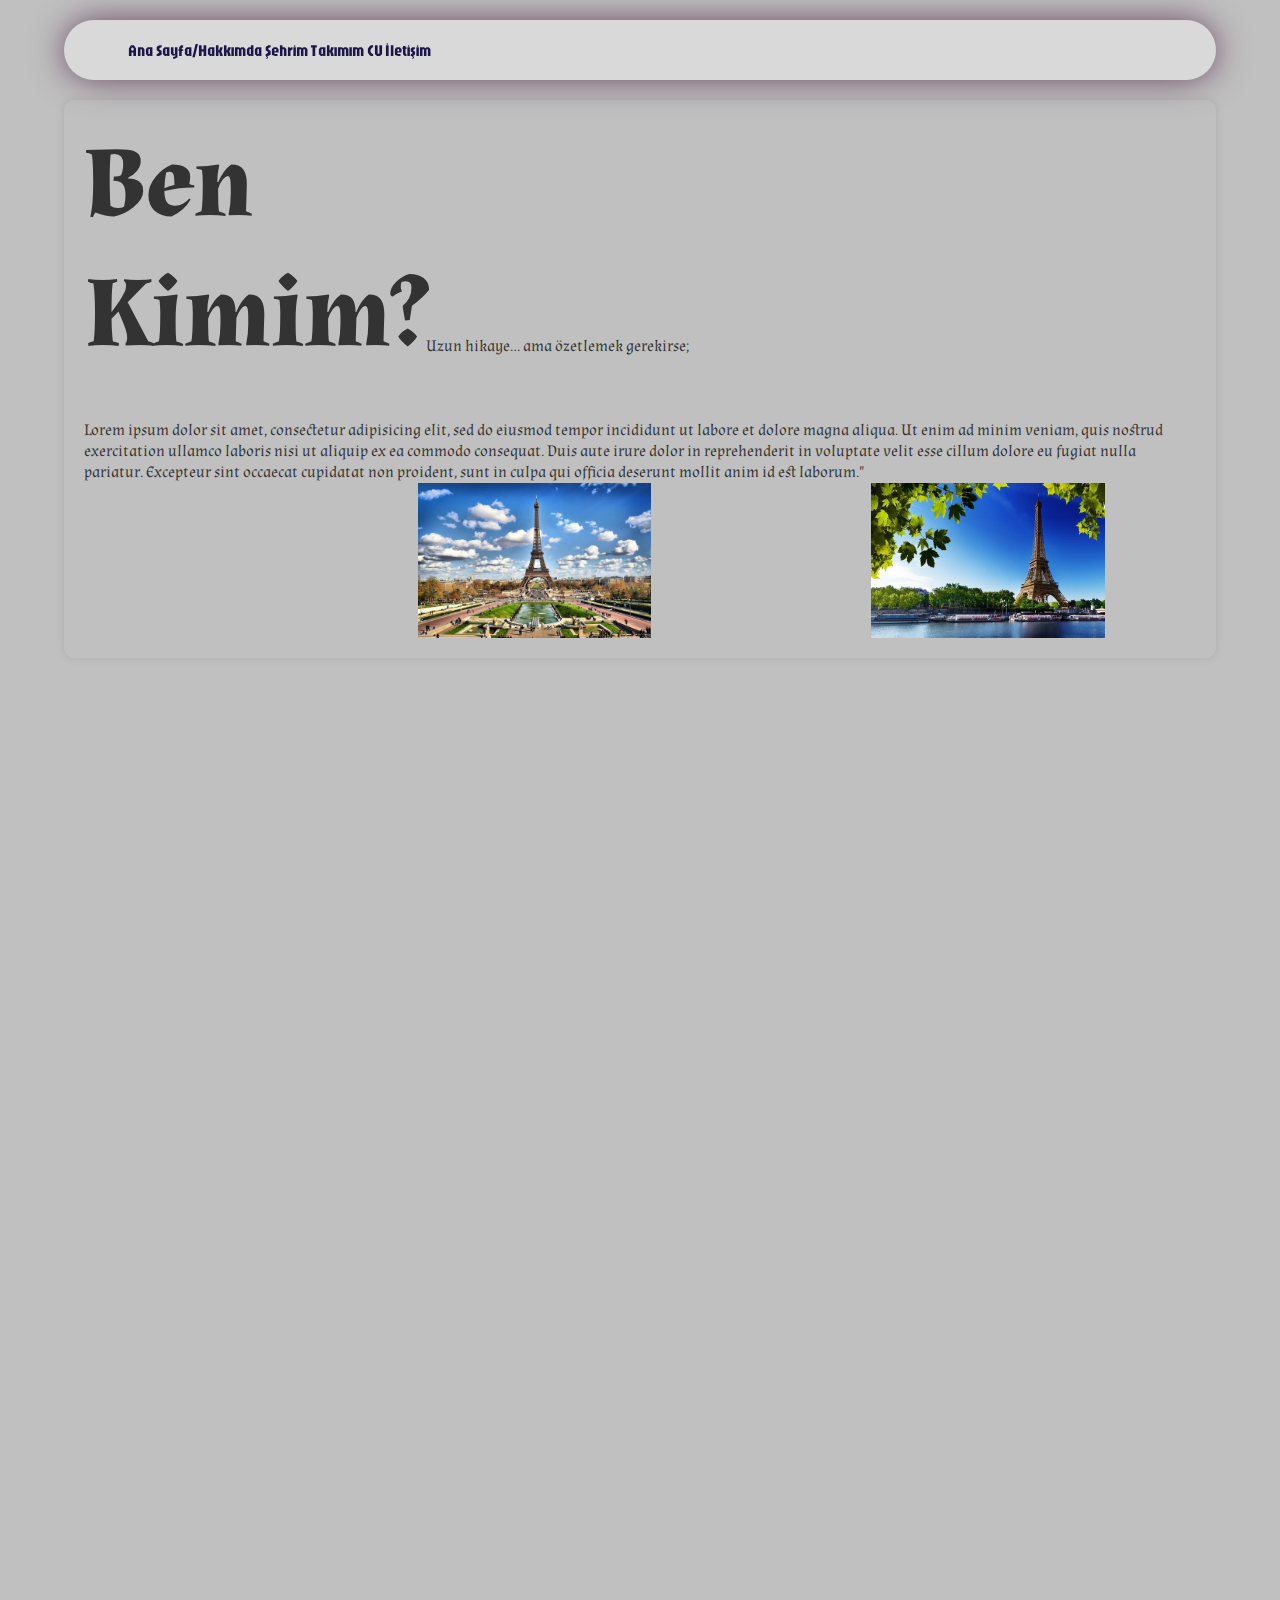
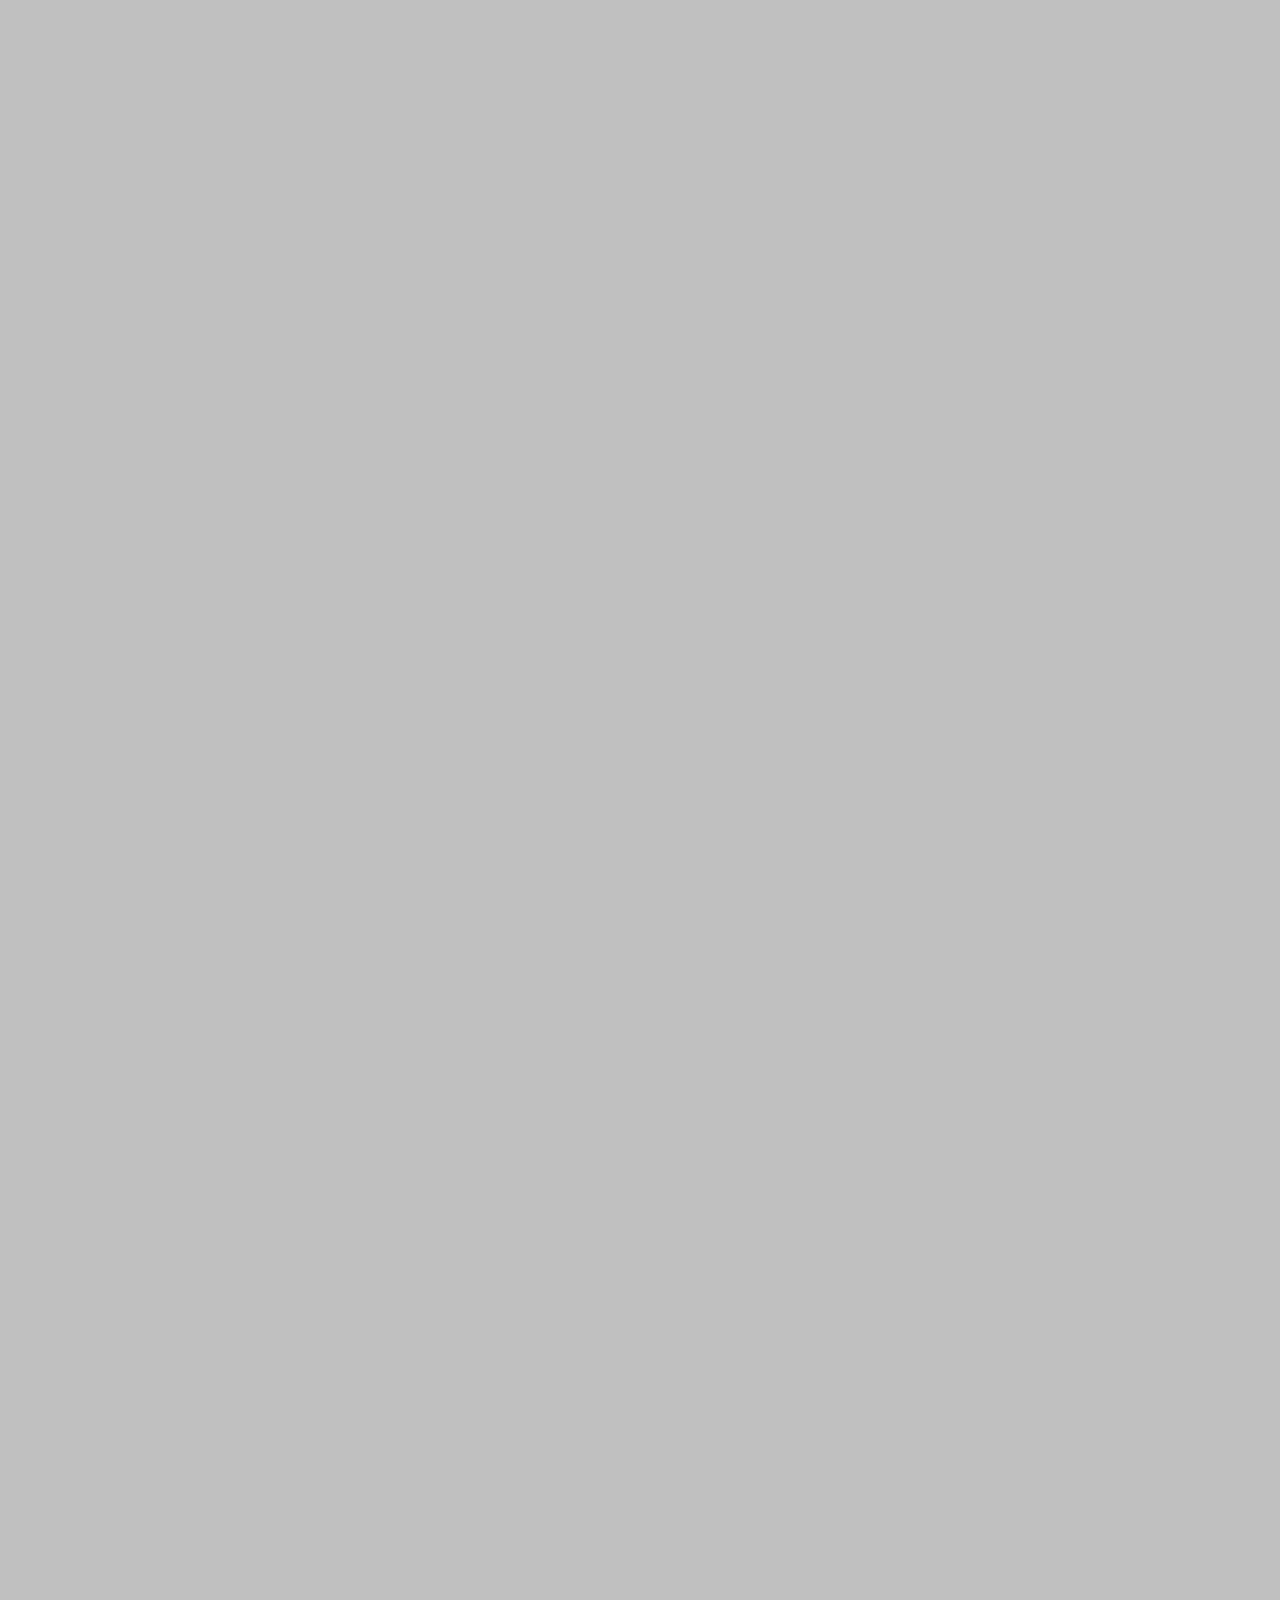
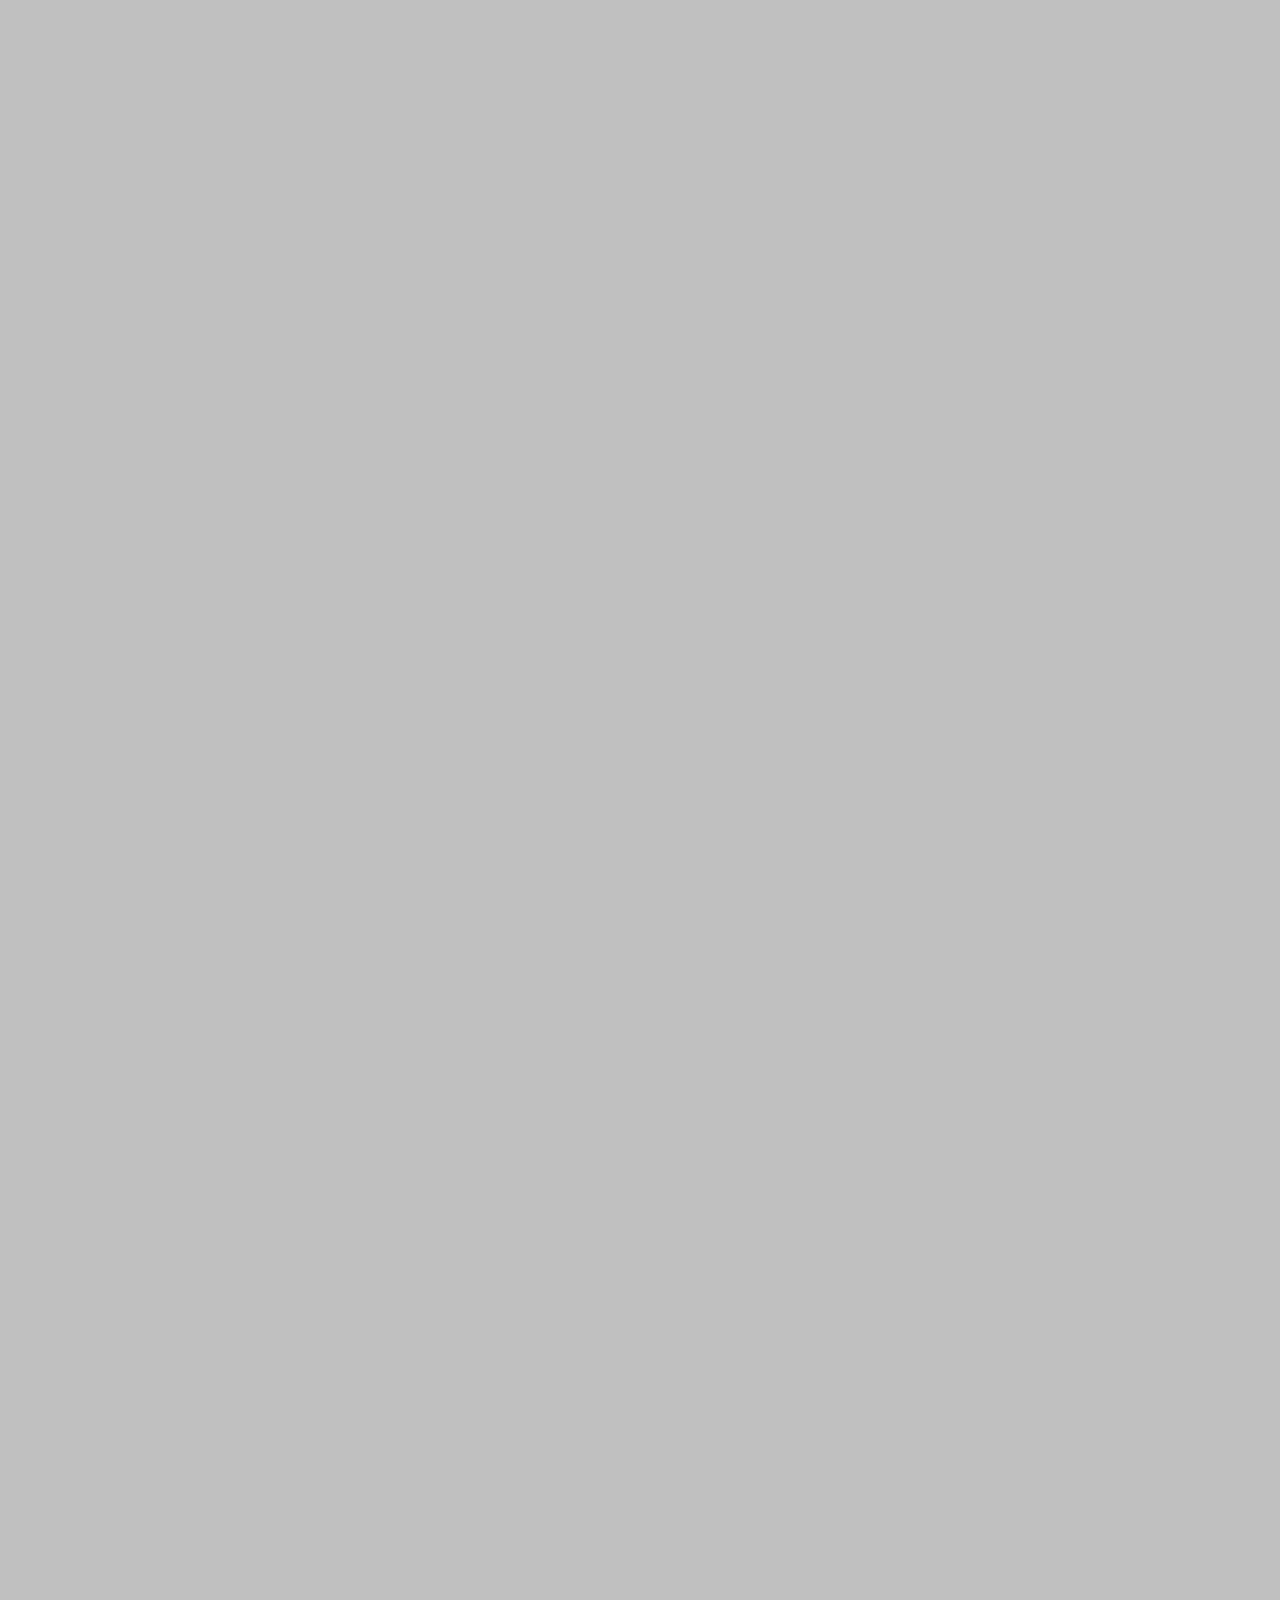
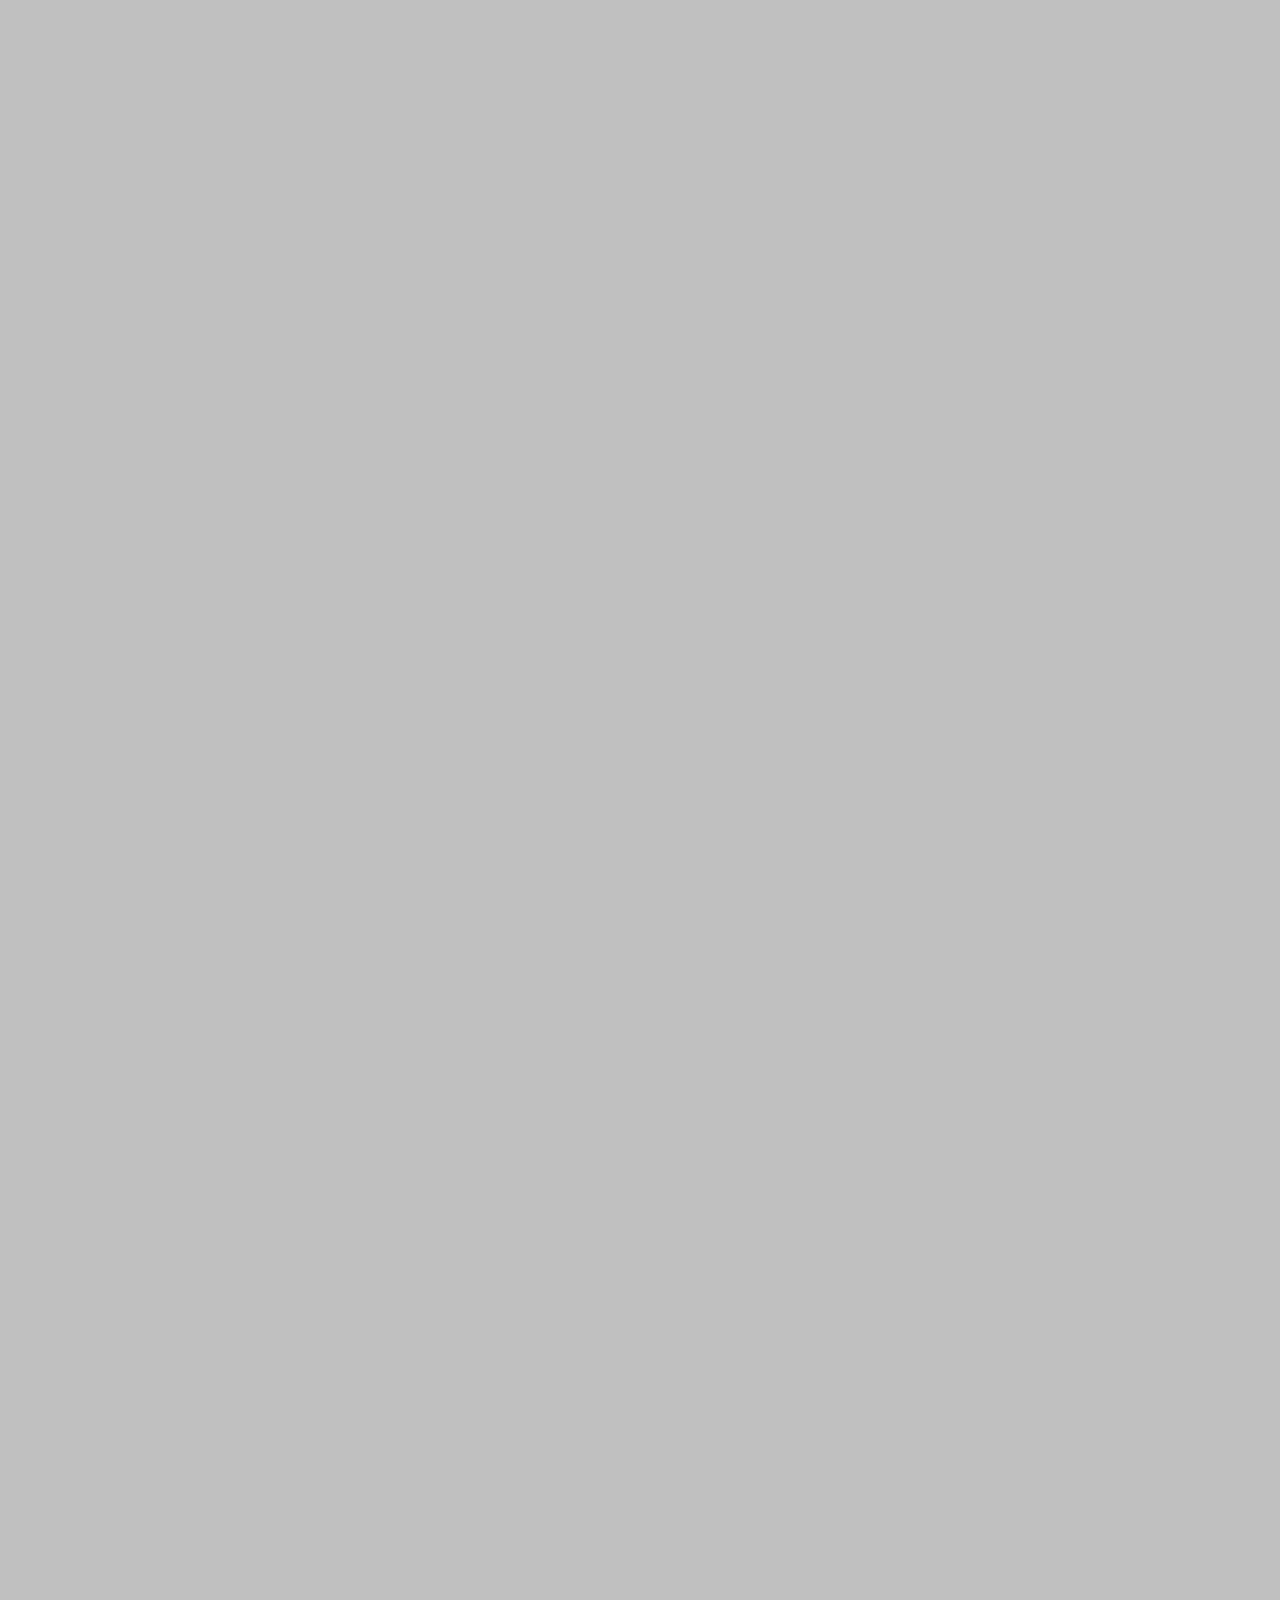
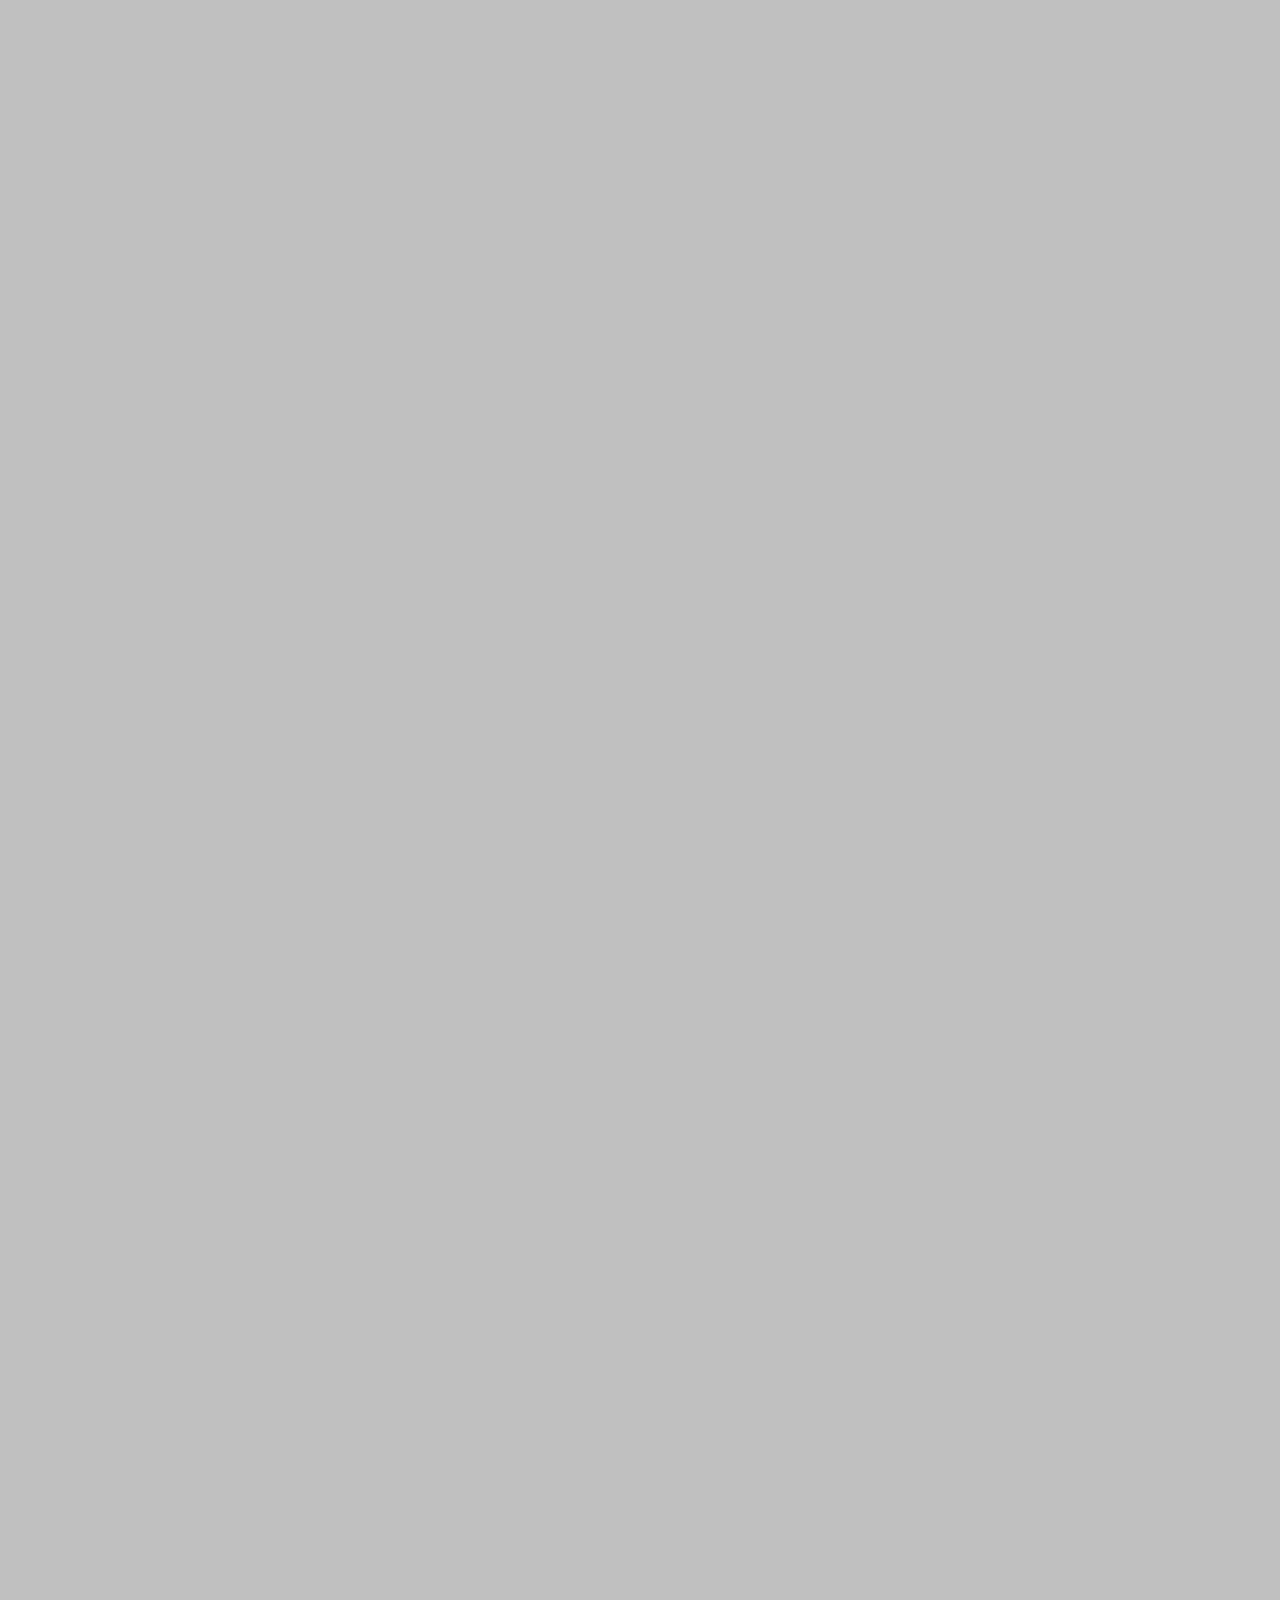
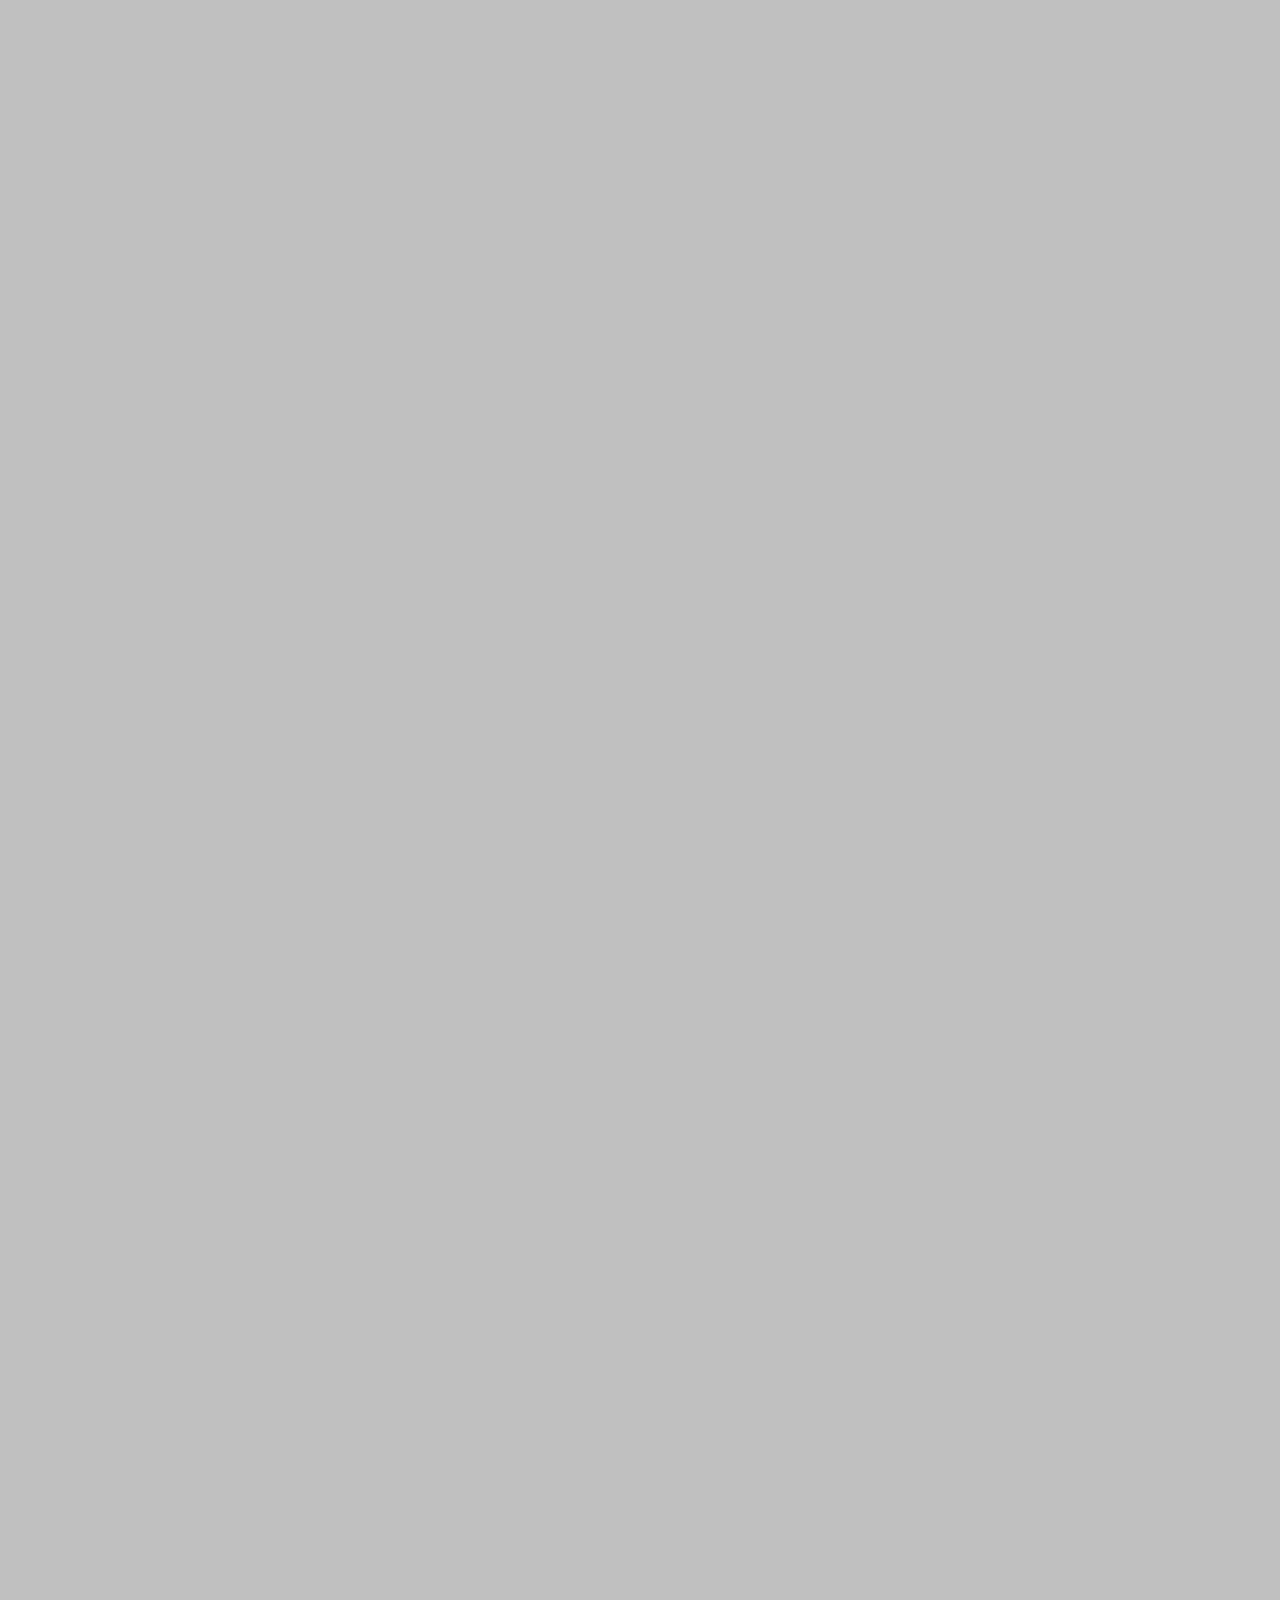
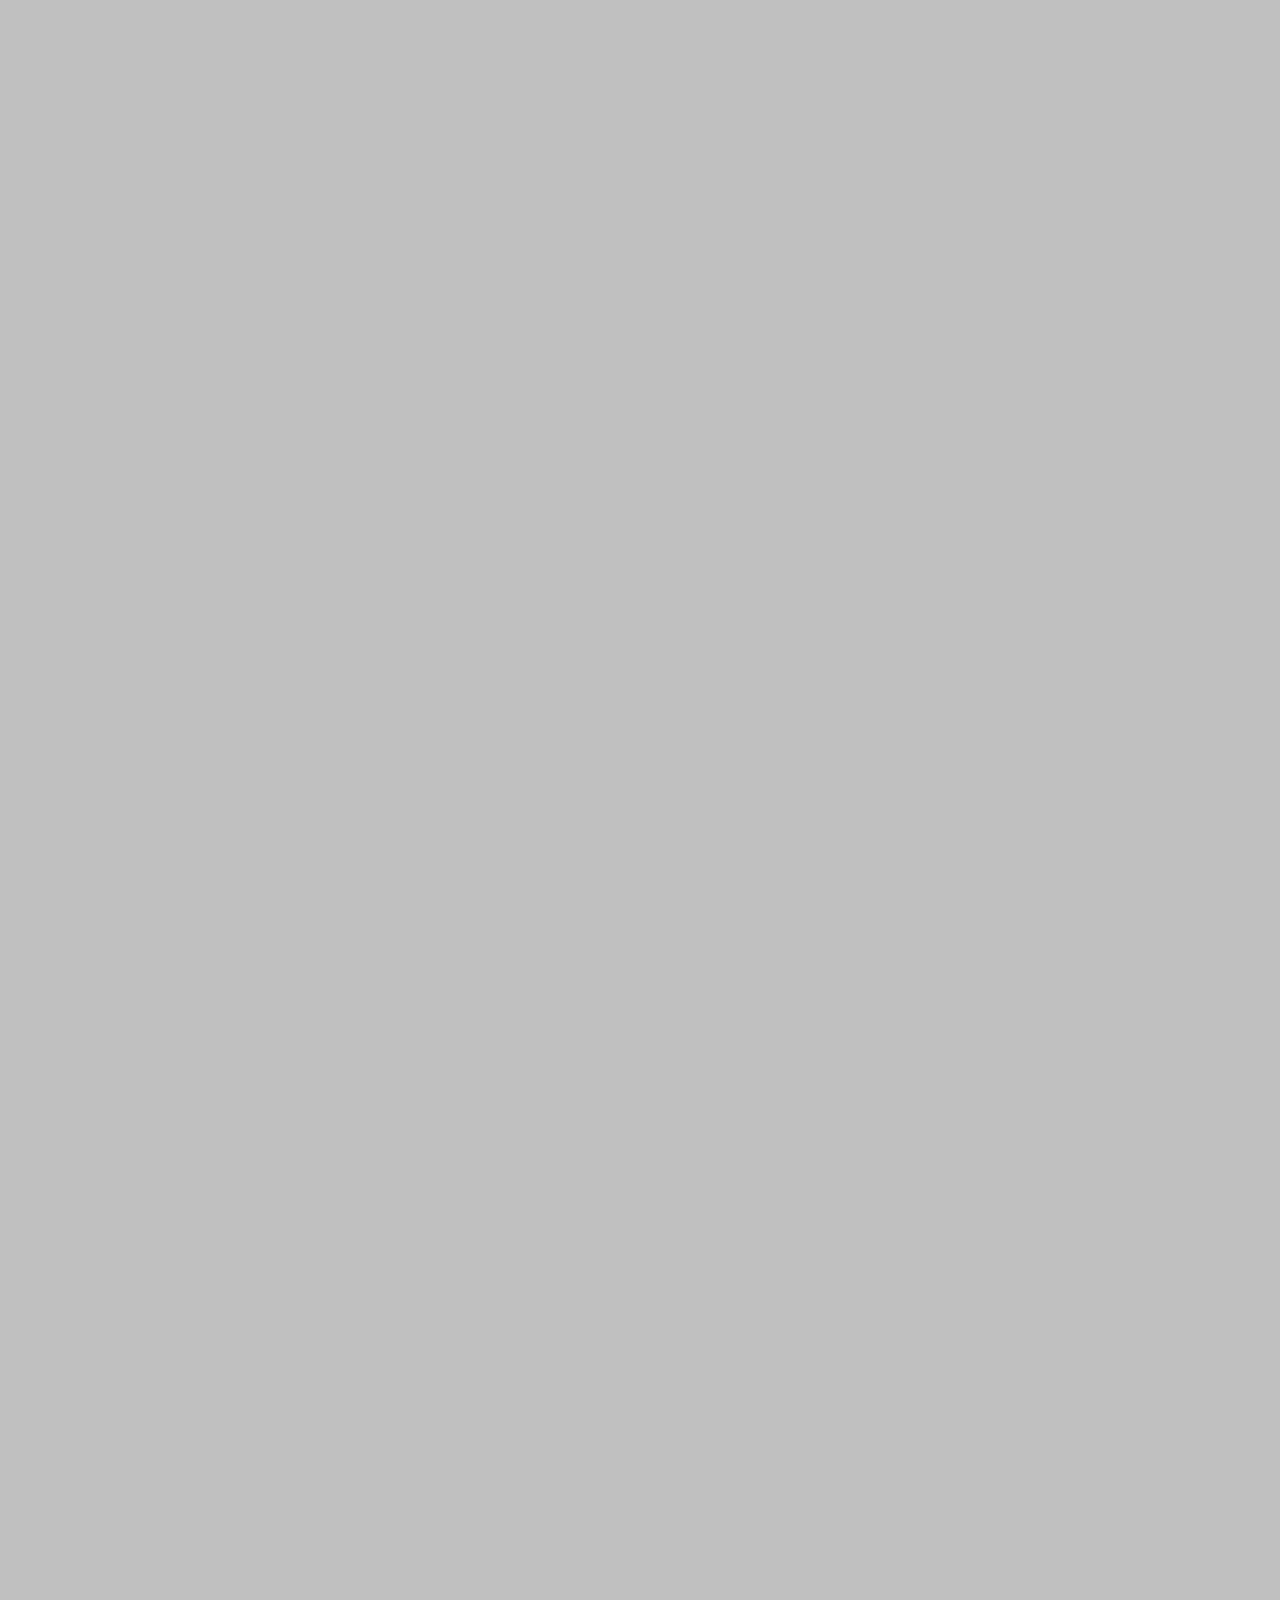
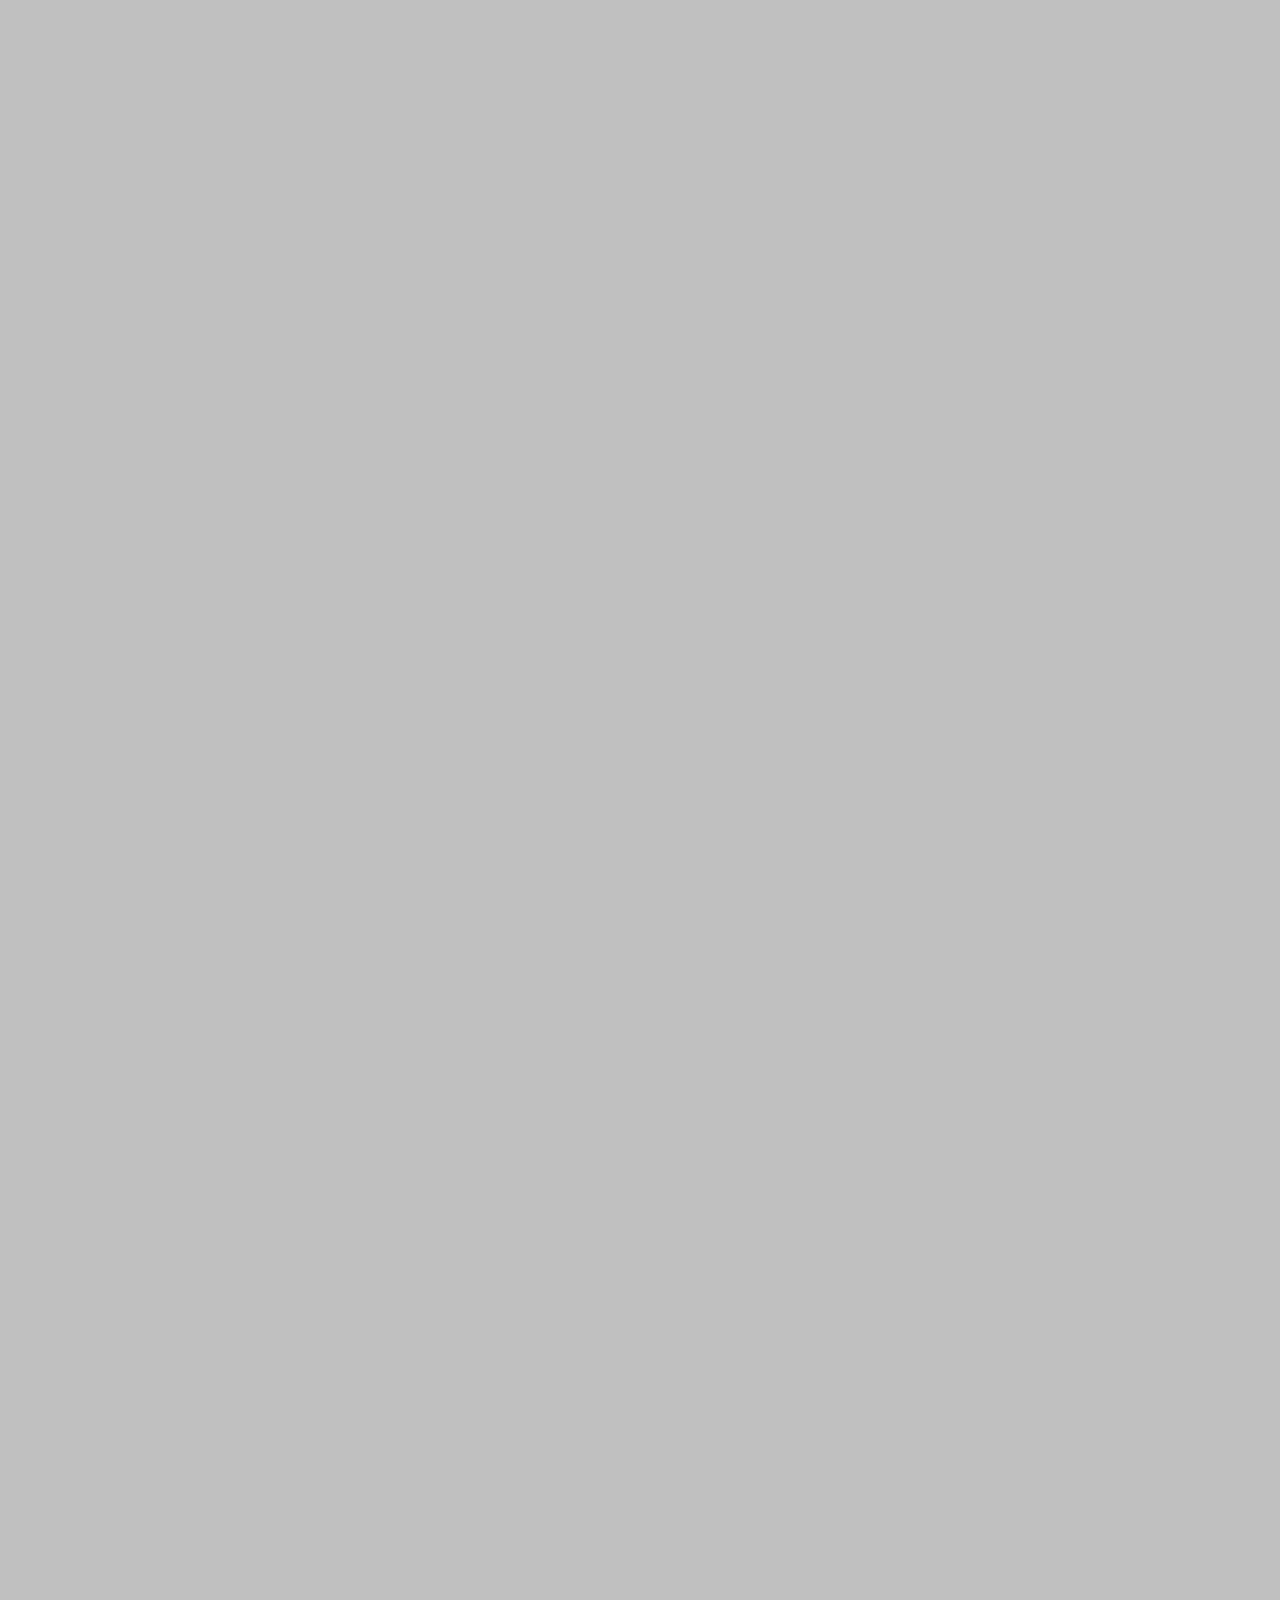
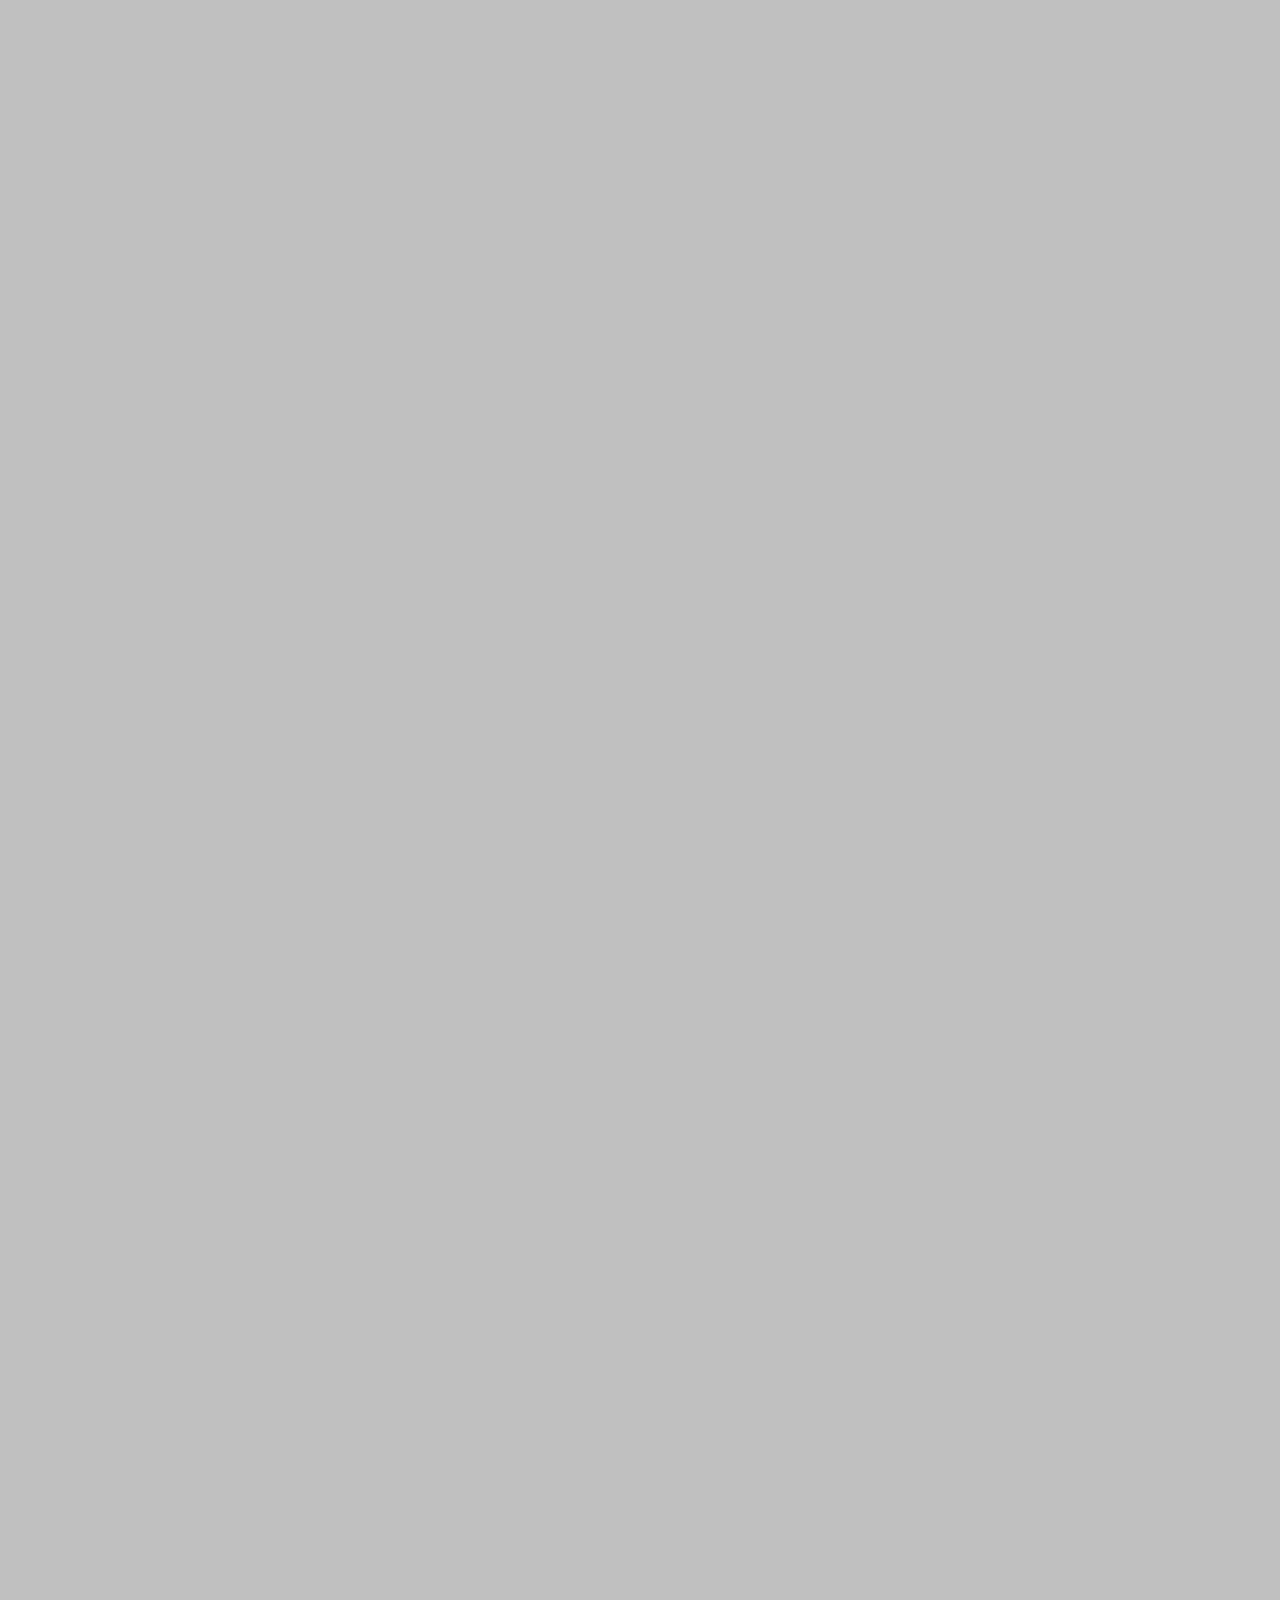
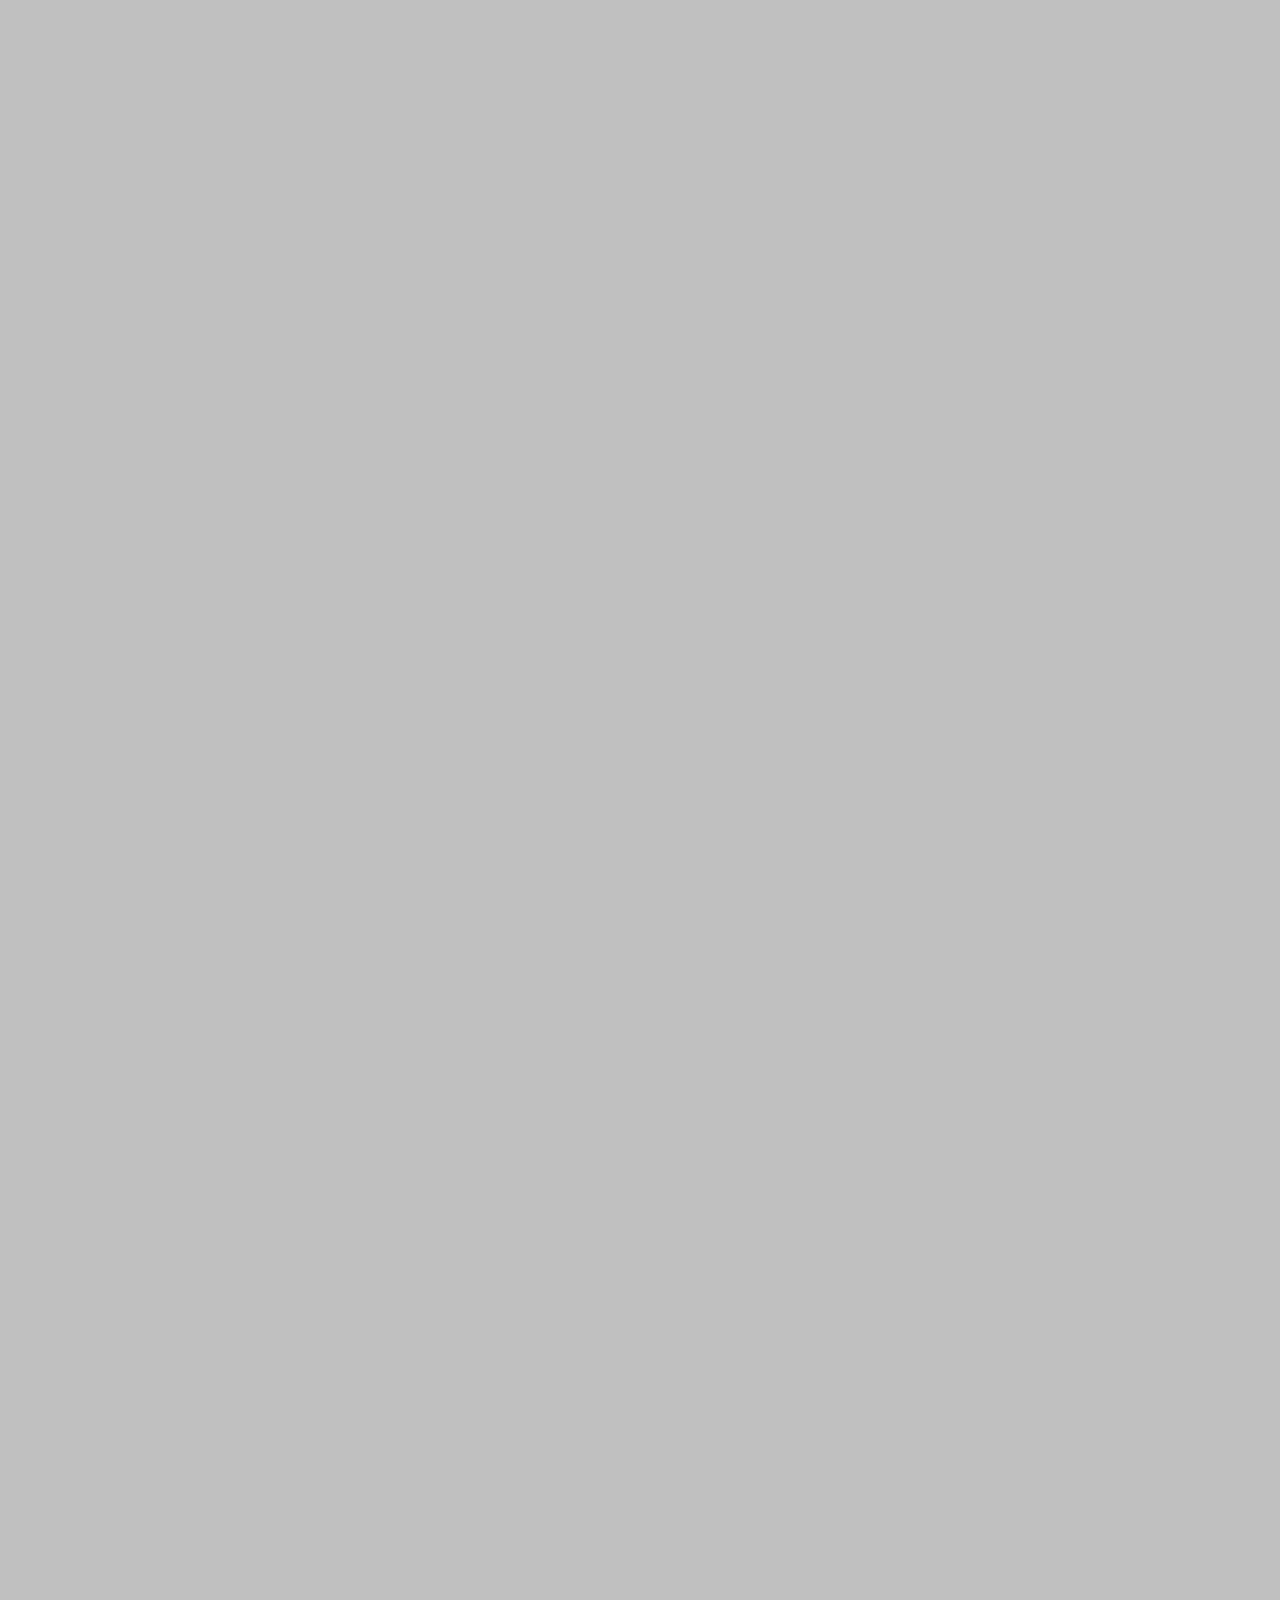
==== index.html @ 01306805 "web1" ====
<!DOCTYPE html>
<html lang="tr">
<head>
  <meta charset="UTF-8">
  <meta name="viewport" content="width=device-width, initial-scale=1.0">
  <link rel="stylesheet" href="https://cdnjs.cloudflare.com/ajax/libs/font-awesome/6.5.2/css/all.min.css" integrity="sha512-SnH5WK+bZxgPHs44uWIX+LLJAJ9/2PkPKZ5QiAj6Ta86w+fsb2TkcmfRyVX3pBnMFcV7oQPJkl9QevSCWr3W6A==" crossorigin="anonymous" referrerpolicy="no-referrer" />
  <title>WEB TEK</title>
  <link rel="stylesheet" href="styles/styles.css">
</head>

<body>
  <header class="header">    
      <nav class="navbar active">
          <a href = "#active" class="active">Ana Sayfa/Hakkımda</a>        
          <a href = "sehrim.html" >Şehrim</a>          
          <a href = "takim.html" >Takımım</a>
          <a href = "cv.html" >CV</a>
          <a href = "iletisim.html" >İletişim</a>
          

      </nav>

      <div class="buttons">
        <button>
          <i class="fa-brands fa-github"></i>
        </button>
        <button>
          <i class="fa-brands fa-linkedin"></i>
        </button>
        <button id="menu-btn" class="menu-btn">
          <i class="fas fa-bars"></i>
        </button>
      </div>

  </header>
  <div class="index-content">
    <div class="baslik"><h1>Ben</h1><h1 class="sola-kaydir">Kimim?</h1><br><div class="alt-baslik"><br>Uzun hikaye... ama özetlemek gerekirse;</div>
     
    </div>

   
    <!-- <p>Uzun hikaye..ama özetlemek gerekirse;</p> -->
    <br><br><br><p>Lorem ipsum dolor sit amet, consectetur adipisicing elit, sed do eiusmod tempor incididunt ut labore et dolore magna aliqua. Ut enim ad minim veniam, quis nostrud exercitation ullamco laboris nisi ut aliquip ex ea commodo consequat. Duis aute irure dolor in reprehenderit in voluptate velit esse cillum dolore eu fugiat nulla pariatur. Excepteur sint occaecat cupidatat non proident, sunt in culpa qui officia deserunt mollit anim id est laborum."
  
    </p>
    <div class="slider-container">
      <div class="slider">
        <img src="images/gorsel1.jpg" alt="Resim 1">
        <img src="images/gorsel2.jpg" alt="Resim 2">
        <img src="images/gorsel3.jpg" alt="Resim 3">
        <img src="images/gorsel4.jpg" alt="Resim 4">
      </div>
    </div>
    </div>
    <script src="scripts/script.js"></script>
  

 
</body>
</html>
---- styles/styles.css ----
@import url('https://fonts.googleapis.com/css2?family=Almendra:ital,wght@0,400;0,700;1,400;1,700&family=Freeman&family=IM+Fell+English+SC&family=Limelight&family=Playfair+Display:ital,wght@0,400..900;1,400..900&display=swap');
@import url('https://fonts.googleapis.com/css2?family=Almendra:ital,wght@0,400;0,700;1,400;1,700&family=Freeman&family=IM+Fell+English+SC&family=Jaro:opsz@6..72&family=Limelight&family=Playfair+Display:ital,wght@0,400..900;1,400..900&display=swap');
@import url('https://fonts.googleapis.com/css2?family=Almendra:ital,wght@0,400;0,700;1,400;1,700&family=Freeman&family=IM+Fell+English+SC&family=Jaro:opsz@6..72&family=Limelight&family=Playfair+Display:ital,wght@0,400..900;1,400..900&family=Ubuntu+Sans:ital,wdth,wght@0,83.1,482;1,83.1,482&display=swap');
:root {
    --main-color : hsla(84, 43%, 85%, 0.732);
    --black-color :#1d164b;
    --border:0.1rem solid rgba(255,255,255,0.4);
}
* {   
    margin: 0;
    padding: 0;
    box-sizing: border-box;
    outline: none; 
    border: none;
    text-decoration: none;  
    outline: none;
    transition: 0.2s ease;
}

html {
    font-size: 62.5%;
    overflow-x: hidden;
    scroll-padding-top: 9rem;
    scroll-behavior: smooth;
}

body {
    background-color: #c0c0c0;
    height: 1800vh;
}
body.sehrim-page {
   
    background-color: #6ea580; /* Şehrim sayfası için arka plan rengi */
}
body.cv-page {
   
    background-color: var(--main-color); /* Şehrim sayfası için arka plan rengi */
}
body.takim-page {
    
    background-color: #0c4963; /* Şehrim sayfası için arka plan rengi */
}
.header {
    background-color: rgb(217, 217, 217);
    display: flex;
    align-items: center;
    justify-content: space-between;
    padding: 2rem 5%;
    margin: 2rem 5%;
    border-radius: 10rem;
    box-shadow: 0px 0px 35px -2px rgba(53, 0, 42, 0.695);
    position: sticky;
    top: 0;
    z-index: 1000;
}
.header .buttons button{
    cursor: pointer;
    font-size: 2.5rem;
    margin-left: 2rem;
    background-color: transparent;
}
#menu-btn{
    display: none;
}
.header .navbar a {
    font-family: "Jaro", sans-serif;
    margin: 6.3rem;
    font-size: 1.6rem;
    color: var(--black-color);
}
@media only screen and (max-width: 1468px) {
    .header .navbar {
        flex-direction: column; /* Navbar öğelerini dikey olarak düzenleme */
        align-items: center; /* Öğeleri ortala */
        text-align: center; /* Yazıları ortala */
    }

    .header .navbar a {
        margin: 1rem 0; /* Öğeler arasındaki boşluğu artırma */
    }
}
.sehrim-content {
    font-family: "Almendra", sans-serif;
    padding: 2rem; /* Örnek bir iç içeriğe özel bir stil */  
    border-radius: 10px; /* Kenar yuvarlatma */
    box-shadow: 0 0 10px rgba(0, 0, 0, 0.1); /* Gölge efekti */
    margin: 2rem 5%; /* Kenar boşlukları */
    font-size: 1.6rem; /* Yazı boyutu */
    color: #000000; /* Yazı rengi */
}
.sehrim-content .baslik{
    font-family: "Almendra", sans-serif;
    align-items: center;
    font-size: 50px;
   

}

@media only screen and (max-width: 1098px) {
    .sehrim-content {
        padding: 1.5rem; /* Küçük ekranlarda daha küçük içerik kutusu */
        margin: 1rem 2%; /* Kenar boşluklarını azaltma */
        font-size: 1.4rem; /* Yazı boyutunu küçültme */
    }
    .sehrim-content .baslik{
        align-items: center;
        font-size: 120px;
       
    
    }
}

@media only screen and (max-width: 676px) {
    .sehrim-content {
        padding: 1rem; /* Daha küçük ekranlarda daha küçük içerik kutusu */
        margin: 0.5rem 1%; /* Kenar boşluklarını daha da azaltma */
        font-size: 1.2rem; /* Yazı boyutunu daha da küçültme */
    }
    .sehrim-content .baslik{
        align-items: center;
        font-size: 70px;
       
    
    }
}
.sehrim-content.slider-container {
    width: 30%;
    overflow: hidden; /* Slider sınırlarını aşan resimleri gizle */
    margin-top: 100px; /* Slider ile başlık arasında boşluk */
}

.slider {
    display: flex; /* Resimlerin yan yana düzenlenmesini sağlar */
    transition: transform 0.05s ease; /* Geçiş efekti */
    margin-left: 30%;
}

.slider img {
    width: 30%; /* Resimlerin genişliğini ayarlar */
    height: auto; /* Oranları korur */
    margin-right: 220px;
}

/* Responsive stiller */
@media screen and (max-width: 768px) {
    .slider img {
        width: 20%; /* Küçük ekranlarda resimleri orijinal boyutlarında göster */
    }
}
.index-content {
    font-family: "Almendra", sans-serif;
    padding: 2rem; /* Örnek bir iç içeriğe özel bir stil */  
    border-radius: 10px; /* Kenar yuvarlatma */
    box-shadow: 0 0 10px rgba(0, 0, 0, 0.1); /* Gölge efekti */
    margin: 2rem 5%; /* Kenar boşlukları */
    font-size: 1.6rem; /* Yazı boyutu */
    color: #333; /* Yazı rengi */
}
.index-content .baslik{
    font-family: "Almendra", sans-serif;
    align-items: center;
    font-size: 50px;
   

}
.index-content .baslik .sola-kaydir{
    float:left;
padding:10 10px 100px 100;
}

.index-content .baslik .alt-baslik{

    font-size: 16px;

}

@media only screen and (max-width: 1098px) {
    .index-content {
        padding: 1.5rem; /* Küçük ekranlarda daha küçük içerik kutusu */
        margin: 1rem 2%; /* Kenar boşluklarını azaltma */
        font-size: 1.4rem; /* Yazı boyutunu küçültme */
    }
    .index-content .baslik{
        align-items: center;
        font-size: 60px;
       
    
    }
}

@media only screen and (max-width: 676px) {
    .index-content {
        padding: 1rem; /* Daha küçük ekranlarda daha küçük içerik kutusu */
        margin: 0.5rem 1%; /* Kenar boşluklarını daha da azaltma */
        font-size: 1.2rem; /* Yazı boyutunu daha da küçültme */
    }
    .index-content .baslik{
        align-items: center;
        font-size: 40px;
       
    
    }
}
.cv-content {
    font-family: "Ubuntu Sans", sans-serif;
    padding: 2rem; /* Örnek bir iç içeriğe özel bir stil */  
    border-radius: 10px; /* Kenar yuvarlatma */
    box-shadow: 0 0 10px rgba(0, 0, 0, 0.1); /* Gölge efekti */
    margin: 2rem 5%; /* Kenar boşlukları */
    font-size: 1.6rem; /* Yazı boyutu */
    color: #333; /* Yazı rengi */
}
.cv-content .baslik{
    font-family: "Ubuntu Sans", sans-serif;
    align-items: center;
    font-size: 20px;
   

}
.cv-content .foto .img{
    width: 10%; /* Resimlerin genişliğini ayarlar */
    height: 10%; /* Oranları korur */

}

@media only screen and (max-width: 1098px) {
    .cv-content {
        padding: 1.5rem; /* Küçük ekranlarda daha küçük içerik kutusu */
        margin: 1rem 2%; /* Kenar boşluklarını azaltma */
        font-size: 1.4rem; /* Yazı boyutunu küçültme */
    }
    .cv-content .baslik{
        align-items: center;
        font-size: 120px;
       
    
    }
}

@media only screen and (max-width: 676px) {
    .cv-content {
        padding: 1rem; /* Daha küçük ekranlarda daha küçük içerik kutusu */
        margin: 0.5rem 1%; /* Kenar boşluklarını daha da azaltma */
        font-size: 1.2rem; /* Yazı boyutunu daha da küçültme */
    }
    .cv-content .baslik{
        align-items: center;
        font-size: 70px;
       
    
    }
}
.iletisim-content {
    font-family: Arial, Helvetica, sans-serif;
    padding: 2rem; /* Örnek bir iç içeriğe özel bir stil */  
    border-radius: 10px; /* Kenar yuvarlatma */
    box-shadow: 0 0 10px rgba(0, 0, 0, 0.1); /* Gölge efekti */
    margin: 2rem 5%; /* Kenar boşlukları */
    font-size: 1.6rem; /* Yazı boyutu */
    color: #333; /* Yazı rengi */
}
.iletisim-content .baslik{
    align-items: center;
    font-size: 60px;
   

}
@media only screen and (max-width: 1098px) {
    .cv-content {
        padding: 1.5rem; /* Küçük ekranlarda daha küçük içerik kutusu */
        margin: 1rem 2%; /* Kenar boşluklarını azaltma */
        font-size: 1.4rem; /* Yazı boyutunu küçültme */
    }
    .cv-content .baslik{
        align-items: center;
        font-size: 120px;
       
    
    }
}

@media only screen and (max-width: 676px) {
    .iletisim-content {
        padding: 1rem; /* Daha küçük ekranlarda daha küçük içerik kutusu */
        margin: 0.5rem 1%; /* Kenar boşluklarını daha da azaltma */
        font-size: 1.2rem; /* Yazı boyutunu daha da küçültme */
    }
    .iletisim-content .baslik{
        align-items: center;
        font-size: 70px;
       
    
    }
}
.takim-content {
    font-family: Arial, Helvetica, sans-serif;
    padding: 2rem; /* Örnek bir iç içeriğe özel bir stil */  
    border-radius: 10px; /* Kenar yuvarlatma */
    box-shadow: 0 0 10px rgba(0, 0, 0, 0.1); /* Gölge efekti */
    margin: 2rem 5%; /* Kenar boşlukları */
    font-size: 1.6rem; /* Yazı boyutu */
    color: #333; /* Yazı rengi */
}
.takim-content .baslik{
    align-items: center;
    font-size: 60px;
   

}
@media only screen and (max-width: 1098px) {
    .takim-content {
        padding: 1.5rem; /* Küçük ekranlarda daha küçük içerik kutusu */
        margin: 1rem 2%; /* Kenar boşluklarını azaltma */
        font-size: 1.4rem; /* Yazı boyutunu küçültme */
    }
    .takim-content .baslik{
        align-items: center;
        font-size: 120px;
       
    
    }
}

@media only screen and (max-width: 676px) {
    .takim-content {
        padding: 1rem; /* Daha küçük ekranlarda daha küçük içerik kutusu */
        margin: 0.5rem 1%; /* Kenar boşluklarını daha da azaltma */
        font-size: 1.2rem; /* Yazı boyutunu daha da küçültme */
    }
    .takim-content .baslik{
        align-items: center;
        font-size: 70px;
       
    
    }
}
@media (max-width: 991px) {
    html{
       font-size: 55%;

    }
    .header{
        padding :1,5rem 2rem;
    }
}

@media (max-width: 768px) {
#menu-btn{
    display: inline-block;
}
.header .navbar{
    position: absolute;
    top: 95%;
    background-color: #c0c0c0;
    height: calc(100vh-9rem);
    width :30rem;
    box-shadow: 0px 20px 14px 0px rgb(0 0 0/75%);
    border-radius: 5rem;
    /* right: -100%; */
    transform: translateX(100%); /* Navbar'ı sağa kaydırmak için */
    transition: transform 0.03s ease;

}

.header .navbar a{
    color:var(--black-color);
    display: block;
    margin:1.5rem;
    padding:0.5 rem;
    font-size: 2 rem;

}
.header .navbar.active {
    transform: translateX(0); /* Navbar'ı ekrana getirin */
}
}
.menu-btn {
    /* Diğer stiller */
    cursor: pointer; /* İmleci bir işaretçiye dönüştürür */
}
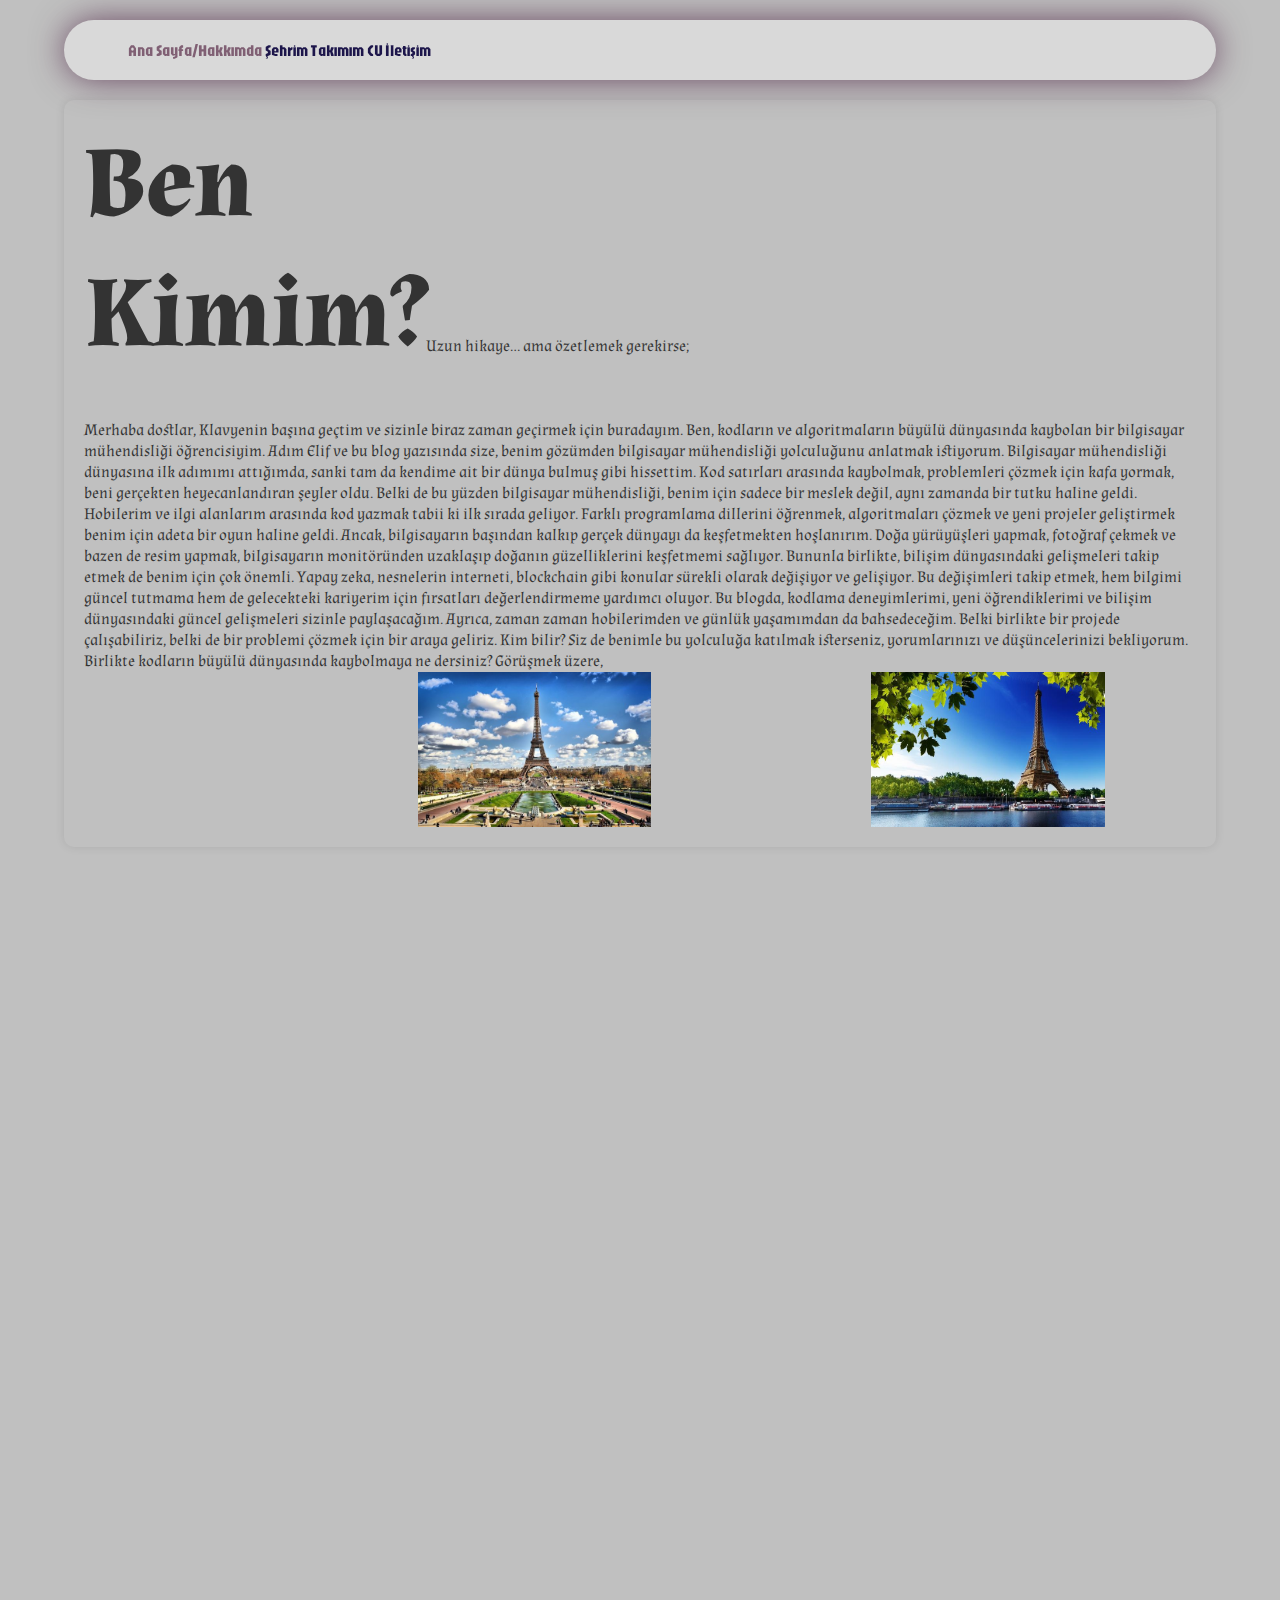
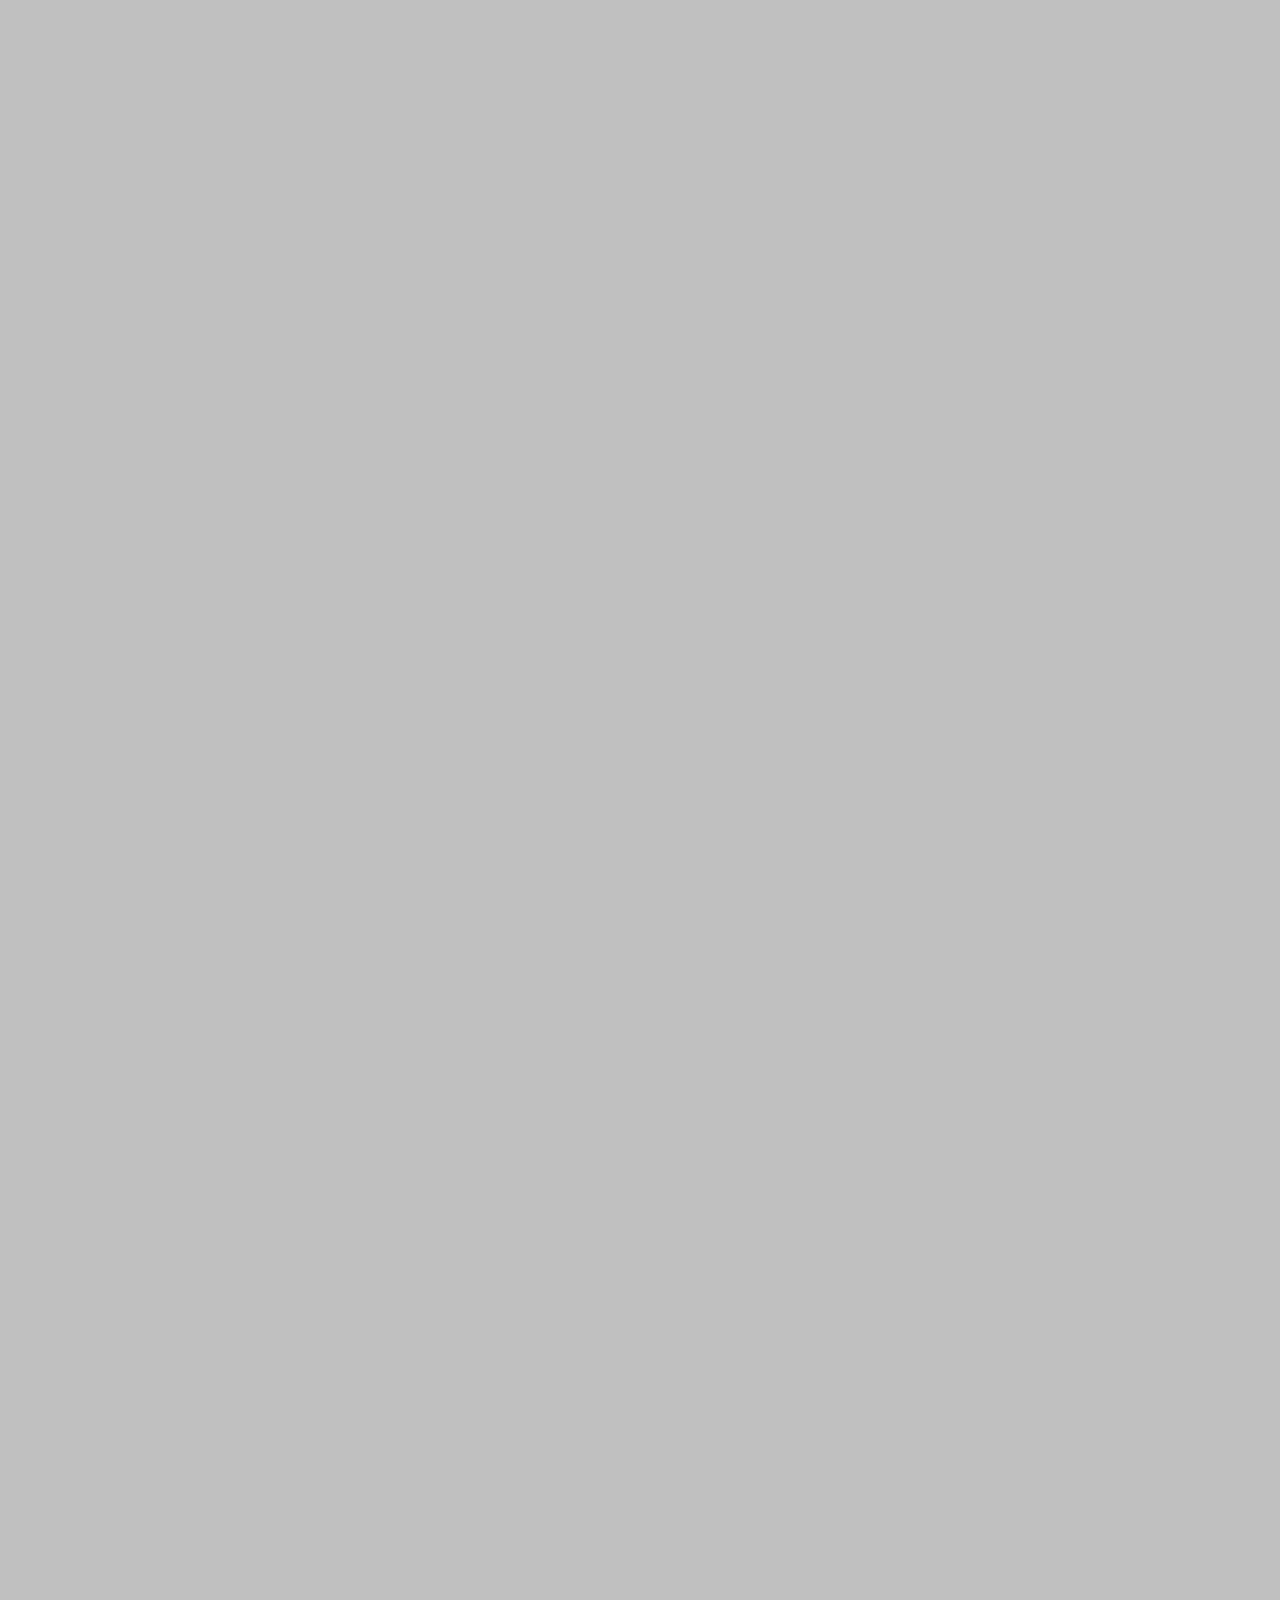
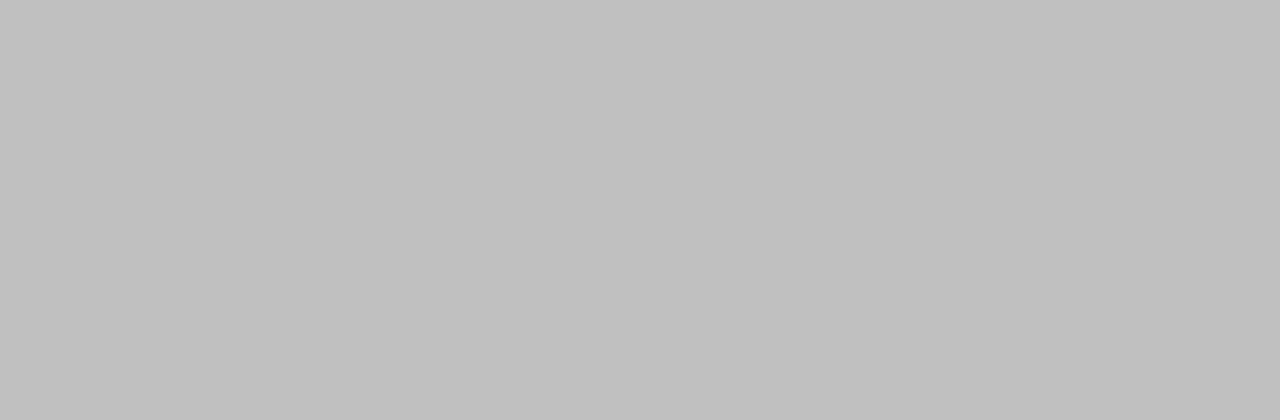
==== commit 092c9df1: "web1" ====
--- a/index.html
+++ b/index.html
@@ -10,7 +10,7 @@
 
 <body>
   <header class="header">    
-      <nav class="navbar active">
+      <nav class="navbar ">
           <a href = "#active" class="active">Ana Sayfa/Hakkımda</a>        
           <a href = "sehrim.html" >Şehrim</a>          
           <a href = "takim.html" >Takımım</a>
@@ -22,10 +22,10 @@
 
       <div class="buttons">
         <button>
-          <i class="fa-brands fa-github"></i>
+         <a href="https://github.com/m1nemine" ><i class="fa-brands fa-github"></i></a>
         </button>
         <button>
-          <i class="fa-brands fa-linkedin"></i>
+         <a href="https://www.linkedin.com/in/emine-b%C3%B6l%C3%BCk-6201b2309/"> <i class="fa-brands fa-linkedin"></i></a>
         </button>
         <button id="menu-btn" class="menu-btn">
           <i class="fas fa-bars"></i>
@@ -40,7 +40,21 @@
 
    
     <!-- <p>Uzun hikaye..ama özetlemek gerekirse;</p> -->
-    <br><br><br><p>Lorem ipsum dolor sit amet, consectetur adipisicing elit, sed do eiusmod tempor incididunt ut labore et dolore magna aliqua. Ut enim ad minim veniam, quis nostrud exercitation ullamco laboris nisi ut aliquip ex ea commodo consequat. Duis aute irure dolor in reprehenderit in voluptate velit esse cillum dolore eu fugiat nulla pariatur. Excepteur sint occaecat cupidatat non proident, sunt in culpa qui officia deserunt mollit anim id est laborum."
+    <br><br><br><p>Merhaba dostlar,
+
+      Klavyenin başına geçtim ve sizinle biraz zaman geçirmek için buradayım. Ben, kodların ve algoritmaların büyülü dünyasında kaybolan bir bilgisayar mühendisliği öğrencisiyim. Adım Elif ve bu blog yazısında size, benim gözümden bilgisayar mühendisliği yolculuğunu anlatmak istiyorum.
+      
+      Bilgisayar mühendisliği dünyasına ilk adımımı attığımda, sanki tam da kendime ait bir dünya bulmuş gibi hissettim. Kod satırları arasında kaybolmak, problemleri çözmek için kafa yormak, beni gerçekten heyecanlandıran şeyler oldu. Belki de bu yüzden bilgisayar mühendisliği, benim için sadece bir meslek değil, aynı zamanda bir tutku haline geldi.
+      
+      Hobilerim ve ilgi alanlarım arasında kod yazmak tabii ki ilk sırada geliyor. Farklı programlama dillerini öğrenmek, algoritmaları çözmek ve yeni projeler geliştirmek benim için adeta bir oyun haline geldi. Ancak, bilgisayarın başından kalkıp gerçek dünyayı da keşfetmekten hoşlanırım. Doğa yürüyüşleri yapmak, fotoğraf çekmek ve bazen de resim yapmak, bilgisayarın monitöründen uzaklaşıp doğanın güzelliklerini keşfetmemi sağlıyor.
+      
+      Bununla birlikte, bilişim dünyasındaki gelişmeleri takip etmek de benim için çok önemli. Yapay zeka, nesnelerin interneti, blockchain gibi konular sürekli olarak değişiyor ve gelişiyor. Bu değişimleri takip etmek, hem bilgimi güncel tutmama hem de gelecekteki kariyerim için fırsatları değerlendirmeme yardımcı oluyor.
+      
+      Bu blogda, kodlama deneyimlerimi, yeni öğrendiklerimi ve bilişim dünyasındaki güncel gelişmeleri sizinle paylaşacağım. Ayrıca, zaman zaman hobilerimden ve günlük yaşamımdan da bahsedeceğim. Belki birlikte bir projede çalışabiliriz, belki de bir problemi çözmek için bir araya geliriz. Kim bilir?
+      
+      Siz de benimle bu yolculuğa katılmak isterseniz, yorumlarınızı ve düşüncelerinizi bekliyorum. Birlikte kodların büyülü dünyasında kaybolmaya ne dersiniz?
+      
+      Görüşmek üzere,
   
     </p>
     <div class="slider-container">
@@ -52,6 +66,7 @@
       </div>
     </div>
     </div>
+   
     <script src="scripts/script.js"></script>
   
 
--- a/styles/styles.css
+++ b/styles/styles.css
@@ -1,6 +1,7 @@
 @import url('https://fonts.googleapis.com/css2?family=Almendra:ital,wght@0,400;0,700;1,400;1,700&family=Freeman&family=IM+Fell+English+SC&family=Limelight&family=Playfair+Display:ital,wght@0,400..900;1,400..900&display=swap');
 @import url('https://fonts.googleapis.com/css2?family=Almendra:ital,wght@0,400;0,700;1,400;1,700&family=Freeman&family=IM+Fell+English+SC&family=Jaro:opsz@6..72&family=Limelight&family=Playfair+Display:ital,wght@0,400..900;1,400..900&display=swap');
 @import url('https://fonts.googleapis.com/css2?family=Almendra:ital,wght@0,400;0,700;1,400;1,700&family=Freeman&family=IM+Fell+English+SC&family=Jaro:opsz@6..72&family=Limelight&family=Playfair+Display:ital,wght@0,400..900;1,400..900&family=Ubuntu+Sans:ital,wdth,wght@0,83.1,482;1,83.1,482&display=swap');
+@import url('https://fonts.googleapis.com/css2?family=Almendra:ital,wght@0,400;0,700;1,400;1,700&family=Briem+Hand:wght@100..900&family=Freeman&family=IM+Fell+English+SC&family=Jaro:opsz@6..72&family=Limelight&family=Playfair+Display:ital,wght@0,400..900;1,400..900&family=Ubuntu+Sans:ital,wdth,wght@0,83.1,482;1,83.1,482&display=swap');
 :root {
     --main-color : hsla(84, 43%, 85%, 0.732);
     --black-color :#1d164b;
@@ -26,7 +27,7 @@
 
 body {
     background-color: #c0c0c0;
-    height: 1800vh;
+    height: 400vh;
 }
 body.sehrim-page {
    
@@ -58,7 +59,16 @@
     font-size: 2.5rem;
     margin-left: 2rem;
     background-color: transparent;
-}
+    transition: color 0.05s ease;
+}
+.buttons button:hover {
+    color: #560404; /* Rengi istediğiniz renkle değiştirebilirsiniz */
+    border-radius: 50px; /* Yuvarlak oval için kenar yarıçapı */
+    border: 1px solid #6c6c6c;
+    padding: 1px 11px;
+    background-color: #c9c4c8; /* Arka plan rengi */
+    color: white; /* Yazı rengi */
+  }
 #menu-btn{
     display: none;
 }
@@ -68,6 +78,24 @@
     font-size: 1.6rem;
     color: var(--black-color);
 }
+.navbar a:hover {
+    /* color: #875976; /* Rengi istediğiniz renkle değiştirebilirsiniz */
+    /* border-radius: 50px; /* Yuvarlak oval için kenar yarıçapı */
+    /* border: 3px solid #6c6c6c; */
+    /* padding: 8px 18px; */ 
+    color: #875976; /* Rengi istediğiniz renkle değiştirebilirsiniz */
+    border-radius: 50px; /* Yuvarlak oval için kenar yarıçapı */
+    border: 3px solid #6c6c6c;
+    padding: 8px 18px;
+    background-color: #898688; /* Arka plan rengi */
+    color: white; /* Yazı rengi */
+  }
+  
+  /* Aktif sayfanın link rengi */
+  .navbar a.active {
+    color: #806074; /* Aktif sayfanın rengini istediğiniz renkle değiştirebilirsiniz */
+  }
+
 @media only screen and (max-width: 1468px) {
     .header .navbar {
         flex-direction: column; /* Navbar öğelerini dikey olarak düzenleme */
@@ -209,19 +237,35 @@
     margin: 2rem 5%; /* Kenar boşlukları */
     font-size: 1.6rem; /* Yazı boyutu */
     color: #333; /* Yazı rengi */
+    padding-left: 100px;
 }
 .cv-content .baslik{
     font-family: "Ubuntu Sans", sans-serif;
     align-items: center;
     font-size: 20px;
-   
-
-}
-.cv-content .foto .img{
-    width: 10%; /* Resimlerin genişliğini ayarlar */
-    height: 10%; /* Oranları korur */
-
-}
+    margin-bottom: 20px;
+
+}
+.cv-content h4 {
+    display: inline; /* Satır içi olarak göster */
+    margin-right: 20px; /* Sağ boşluk */
+}
+.cv-content p span {
+    display: inline-block;
+    margin-right: 10px;
+}
+
+.cv-content img {
+    background-color: transparent;
+    border-radius: 50%;
+    width: 300px; /* Görüntü genişliği */
+    height: auto; /* Görüntü yüksekliğinin otomatik ayarlanması */   
+    float: right;
+    /* padding-left: 10px; */
+    /* margin-left: 10px; */
+    margin-right: 70px;/* Görüntü ile içerik arasındaki boşluk */
+}
+
 
 @media only screen and (max-width: 1098px) {
     .cv-content {
@@ -231,7 +275,7 @@
     }
     .cv-content .baslik{
         align-items: center;
-        font-size: 120px;
+        font-size: 20px;
        
     
     }
@@ -245,13 +289,13 @@
     }
     .cv-content .baslik{
         align-items: center;
-        font-size: 70px;
+        font-size: 10px;
        
     
     }
 }
 .iletisim-content {
-    font-family: Arial, Helvetica, sans-serif;
+    font-family: "Briem Hand", cursive;
     padding: 2rem; /* Örnek bir iç içeriğe özel bir stil */  
     border-radius: 10px; /* Kenar yuvarlatma */
     box-shadow: 0 0 10px rgba(0, 0, 0, 0.1); /* Gölge efekti */
@@ -262,21 +306,27 @@
 .iletisim-content .baslik{
     align-items: center;
     font-size: 60px;
-   
-
-}
-@media only screen and (max-width: 1098px) {
-    .cv-content {
-        padding: 1.5rem; /* Küçük ekranlarda daha küçük içerik kutusu */
-        margin: 1rem 2%; /* Kenar boşluklarını azaltma */
-        font-size: 1.4rem; /* Yazı boyutunu küçültme */
-    }
-    .cv-content .baslik{
-        align-items: center;
-        font-size: 120px;
-       
-    
-    }
+}
+#contact-form input[type="email"],
+#contact-form input[type="password"],
+#contact-form button {
+    font-family: "Ubuntu Sans", sans-serif;
+    display: block;
+    width: 30%;
+    margin-bottom: 20px;
+    padding: 20px;   
+    border: 1px solid #d0bdbd;
+    border-radius: 40px;
+}
+
+#contact-form button {
+    background-color: #617489;
+    color: #e7d1d1;
+    cursor: pointer;
+}
+
+#contact-form button:hover {
+    background-color: #1e344c;
 }
 
 @media only screen and (max-width: 676px) {
@@ -295,15 +345,19 @@
 .takim-content {
     font-family: Arial, Helvetica, sans-serif;
     padding: 2rem; /* Örnek bir iç içeriğe özel bir stil */  
-    border-radius: 10px; /* Kenar yuvarlatma */
+    border-radius: 900px; /* Kenar yuvarlatma */
     box-shadow: 0 0 10px rgba(0, 0, 0, 0.1); /* Gölge efekti */
     margin: 2rem 5%; /* Kenar boşlukları */
     font-size: 1.6rem; /* Yazı boyutu */
     color: #333; /* Yazı rengi */
+    background-color:rgba(122, 151, 48, 0.73) ;
 }
 .takim-content .baslik{
+    font-family: "Briem Hand", cursive;
+    padding-left: 240px;
     align-items: center;
     font-size: 60px;
+    color: #0c4963;
    
 
 }
@@ -377,4 +431,4 @@
 .menu-btn {
     /* Diğer stiller */
     cursor: pointer; /* İmleci bir işaretçiye dönüştürür */
-}+}
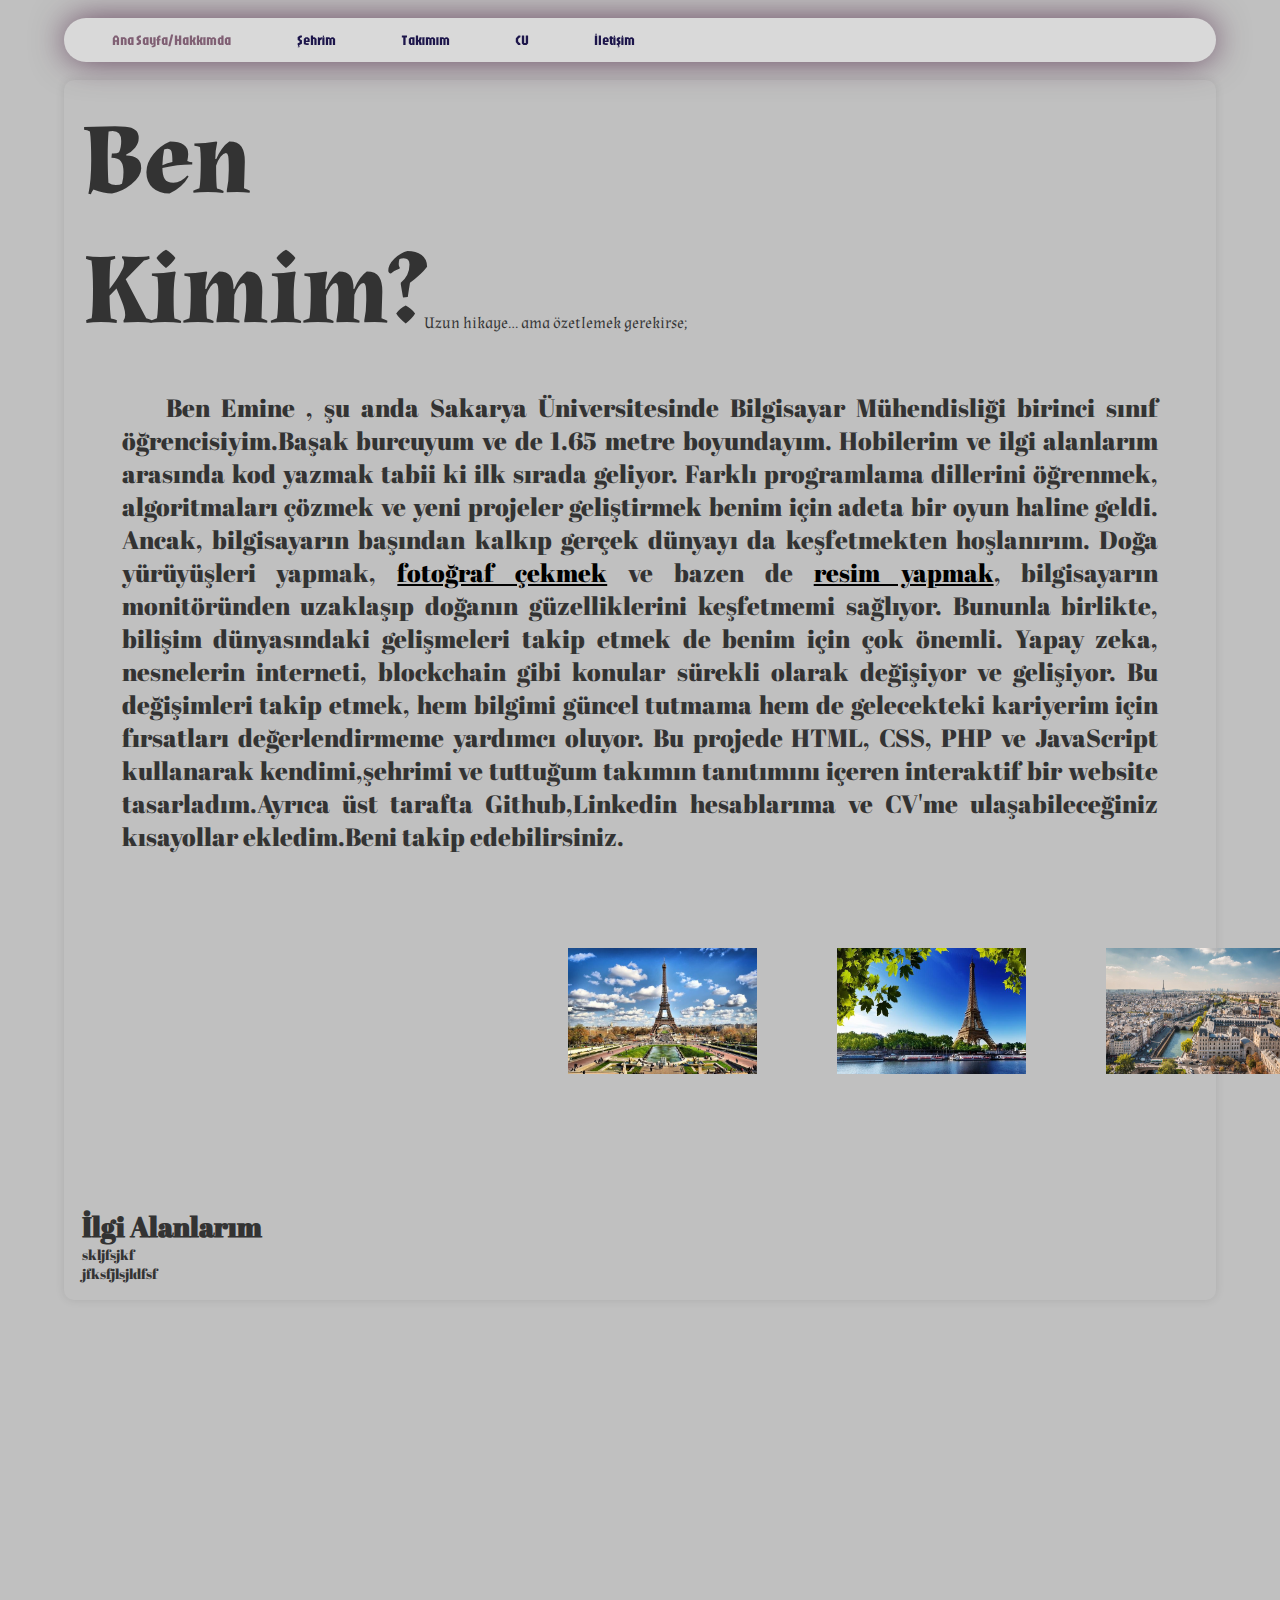
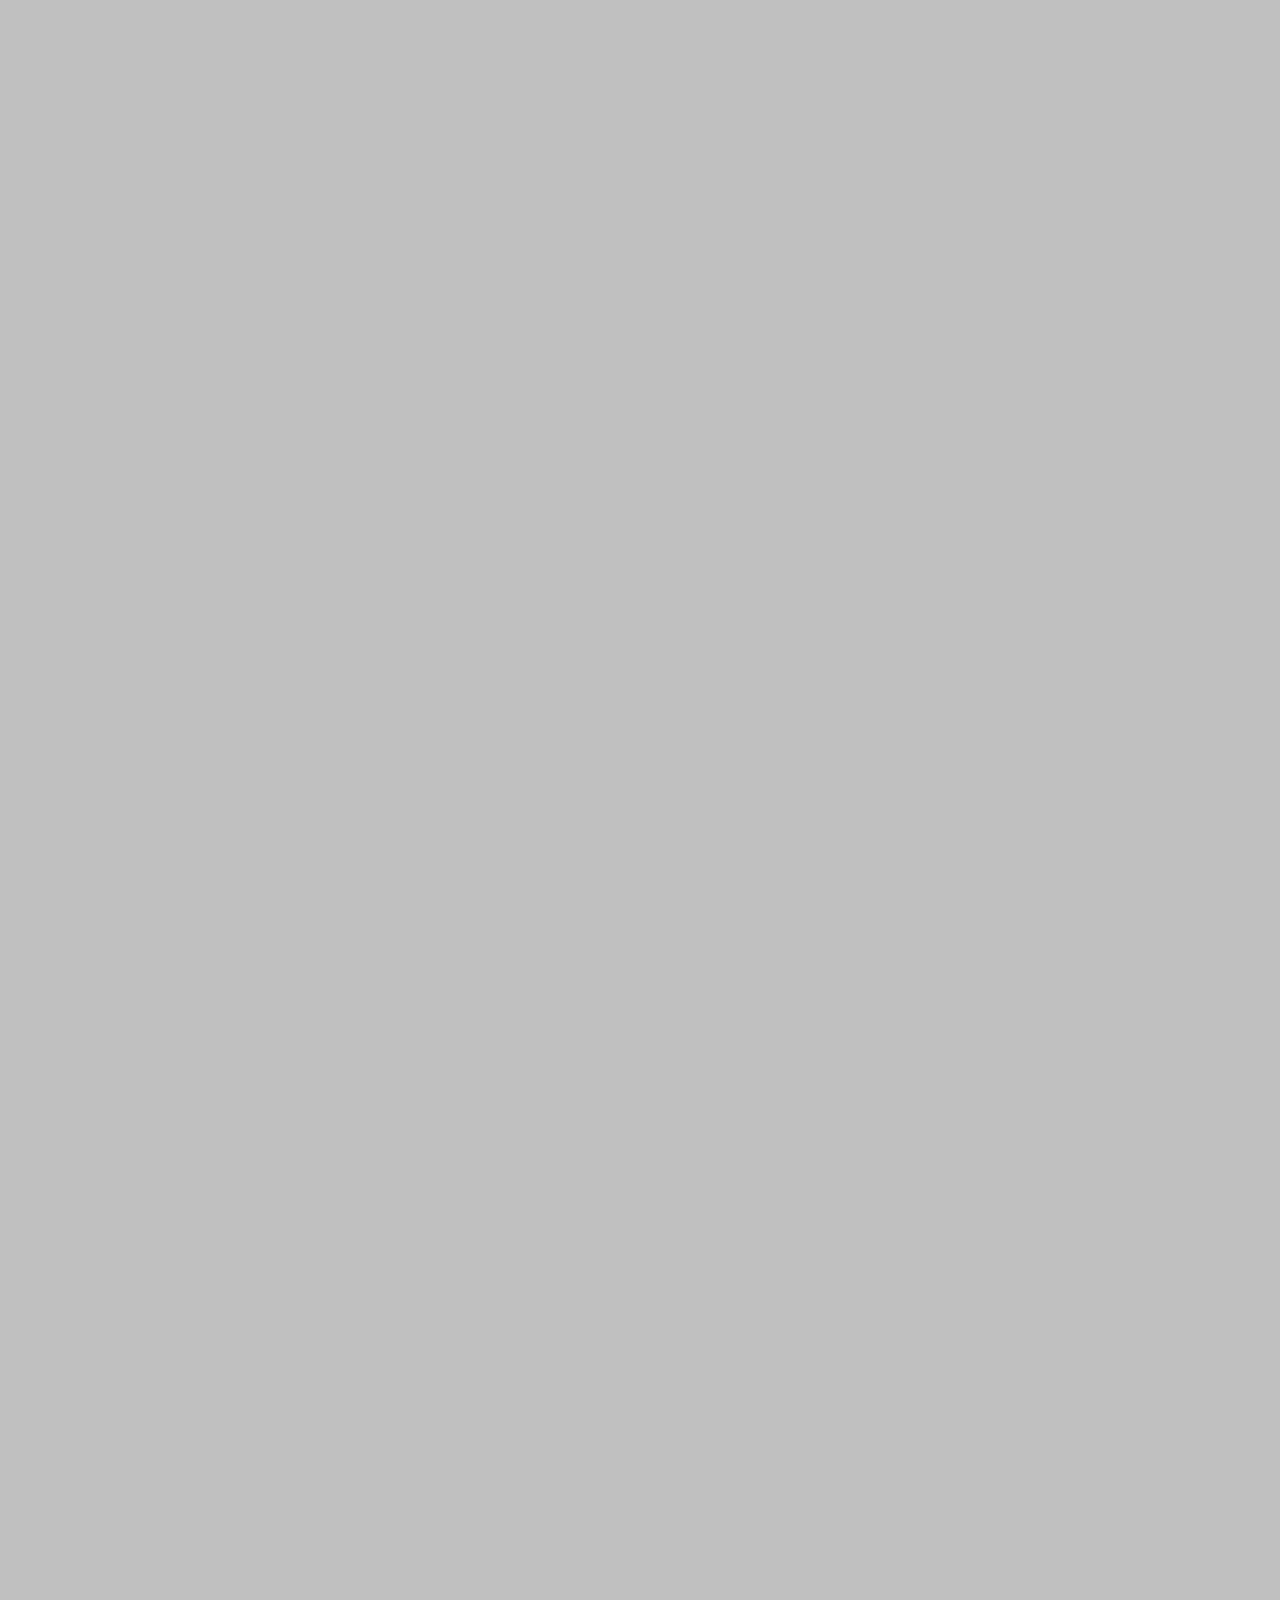
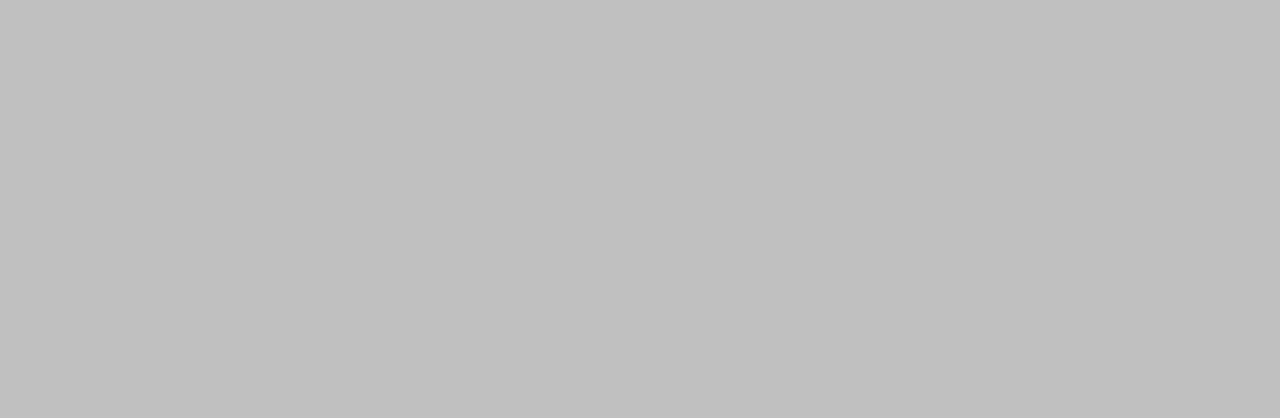
==== commit 4850c17e: "web1" ====
--- a/index.html
+++ b/index.html
@@ -39,32 +39,29 @@
     </div>
 
    
-    <!-- <p>Uzun hikaye..ama özetlemek gerekirse;</p> -->
-    <br><br><br><p>Merhaba dostlar,
-
-      Klavyenin başına geçtim ve sizinle biraz zaman geçirmek için buradayım. Ben, kodların ve algoritmaların büyülü dünyasında kaybolan bir bilgisayar mühendisliği öğrencisiyim. Adım Elif ve bu blog yazısında size, benim gözümden bilgisayar mühendisliği yolculuğunu anlatmak istiyorum.
+    
+    <br><br><br><p class="index-metin"> &nbsp;&nbsp;&nbsp; Ben Emine , şu anda Sakarya Üniversitesinde Bilgisayar Mühendisliği birinci sınıf öğrencisiyim.Başak burcuyum ve de 1.65 metre boyundayım.
       
-      Bilgisayar mühendisliği dünyasına ilk adımımı attığımda, sanki tam da kendime ait bir dünya bulmuş gibi hissettim. Kod satırları arasında kaybolmak, problemleri çözmek için kafa yormak, beni gerçekten heyecanlandıran şeyler oldu. Belki de bu yüzden bilgisayar mühendisliği, benim için sadece bir meslek değil, aynı zamanda bir tutku haline geldi.
+      Hobilerim ve ilgi alanlarım arasında kod yazmak tabii ki ilk sırada geliyor. Farklı programlama dillerini öğrenmek, algoritmaları çözmek ve yeni projeler geliştirmek benim için adeta bir oyun haline geldi.
+      Ancak, bilgisayarın başından kalkıp gerçek dünyayı da keşfetmekten hoşlanırım.
+      Doğa yürüyüşleri yapmak, <a href="#ilgi-alan"  style="text-decoration: underline;"> fotoğraf çekmek</a> ve bazen de <a href="#resim"  style="text-decoration: underline;"> resim yapmak</a>, bilgisayarın monitöründen uzaklaşıp doğanın güzelliklerini keşfetmemi sağlıyor.
+      Bununla birlikte, bilişim dünyasındaki gelişmeleri takip etmek de benim için çok önemli. Yapay zeka, nesnelerin interneti, blockchain gibi konular sürekli olarak değişiyor ve gelişiyor. Bu değişimleri takip etmek, hem bilgimi güncel tutmama hem de gelecekteki kariyerim için fırsatları değerlendirmeme yardımcı oluyor.
+      Bu projede HTML, CSS, PHP ve JavaScript kullanarak kendimi,şehrimi ve tuttuğum takımın tanıtımını içeren interaktif bir website tasarladım.Ayrıca üst tarafta Github,Linkedin hesablarıma ve CV'me ulaşabileceğiniz kısayollar ekledim.Beni takip edebilirsiniz. 
       
-      Hobilerim ve ilgi alanlarım arasında kod yazmak tabii ki ilk sırada geliyor. Farklı programlama dillerini öğrenmek, algoritmaları çözmek ve yeni projeler geliştirmek benim için adeta bir oyun haline geldi. Ancak, bilgisayarın başından kalkıp gerçek dünyayı da keşfetmekten hoşlanırım. Doğa yürüyüşleri yapmak, fotoğraf çekmek ve bazen de resim yapmak, bilgisayarın monitöründen uzaklaşıp doğanın güzelliklerini keşfetmemi sağlıyor.
-      
-      Bununla birlikte, bilişim dünyasındaki gelişmeleri takip etmek de benim için çok önemli. Yapay zeka, nesnelerin interneti, blockchain gibi konular sürekli olarak değişiyor ve gelişiyor. Bu değişimleri takip etmek, hem bilgimi güncel tutmama hem de gelecekteki kariyerim için fırsatları değerlendirmeme yardımcı oluyor.
-      
-      Bu blogda, kodlama deneyimlerimi, yeni öğrendiklerimi ve bilişim dünyasındaki güncel gelişmeleri sizinle paylaşacağım. Ayrıca, zaman zaman hobilerimden ve günlük yaşamımdan da bahsedeceğim. Belki birlikte bir projede çalışabiliriz, belki de bir problemi çözmek için bir araya geliriz. Kim bilir?
-      
-      Siz de benimle bu yolculuğa katılmak isterseniz, yorumlarınızı ve düşüncelerinizi bekliyorum. Birlikte kodların büyülü dünyasında kaybolmaya ne dersiniz?
-      
-      Görüşmek üzere,
-  
-    </p>
+    </p><br><br><br><br><br>
     <div class="slider-container">
       <div class="slider">
-        <img src="images/gorsel1.jpg" alt="Resim 1">
+        <img src="images/gorsel1.jpg" alt="Resim 1"><i class="fa-solid fa-angle-left"></i>
         <img src="images/gorsel2.jpg" alt="Resim 2">
         <img src="images/gorsel3.jpg" alt="Resim 3">
-        <img src="images/gorsel4.jpg" alt="Resim 4">
+        <img src="images/gorsel4.jpg" alt="Resim 4"><i class="fa-solid fa-angle-right"></i>
       </div>
     </div>
+    <br><br><br><br><br><br>
+    <section id="ilgi-alan">
+      <br><h1>İlgi Alanlarım</h1>skljfsjkf
+    </section>
+    <section id="resim">jfksfjlsjldfsf</section>
     </div>
    
     <script src="scripts/script.js"></script>
--- a/styles/styles.css
+++ b/styles/styles.css
@@ -2,6 +2,8 @@
 @import url('https://fonts.googleapis.com/css2?family=Almendra:ital,wght@0,400;0,700;1,400;1,700&family=Freeman&family=IM+Fell+English+SC&family=Jaro:opsz@6..72&family=Limelight&family=Playfair+Display:ital,wght@0,400..900;1,400..900&display=swap');
 @import url('https://fonts.googleapis.com/css2?family=Almendra:ital,wght@0,400;0,700;1,400;1,700&family=Freeman&family=IM+Fell+English+SC&family=Jaro:opsz@6..72&family=Limelight&family=Playfair+Display:ital,wght@0,400..900;1,400..900&family=Ubuntu+Sans:ital,wdth,wght@0,83.1,482;1,83.1,482&display=swap');
 @import url('https://fonts.googleapis.com/css2?family=Almendra:ital,wght@0,400;0,700;1,400;1,700&family=Briem+Hand:wght@100..900&family=Freeman&family=IM+Fell+English+SC&family=Jaro:opsz@6..72&family=Limelight&family=Playfair+Display:ital,wght@0,400..900;1,400..900&family=Ubuntu+Sans:ital,wdth,wght@0,83.1,482;1,83.1,482&display=swap');
+@import url('https://fonts.googleapis.com/css2?family=Almendra:ital,wght@0,400;0,700;1,400;1,700&family=Briem+Hand:wght@100..900&family=Freeman&family=IM+Fell+English+SC&family=Jaro:opsz@6..72&family=Limelight&family=Pacifico&family=Playfair+Display:ital,wght@0,400..900;1,400..900&family=Ubuntu+Sans:ital,wdth,wght@0,83.1,482;1,83.1,482&display=swap');
+@import url('https://fonts.googleapis.com/css2?family=Abril+Fatface&family=Almendra:ital,wght@0,400;0,700;1,400;1,700&family=Briem+Hand:wght@100..900&family=Freeman&family=IM+Fell+English+SC&family=Jaro:opsz@6..72&family=Limelight&family=Pacifico&family=Playfair+Display:ital,wght@0,400..900;1,400..900&family=Ubuntu+Sans:ital,wdth,wght@0,83.1,482;1,83.1,482&display=swap');
 :root {
     --main-color : hsla(84, 43%, 85%, 0.732);
     --black-color :#1d164b;
@@ -31,7 +33,7 @@
 }
 body.sehrim-page {
    
-    background-color: #6ea580; /* Şehrim sayfası için arka plan rengi */
+    background-color: #315f40; /* Şehrim sayfası için arka plan rengi */
 }
 body.cv-page {
    
@@ -75,6 +77,7 @@
 .header .navbar a {
     font-family: "Jaro", sans-serif;
     margin: 6.3rem;
+
     font-size: 1.6rem;
     color: var(--black-color);
 }
@@ -108,7 +111,8 @@
     }
 }
 .sehrim-content {
-    font-family: "Almendra", sans-serif;
+    font-family: "Abril Fatface", serif;
+    /* font-family: "Almendra", sans-serif; */
     padding: 2rem; /* Örnek bir iç içeriğe özel bir stil */  
     border-radius: 10px; /* Kenar yuvarlatma */
     box-shadow: 0 0 10px rgba(0, 0, 0, 0.1); /* Gölge efekti */
@@ -117,7 +121,7 @@
     color: #000000; /* Yazı rengi */
 }
 .sehrim-content .baslik{
-    font-family: "Almendra", sans-serif;
+    font-family: "Pacifico", cursive;
     align-items: center;
     font-size: 50px;
    
@@ -160,13 +164,15 @@
 .slider {
     display: flex; /* Resimlerin yan yana düzenlenmesini sağlar */
     transition: transform 0.05s ease; /* Geçiş efekti */
-    margin-left: 30%;
+    margin-left: 40%;
+    padding-left: 40px;
+    /* padding-right: 40px; */
 }
 
 .slider img {
     width: 30%; /* Resimlerin genişliğini ayarlar */
     height: auto; /* Oranları korur */
-    margin-right: 220px;
+    margin-right: 80px;
 }
 
 /* Responsive stiller */
@@ -176,7 +182,8 @@
     }
 }
 .index-content {
-    font-family: "Almendra", sans-serif;
+    /* font-family: "Almendra", sans-serif; */
+    font-family: "Abril Fatface", sans-serif;
     padding: 2rem; /* Örnek bir iç içeriğe özel bir stil */  
     border-radius: 10px; /* Kenar yuvarlatma */
     box-shadow: 0 0 10px rgba(0, 0, 0, 0.1); /* Gölge efekti */
@@ -200,6 +207,17 @@
 
     font-size: 16px;
 
+}
+.index-content .index-metin{
+
+    font-size: 25px;
+    text-align: justify;
+    padding-left: 40px;
+    padding-right: 40px;
+ 
+}
+.index-content .index-metin a{
+    color: #000000;
 }
 
 @media only screen and (max-width: 1098px) {
@@ -254,6 +272,15 @@
     display: inline-block;
     margin-right: 10px;
 }
+.cv-content .cv-kaydir{
+    padding-left: 300px;
+}
+.cv-content .cv-kaydir2{
+    padding-left: 220px;
+}
+.cv-content .cv-kaydir3{
+    padding-left: 160px;
+}
 
 .cv-content img {
     background-color: transparent;
@@ -261,8 +288,6 @@
     width: 300px; /* Görüntü genişliği */
     height: auto; /* Görüntü yüksekliğinin otomatik ayarlanması */   
     float: right;
-    /* padding-left: 10px; */
-    /* margin-left: 10px; */
     margin-right: 70px;/* Görüntü ile içerik arasındaki boşluk */
 }
 
@@ -312,11 +337,12 @@
 #contact-form button {
     font-family: "Ubuntu Sans", sans-serif;
     display: block;
-    width: 30%;
-    margin-bottom: 20px;
-    padding: 20px;   
+    width: 20%;
+    margin-bottom: 10px;
+    padding: 10px;   
     border: 1px solid #d0bdbd;
     border-radius: 40px;
+    background-color: #d8d2d5;
 }
 
 #contact-form button {
@@ -350,16 +376,75 @@
     margin: 2rem 5%; /* Kenar boşlukları */
     font-size: 1.6rem; /* Yazı boyutu */
     color: #333; /* Yazı rengi */
-    background-color:rgba(122, 151, 48, 0.73) ;
+    background-color:rgba(219, 206, 25, 0.83) ;
 }
 .takim-content .baslik{
-    font-family: "Briem Hand", cursive;
-    padding-left: 240px;
+    font-family: "Abril Fatface", serif;
+    text-decoration:underline;
+    /* font-family: "Briem Hand", cursive; */
+    padding-left: 290px;
     align-items: center;
     font-size: 60px;
-    color: #0c4963;
+    color: #083041;
    
 
+}
+/* .takim-part {
+    display: inline-block;
+    margin: 50px; 
+    padding-left: 30px; 
+}
+
+/* .takim-part img {
+  
+    border-radius: 50%;
+    margin-right: 30px;
+    width: 29%;
+    height:auto;
+    transition: all 0.5s ease;
+} */
+.takim-part {
+    display: flex;    
+    /* margin: 50px; */
+    /* padding-left: 30px; */
+    width:auto ;
+}
+
+
+.takim-part img {
+    
+    border-radius: 50%;
+    /* margin-right: 10px; */
+    width: 79%;
+    /* height:auto; */
+    transition: all 0.5s ease;
+}
+.takim-part img:hover {
+    transform: scale(1.1); }
+
+
+
+.image-container {
+    position: relative;
+}
+
+.image-caption {   
+    font-family: "Abril Fatface", serif;
+    position: absolute;
+    bottom: 80px; /* Adjust as needed */
+    left: 39%;
+    transform: translateX(-50%);
+    /* background-color: rgba(0, 0, 0, 0.7); */
+    color: rgb(202, 230, 203);
+    padding: 5px 10px;
+    border-radius: 5px;
+    opacity: 0;
+    transition: opacity 0.3s ease;
+    font-size: 30px; 
+}
+
+.image-container:hover .image-caption {
+    opacity: 1;
 }
 @media only screen and (max-width: 1098px) {
     .takim-content {
@@ -388,14 +473,27 @@
     
     }
 }
-@media (max-width: 991px) {
+@media (max-width: 1491px) {
     html{
        font-size: 55%;
 
     }
     .header{
-        padding :1,5rem 2rem;
-    }
+        padding :1.5rem 2rem;
+        font-size: 1.6rem;
+        
+    }
+    .header .navbar a{
+        
+        
+        margin:3.5rem;
+        /* padding:0.5 rem; */
+        
+    
+    }
+    /* .header a{
+        padding: 3 rem;
+    } */
 }
 
 @media (max-width: 768px) {
@@ -426,9 +524,8 @@
 }
 .header .navbar.active {
     transform: translateX(0); /* Navbar'ı ekrana getirin */
-}
-}
-.menu-btn {
-    /* Diğer stiller */
+ }
+}
+.menu-btn {  
     cursor: pointer; /* İmleci bir işaretçiye dönüştürür */
 }
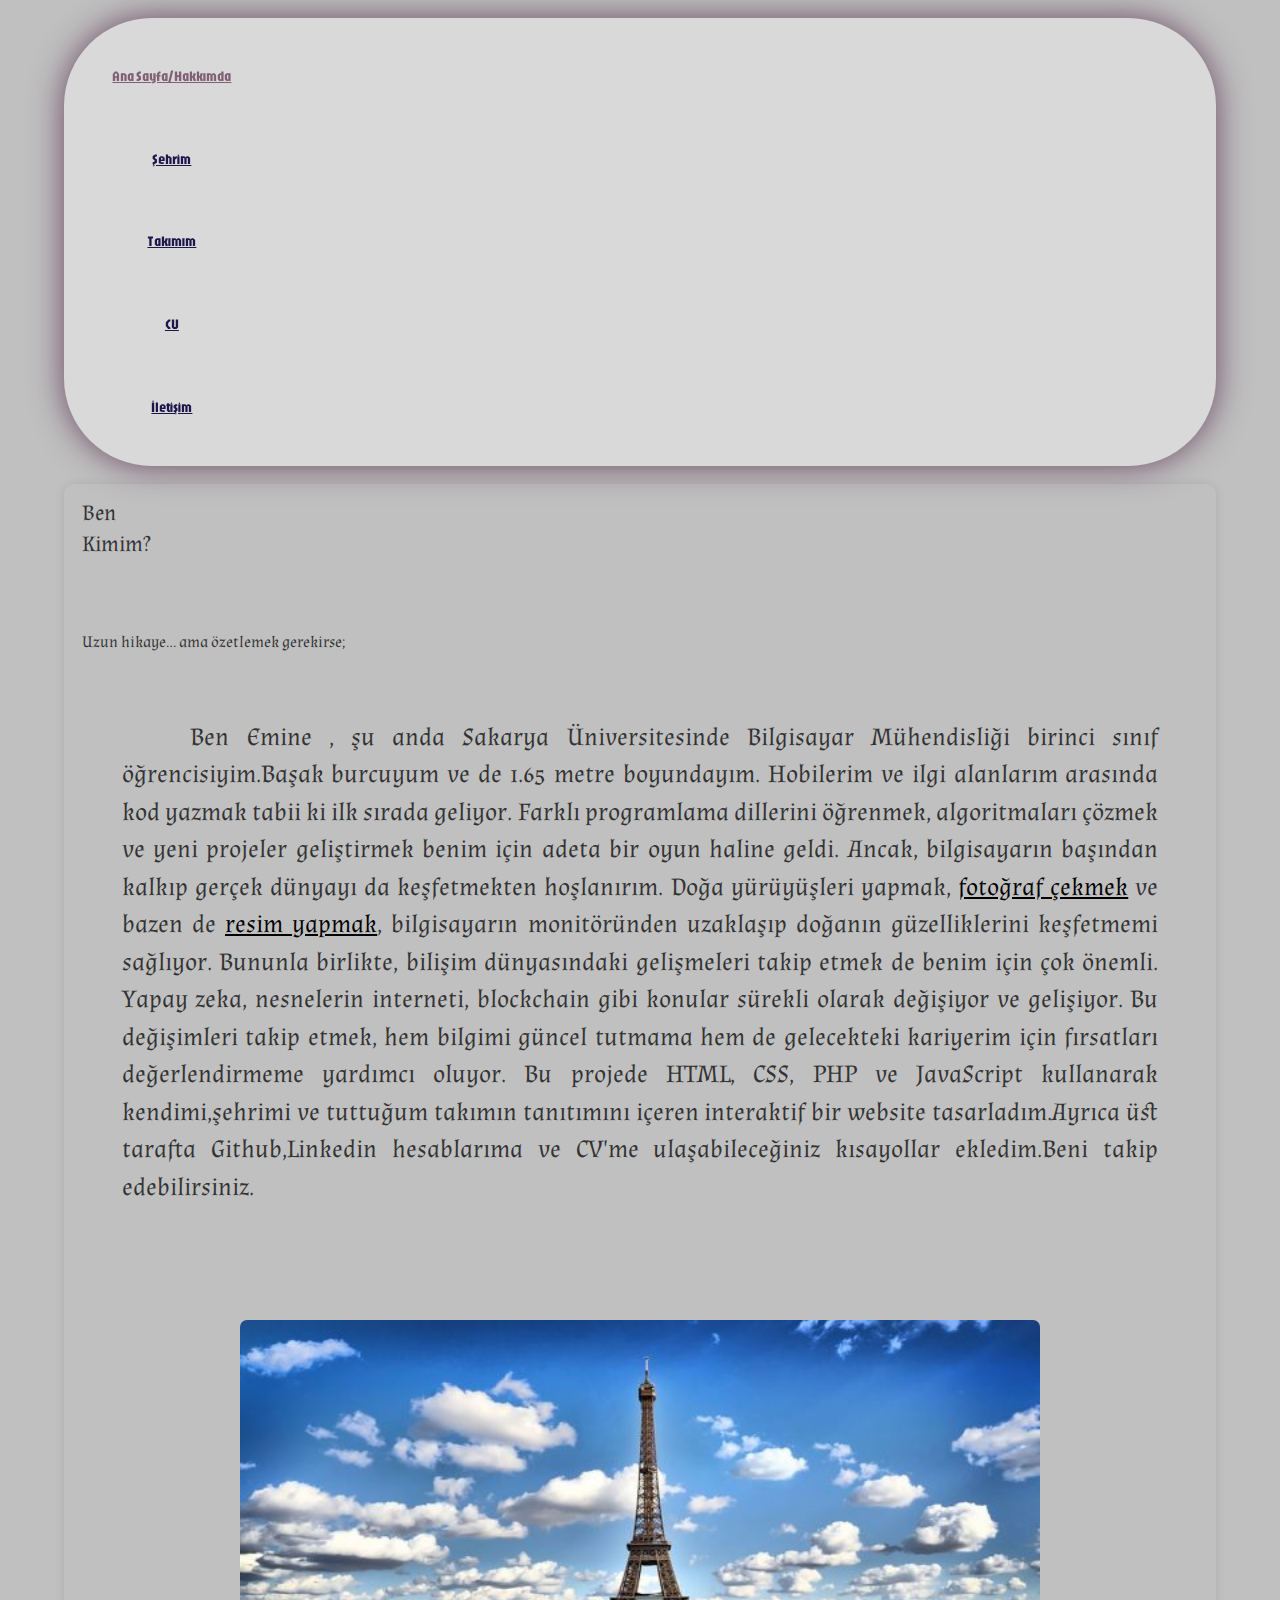
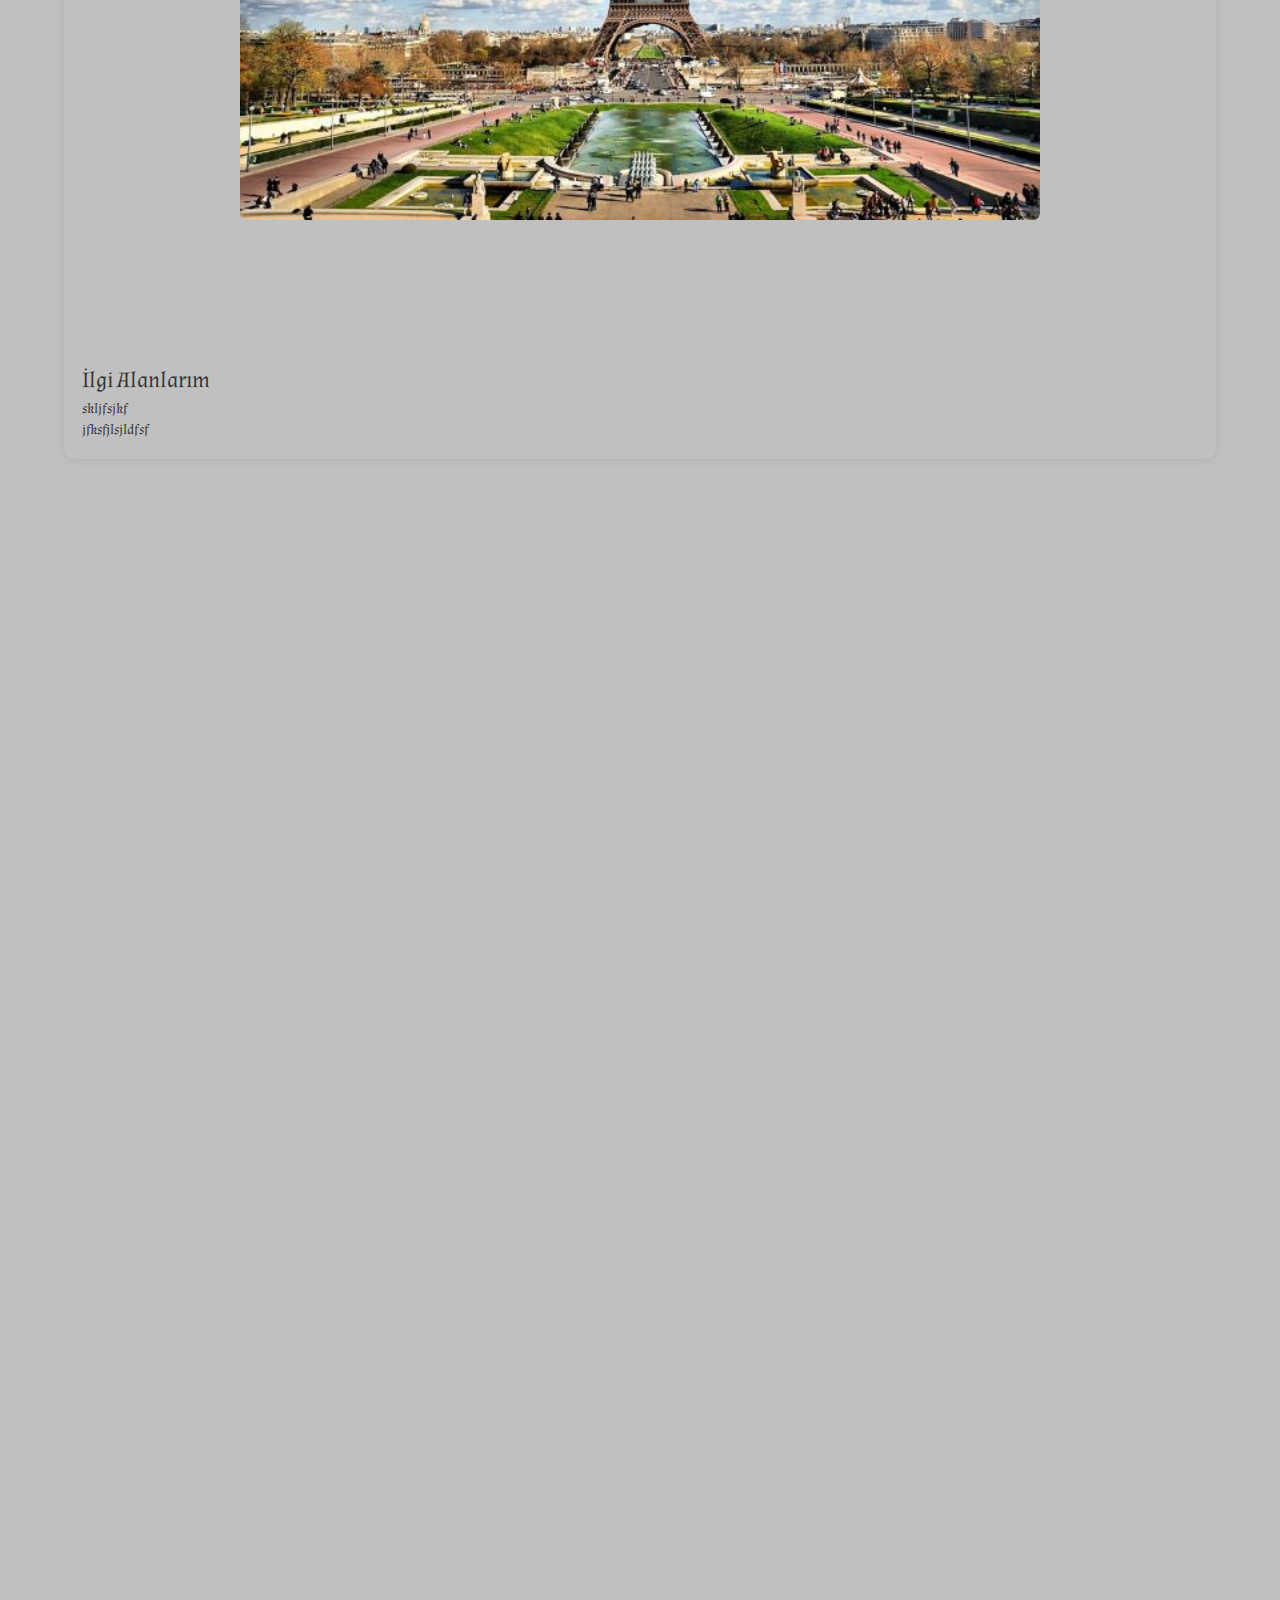
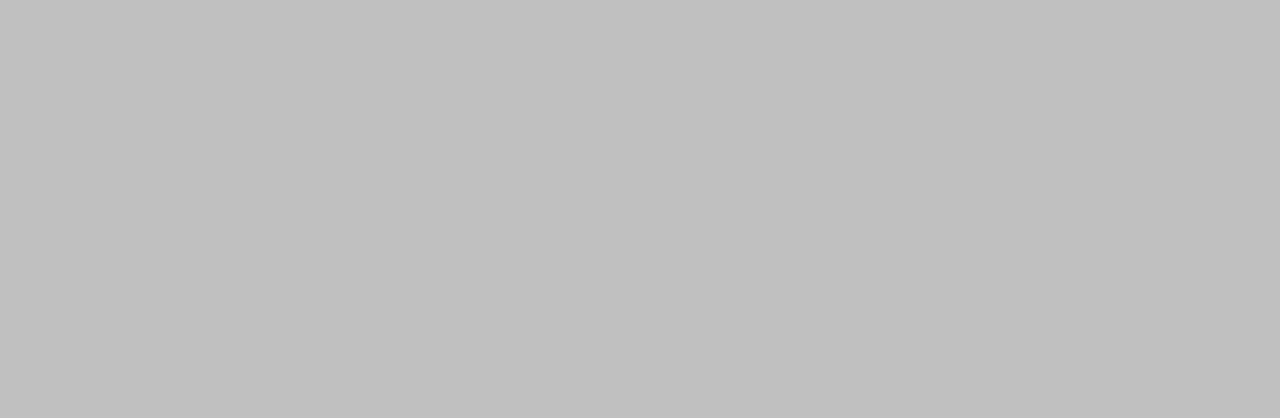
==== commit c5a31fda: "0" ====
--- a/index.html
+++ b/index.html
@@ -3,6 +3,7 @@
 <head>
   <meta charset="UTF-8">
   <meta name="viewport" content="width=device-width, initial-scale=1.0">
+  <link href="https://cdn.jsdelivr.net/npm/bootstrap@5.0.0/dist/css/bootstrap.min.css" rel="stylesheet" integrity="sha384-QWTKZyjpPEjISv5WaRU9OFeRpok6YctnYmDr5pNlyT2bRjXh0JMhjY6hW+ALEwIH" crossorigin="anonymous">
   <link rel="stylesheet" href="https://cdnjs.cloudflare.com/ajax/libs/font-awesome/6.5.2/css/all.min.css" integrity="sha512-SnH5WK+bZxgPHs44uWIX+LLJAJ9/2PkPKZ5QiAj6Ta86w+fsb2TkcmfRyVX3pBnMFcV7oQPJkl9QevSCWr3W6A==" crossorigin="anonymous" referrerpolicy="no-referrer" />
   <title>WEB TEK</title>
   <link rel="stylesheet" href="styles/styles.css">
@@ -49,14 +50,15 @@
       Bu projede HTML, CSS, PHP ve JavaScript kullanarak kendimi,şehrimi ve tuttuğum takımın tanıtımını içeren interaktif bir website tasarladım.Ayrıca üst tarafta Github,Linkedin hesablarıma ve CV'me ulaşabileceğiniz kısayollar ekledim.Beni takip edebilirsiniz. 
       
     </p><br><br><br><br><br>
-    <div class="slider-container">
-      <div class="slider">
-        <img src="images/gorsel1.jpg" alt="Resim 1"><i class="fa-solid fa-angle-left"></i>
-        <img src="images/gorsel2.jpg" alt="Resim 2">
-        <img src="images/gorsel3.jpg" alt="Resim 3">
-        <img src="images/gorsel4.jpg" alt="Resim 4"><i class="fa-solid fa-angle-right"></i>
+    <div class="main">
+      <div class="slider"> 
+        <img src="images/gorsel1.jpg" alt="Resim 1">
+      <div class="buton">  
+        <i class="fa-solid fa-angle-left fa-4x" onclick="next()"></i> 
+        <i class="fa-solid fa-angle-right fa-4x"onclick="back()"></i>
       </div>
     </div>
+  </div>
     <br><br><br><br><br><br>
     <section id="ilgi-alan">
       <br><h1>İlgi Alanlarım</h1>skljfsjkf
@@ -65,7 +67,10 @@
     </div>
    
     <script src="scripts/script.js"></script>
-  
+    <script src="https://cdn.jsdelivr.net/npm/bootstrap@5.3.3/dist/js/bootstrap.bundle.min.js" integrity="sha384-YvpcrYf0tY3lHB60NNkmXc5s9fDVZLESaAA55NDzOxhy9GkcIdslK1eN7N6jIeHz" crossorigin="anonymous"></script>
+    <script src="https://code.jquery.com/jquery-3.2.1.slim.min.js" integrity="sha384-KJ3o2DKtIkvYIK3UENzmM7KCkRr/rE9/Qpg6aAZGJwFDMVNA/GpGFF93hXpG5KkN" crossorigin="anonymous"></script>
+    <script src="https://cdn.jsdelivr.net/npm/popper.js@1.12.9/dist/umd/popper.min.js" integrity="sha384-ApNbgh9B+Y1QKtv3Rn7W3mgPxhU9K/ScQsAP7hUibX39j7fakFPskvXusvfa0b4Q" crossorigin="anonymous"></script>
+    <script src="https://cdn.jsdelivr.net/npm/bootstrap@4.0.0/dist/js/bootstrap.min.js" integrity="sha384-JZR6Spejh4U02d8jOt6vLEHfe/JQGiRRSQQxSfFWpi1MquVdAyjUar5+76PVCmYl" crossorigin="anonymous"></script>
 
  
 </body>
--- a/styles/styles.css
+++ b/styles/styles.css
@@ -4,6 +4,7 @@
 @import url('https://fonts.googleapis.com/css2?family=Almendra:ital,wght@0,400;0,700;1,400;1,700&family=Briem+Hand:wght@100..900&family=Freeman&family=IM+Fell+English+SC&family=Jaro:opsz@6..72&family=Limelight&family=Playfair+Display:ital,wght@0,400..900;1,400..900&family=Ubuntu+Sans:ital,wdth,wght@0,83.1,482;1,83.1,482&display=swap');
 @import url('https://fonts.googleapis.com/css2?family=Almendra:ital,wght@0,400;0,700;1,400;1,700&family=Briem+Hand:wght@100..900&family=Freeman&family=IM+Fell+English+SC&family=Jaro:opsz@6..72&family=Limelight&family=Pacifico&family=Playfair+Display:ital,wght@0,400..900;1,400..900&family=Ubuntu+Sans:ital,wdth,wght@0,83.1,482;1,83.1,482&display=swap');
 @import url('https://fonts.googleapis.com/css2?family=Abril+Fatface&family=Almendra:ital,wght@0,400;0,700;1,400;1,700&family=Briem+Hand:wght@100..900&family=Freeman&family=IM+Fell+English+SC&family=Jaro:opsz@6..72&family=Limelight&family=Pacifico&family=Playfair+Display:ital,wght@0,400..900;1,400..900&family=Ubuntu+Sans:ital,wdth,wght@0,83.1,482;1,83.1,482&display=swap');
+@import url('https://fonts.googleapis.com/css2?family=Abril+Fatface&family=Almendra:ital,wght@0,400;0,700;1,400;1,700&family=Briem+Hand:wght@100..900&family=Freeman&family=IM+Fell+English+SC&family=Jaro:opsz@6..72&family=Limelight&family=Pacifico&family=Playfair+Display:ital,wght@0,400..900;1,400..900&family=Tac+One&family=Ubuntu+Sans:ital,wdth,wght@0,83.1,482;1,83.1,482&display=swap');
 :root {
     --main-color : hsla(84, 43%, 85%, 0.732);
     --black-color :#1d164b;
@@ -33,15 +34,15 @@
 }
 body.sehrim-page {
    
-    background-color: #315f40; /* Şehrim sayfası için arka plan rengi */
+    background-color: #675869f1; 
 }
 body.cv-page {
    
-    background-color: var(--main-color); /* Şehrim sayfası için arka plan rengi */
+    background-color: var(--main-color); 
 }
 body.takim-page {
     
-    background-color: #0c4963; /* Şehrim sayfası için arka plan rengi */
+    background-color: #0c4963; 
 }
 .header {
     background-color: rgb(217, 217, 217);
@@ -64,12 +65,12 @@
     transition: color 0.05s ease;
 }
 .buttons button:hover {
-    color: #560404; /* Rengi istediğiniz renkle değiştirebilirsiniz */
-    border-radius: 50px; /* Yuvarlak oval için kenar yarıçapı */
+    color: #560404; 
+    border-radius: 50px; 
     border: 1px solid #6c6c6c;
     padding: 1px 11px;
-    background-color: #c9c4c8; /* Arka plan rengi */
-    color: white; /* Yazı rengi */
+    background-color: #c9c4c8; 
+    color: white;
   }
 #menu-btn{
     display: none;
@@ -82,21 +83,16 @@
     color: var(--black-color);
 }
 .navbar a:hover {
-    /* color: #875976; /* Rengi istediğiniz renkle değiştirebilirsiniz */
-    /* border-radius: 50px; /* Yuvarlak oval için kenar yarıçapı */
-    /* border: 3px solid #6c6c6c; */
-    /* padding: 8px 18px; */ 
-    color: #875976; /* Rengi istediğiniz renkle değiştirebilirsiniz */
-    border-radius: 50px; /* Yuvarlak oval için kenar yarıçapı */
+    color: #875976; 
+    border-radius: 50px; 
     border: 3px solid #6c6c6c;
     padding: 8px 18px;
-    background-color: #898688; /* Arka plan rengi */
-    color: white; /* Yazı rengi */
+    background-color: #898688; 
+    color: white; 
   }
-  
-  /* Aktif sayfanın link rengi */
+ 
   .navbar a.active {
-    color: #806074; /* Aktif sayfanın rengini istediğiniz renkle değiştirebilirsiniz */
+    color: #806074; 
   }
 
 @media only screen and (max-width: 1468px) {
@@ -111,28 +107,33 @@
     }
 }
 .sehrim-content {
-    font-family: "Abril Fatface", serif;
-    /* font-family: "Almendra", sans-serif; */
-    padding: 2rem; /* Örnek bir iç içeriğe özel bir stil */  
-    border-radius: 10px; /* Kenar yuvarlatma */
-    box-shadow: 0 0 10px rgba(0, 0, 0, 0.1); /* Gölge efekti */
-    margin: 2rem 5%; /* Kenar boşlukları */
-    font-size: 1.6rem; /* Yazı boyutu */
-    color: #000000; /* Yazı rengi */
+    /* font-family: "Abril Fatface", serif; */
+    font-family: "Almendra", sans-serif;
+    padding: 2rem;  
+    border-radius: 10px; 
+    box-shadow: 0 0 10px rgba(0, 0, 0, 0.1);
+    margin: 2rem 5%; 
+    font-size: 1.6rem; 
+    color: #000000; 
+    background-color:#c1a687 ;     
+    text-align: justify;
+    padding-left: 40px;
+    padding-right: 40px;
 }
 .sehrim-content .baslik{
-    font-family: "Pacifico", cursive;
+    font-family: "Tac One", sans-serif;
     align-items: center;
     font-size: 50px;
+    color:#e4e2b8f1;
    
 
 }
 
 @media only screen and (max-width: 1098px) {
     .sehrim-content {
-        padding: 1.5rem; /* Küçük ekranlarda daha küçük içerik kutusu */
-        margin: 1rem 2%; /* Kenar boşluklarını azaltma */
-        font-size: 1.4rem; /* Yazı boyutunu küçültme */
+        padding: 1.5rem; 
+        margin: 1rem 2%; 
+        font-size: 1.4rem; 
     }
     .sehrim-content .baslik{
         align-items: center;
@@ -155,35 +156,59 @@
     
     }
 }
-.sehrim-content.slider-container {
-    width: 30%;
-    overflow: hidden; /* Slider sınırlarını aşan resimleri gizle */
-    margin-top: 100px; /* Slider ile başlık arasında boşluk */
-}
-
-.slider {
-    display: flex; /* Resimlerin yan yana düzenlenmesini sağlar */
-    transition: transform 0.05s ease; /* Geçiş efekti */
-    margin-left: 40%;
-    padding-left: 40px;
-    /* padding-right: 40px; */
-}
-
-.slider img {
-    width: 30%; /* Resimlerin genişliğini ayarlar */
-    height: auto; /* Oranları korur */
-    margin-right: 80px;
-}
-
-/* Responsive stiller */
+
+.main{
+    width: 100%;
+    height: auto;
+    display: flex;
+    justify-content: center;
+    align-items: center;
+
+}
+.slider{
+    width: 800px;
+    height: 500px;
+    position: relative;
+
+}
+.slider img{
+width: 100%;
+height: 100%;
+border-radius: 7px;
+
+}
+.slider .buton{
+position: absolute;
+top: 0;
+left: 0;
+width: 100%;
+height: 100%;
+display: flex;
+justify-content: space-between;
+align-items: center;
+padding: 10px;
+
+
+}
+ .slider .buton i{
+    color: #000000;
+ }
+
+ .slider .buton  :hover{
+    cursor: pointer;
+    color:#c5bfbf
+ }
+
+
+
 @media screen and (max-width: 768px) {
     .slider img {
-        width: 20%; /* Küçük ekranlarda resimleri orijinal boyutlarında göster */
+        width: 20%; 
     }
 }
 .index-content {
-    /* font-family: "Almendra", sans-serif; */
-    font-family: "Abril Fatface", sans-serif;
+    font-family: "Almendra", sans-serif;
+    /* font-family: "Abril Fatface", sans-serif; */
     padding: 2rem; /* Örnek bir iç içeriğe özel bir stil */  
     border-radius: 10px; /* Kenar yuvarlatma */
     box-shadow: 0 0 10px rgba(0, 0, 0, 0.1); /* Gölge efekti */
@@ -195,8 +220,6 @@
     font-family: "Almendra", sans-serif;
     align-items: center;
     font-size: 50px;
-   
-
 }
 .index-content .baslik .sola-kaydir{
     float:left;
@@ -220,6 +243,7 @@
     color: #000000;
 }
 
+
 @media only screen and (max-width: 1098px) {
     .index-content {
         padding: 1.5rem; /* Küçük ekranlarda daha küçük içerik kutusu */
@@ -228,9 +252,7 @@
     }
     .index-content .baslik{
         align-items: center;
-        font-size: 60px;
-       
-    
+        font-size: 60px;    
     }
 }
 
@@ -242,16 +264,14 @@
     }
     .index-content .baslik{
         align-items: center;
-        font-size: 40px;
-       
-    
+        font-size: 40px;    
     }
 }
 .cv-content {
     font-family: "Ubuntu Sans", sans-serif;
-    padding: 2rem; /* Örnek bir iç içeriğe özel bir stil */  
-    border-radius: 10px; /* Kenar yuvarlatma */
-    box-shadow: 0 0 10px rgba(0, 0, 0, 0.1); /* Gölge efekti */
+    padding: 2rem; 
+    border-radius: 10px; 
+    box-shadow: 0 0 10px rgba(0, 0, 0, 0.1); 
     margin: 2rem 5%; /* Kenar boşlukları */
     font-size: 1.6rem; /* Yazı boyutu */
     color: #333; /* Yazı rengi */
@@ -263,10 +283,6 @@
     font-size: 20px;
     margin-bottom: 20px;
 
-}
-.cv-content h4 {
-    display: inline; /* Satır içi olarak göster */
-    margin-right: 20px; /* Sağ boşluk */
 }
 .cv-content p span {
     display: inline-block;
@@ -380,62 +396,40 @@
 }
 .takim-content .baslik{
     font-family: "Abril Fatface", serif;
-    text-decoration:underline;
-    /* font-family: "Briem Hand", cursive; */
+    text-decoration:underline;   
     padding-left: 290px;
     align-items: center;
     font-size: 60px;
     color: #083041;
-   
-
-}
-/* .takim-part {
-    display: inline-block;
-    margin: 50px; 
-    padding-left: 30px; 
-}
-
-/* .takim-part img {
-  
-    border-radius: 50%;
-    margin-right: 30px;
-    width: 29%;
-    height:auto;
-    transition: all 0.5s ease;
-} */
+}
 .takim-part {
     display: flex;    
-    /* margin: 50px; */
+    margin: 90px;
     /* padding-left: 30px; */
     width:auto ;
 }
-
-
 .takim-part img {
     
     border-radius: 50%;
     /* margin-right: 10px; */
-    width: 79%;
+    width: 89%;
     /* height:auto; */
     transition: all 0.5s ease;
 }
 .takim-part img:hover {
     transform: scale(1.1); }
-
-
-
 .image-container {
     position: relative;
 }
 
 .image-caption {   
-    font-family: "Abril Fatface", serif;
+    font-family: "Ubuntu Sans", sans-serif;
     position: absolute;
     bottom: 80px; /* Adjust as needed */
     left: 39%;
     transform: translateX(-50%);
-    /* background-color: rgba(0, 0, 0, 0.7); */
-    color: rgb(202, 230, 203);
+    background-color: rgba(245, 239, 239, 0.5);
+    color: rgb(6, 63, 8);
     padding: 5px 10px;
     border-radius: 5px;
     opacity: 0;
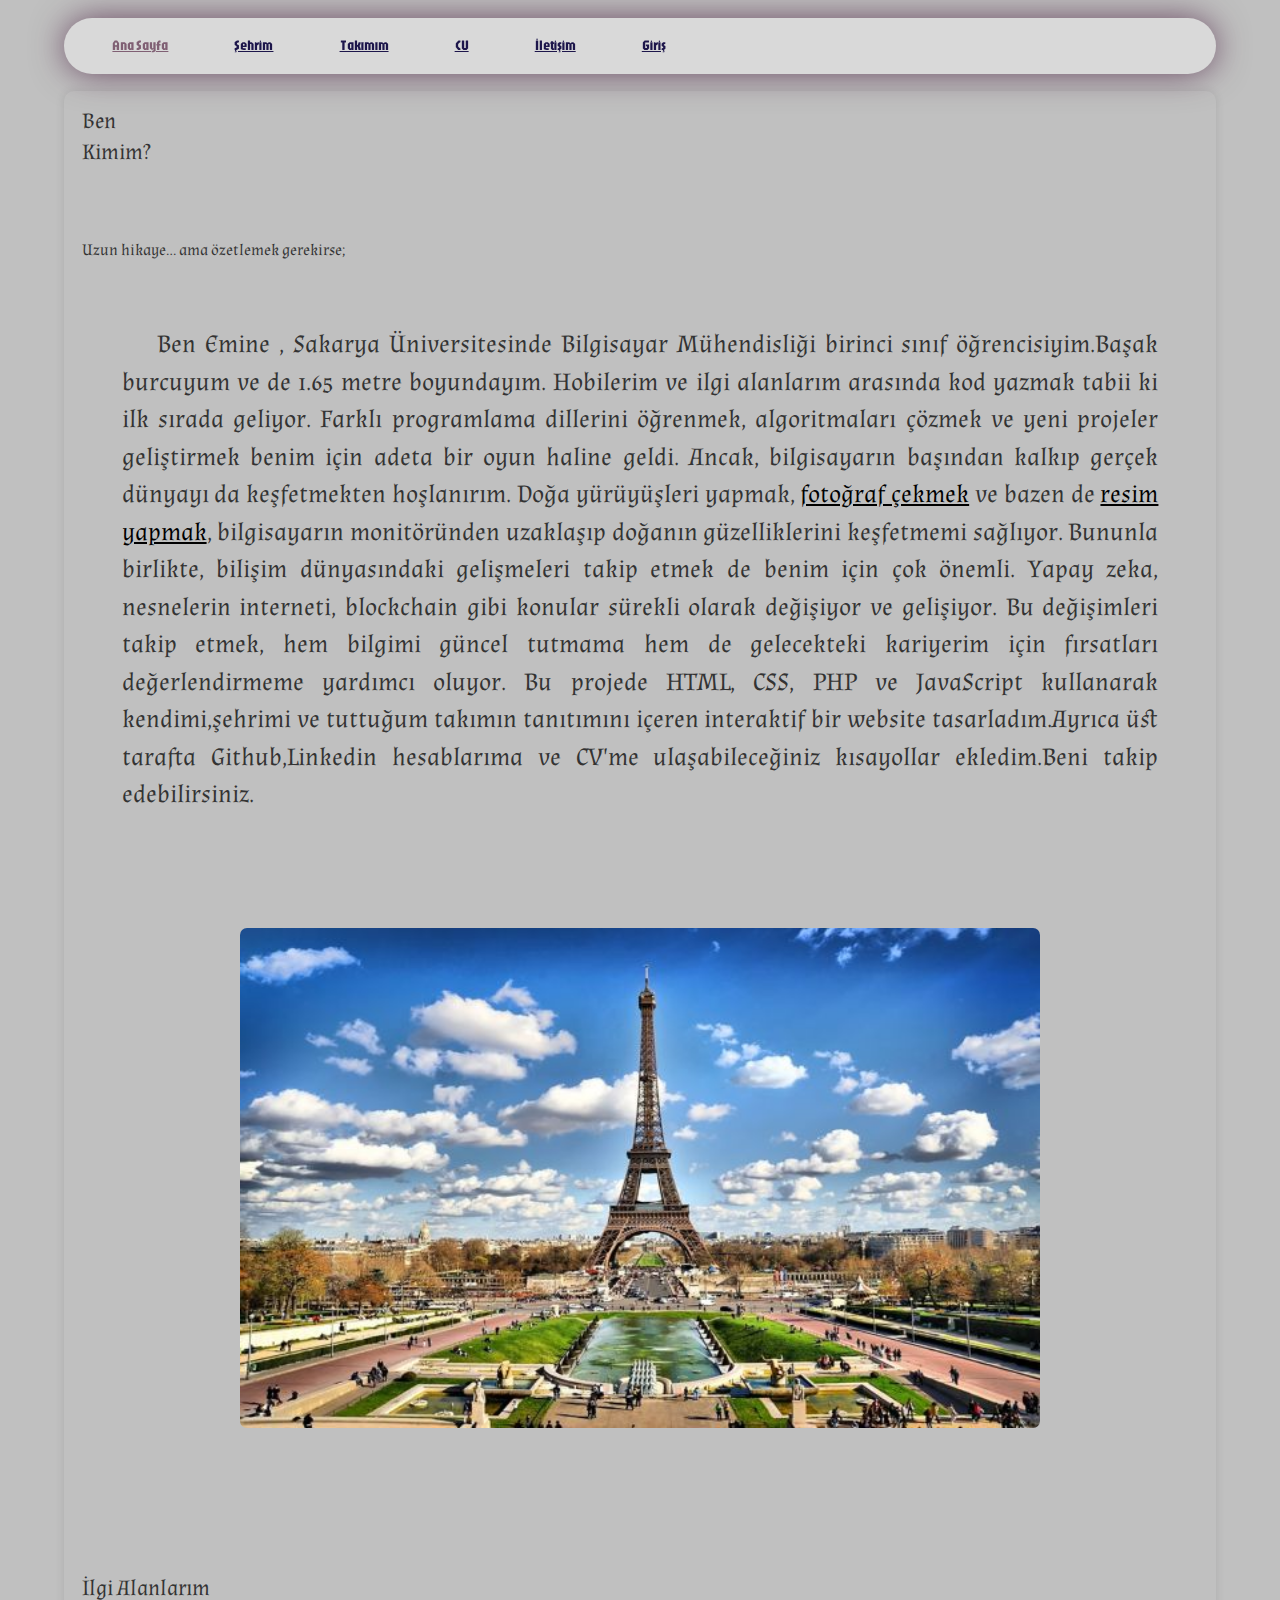
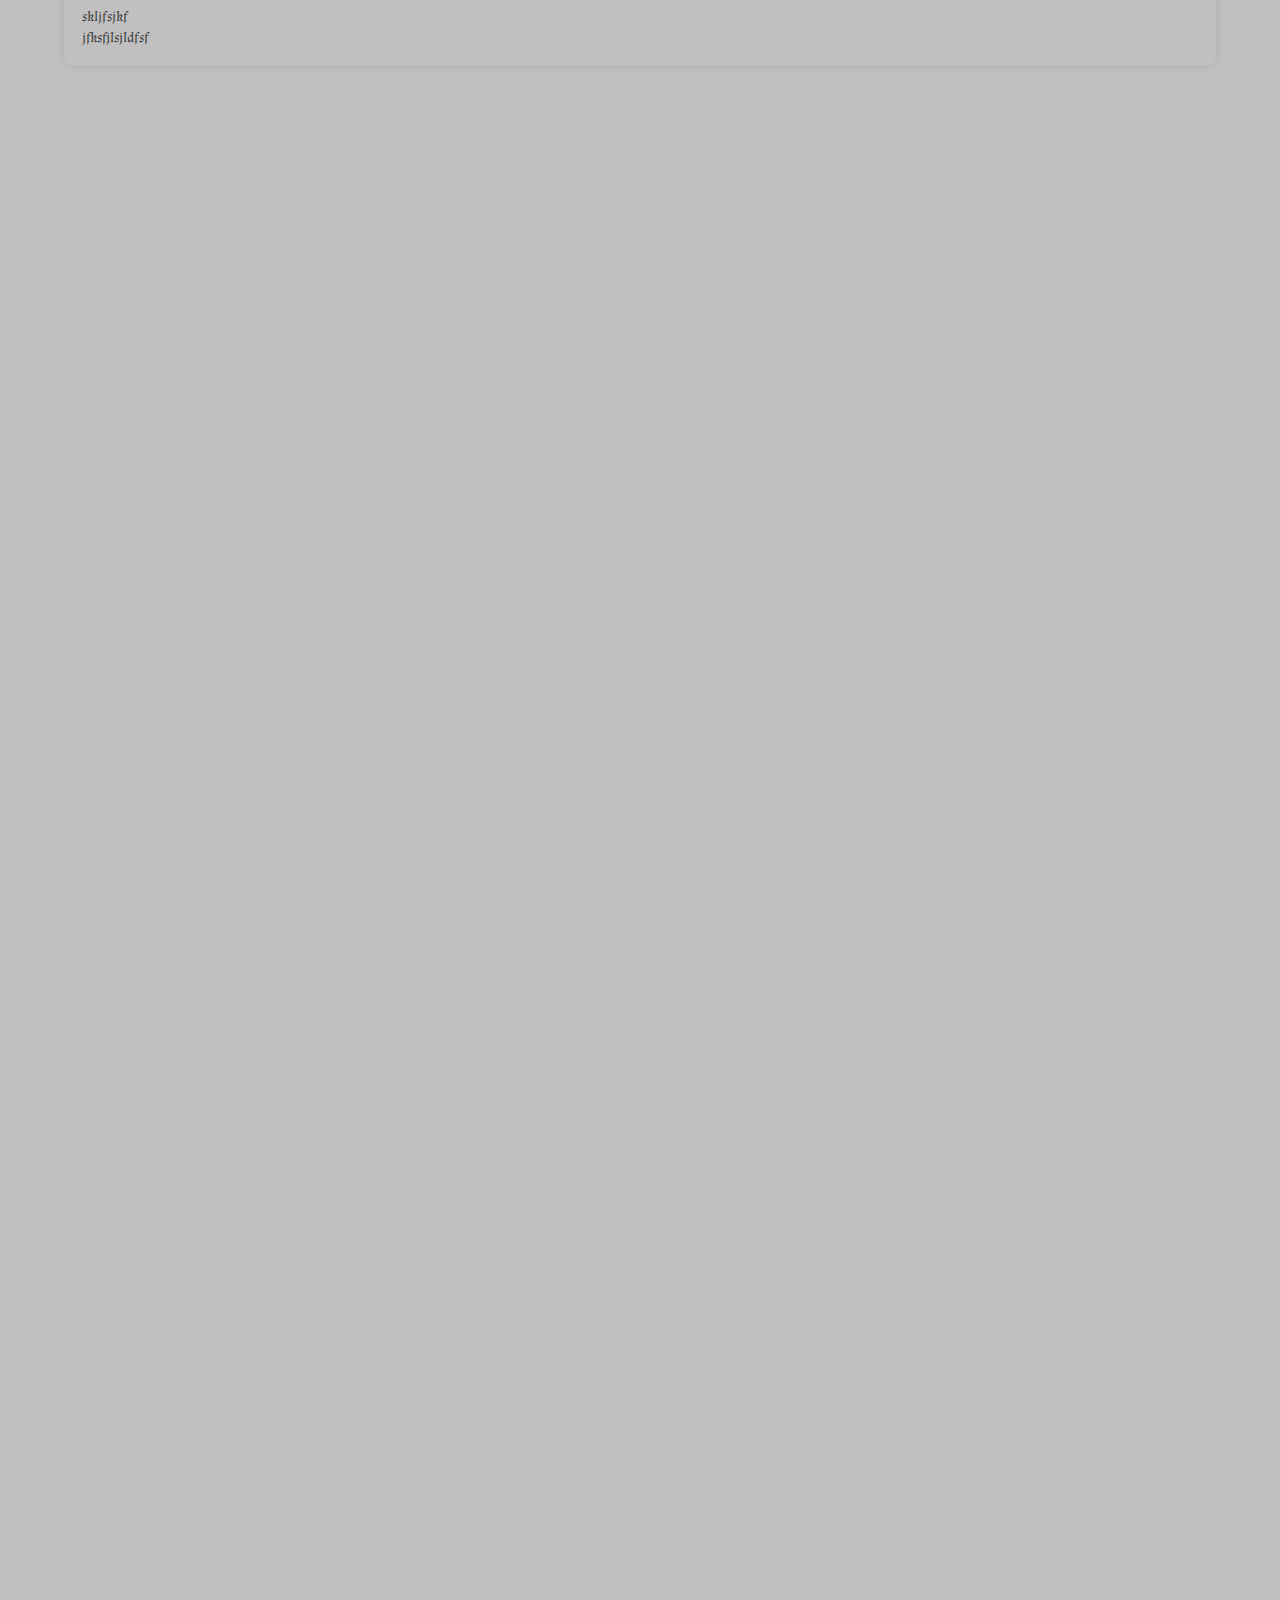
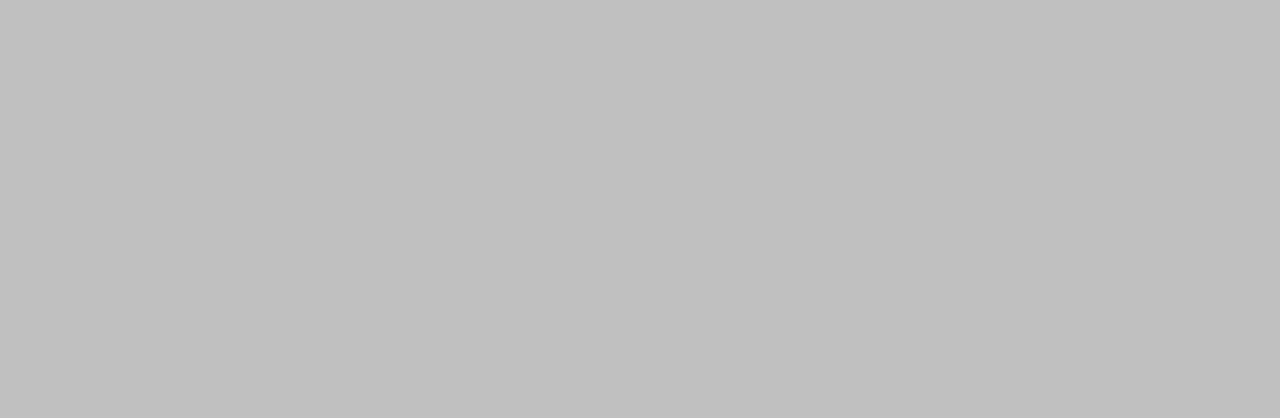
==== commit 94eabbd7: "9" ====
--- a/index.html
+++ b/index.html
@@ -12,11 +12,12 @@
 <body>
   <header class="header">    
       <nav class="navbar ">
-          <a href = "#active" class="active">Ana Sayfa/Hakkımda</a>        
+          <a href = "#active" class="active">Ana Sayfa</a>        
           <a href = "sehrim.html" >Şehrim</a>          
           <a href = "takim.html" >Takımım</a>
           <a href = "cv.html" >CV</a>
           <a href = "iletisim.html" >İletişim</a>
+          <a href = "login.html" >Giriş</a>
           
 
       </nav>
@@ -41,7 +42,7 @@
 
    
     
-    <br><br><br><p class="index-metin"> &nbsp;&nbsp;&nbsp; Ben Emine , şu anda Sakarya Üniversitesinde Bilgisayar Mühendisliği birinci sınıf öğrencisiyim.Başak burcuyum ve de 1.65 metre boyundayım.
+    <br><br><br><p class="index-metin"> &nbsp;&nbsp;&nbsp; Ben Emine ,  Sakarya Üniversitesinde Bilgisayar Mühendisliği birinci sınıf öğrencisiyim.Başak burcuyum ve de 1.65 metre boyundayım.
       
       Hobilerim ve ilgi alanlarım arasında kod yazmak tabii ki ilk sırada geliyor. Farklı programlama dillerini öğrenmek, algoritmaları çözmek ve yeni projeler geliştirmek benim için adeta bir oyun haline geldi.
       Ancak, bilgisayarın başından kalkıp gerçek dünyayı da keşfetmekten hoşlanırım.
@@ -52,10 +53,10 @@
     </p><br><br><br><br><br>
     <div class="main">
       <div class="slider"> 
-        <img src="images/gorsel1.jpg" alt="Resim 1">
+        <img src="images/gorsel1.jpg" alt="Resim 1"id="slayt">
       <div class="buton">  
-        <i class="fa-solid fa-angle-left fa-4x" onclick="next()"></i> 
-        <i class="fa-solid fa-angle-right fa-4x"onclick="back()"></i>
+        <i class="fa-solid fa-angle-left fa-4x" onclick="back()"></i> 
+        <i class="fa-solid fa-angle-right fa-4x"onclick="next()"></i>
       </div>
     </div>
   </div>
@@ -65,7 +66,8 @@
     </section>
     <section id="resim">jfksfjlsjldfsf</section>
     </div>
-   
+    
+    <script src="https://ajax.googleapis.com/ajax/libs/jquery/3.5.1/jquery.min.js"></script>
     <script src="scripts/script.js"></script>
     <script src="https://cdn.jsdelivr.net/npm/bootstrap@5.3.3/dist/js/bootstrap.bundle.min.js" integrity="sha384-YvpcrYf0tY3lHB60NNkmXc5s9fDVZLESaAA55NDzOxhy9GkcIdslK1eN7N6jIeHz" crossorigin="anonymous"></script>
     <script src="https://code.jquery.com/jquery-3.2.1.slim.min.js" integrity="sha384-KJ3o2DKtIkvYIK3UENzmM7KCkRr/rE9/Qpg6aAZGJwFDMVNA/GpGFF93hXpG5KkN" crossorigin="anonymous"></script>
--- a/styles/styles.css
+++ b/styles/styles.css
@@ -113,7 +113,7 @@
     border-radius: 10px; 
     box-shadow: 0 0 10px rgba(0, 0, 0, 0.1);
     margin: 2rem 5%; 
-    font-size: 1.6rem; 
+    font-size: 2.6rem; 
     color: #000000; 
     background-color:#c1a687 ;     
     text-align: justify;
@@ -121,7 +121,8 @@
     padding-right: 40px;
 }
 .sehrim-content .baslik{
-    font-family: "Tac One", sans-serif;
+    font-family: "Abril Fatface", serif;
+    /* font-family: "Tac One", sans-serif; */
     align-items: center;
     font-size: 50px;
     color:#e4e2b8f1;
@@ -137,9 +138,7 @@
     }
     .sehrim-content .baslik{
         align-items: center;
-        font-size: 120px;
-       
-    
+        font-size: 50px;  
     }
 }
 
@@ -151,7 +150,7 @@
     }
     .sehrim-content .baslik{
         align-items: center;
-        font-size: 70px;
+        font-size: 30px;
        
     
     }
@@ -252,21 +251,39 @@
     }
     .index-content .baslik{
         align-items: center;
-        font-size: 60px;    
-    }
-}
-
-@media only screen and (max-width: 676px) {
+        font-size: 40px;    
+    }
+    .slider{
+        width: 400px;
+        height: 300px;
+        position: relative;
+    
+    }
+}
+
+@media only screen and (max-width: 776px) {
     .index-content {
         padding: 1rem; /* Daha küçük ekranlarda daha küçük içerik kutusu */
         margin: 0.5rem 1%; /* Kenar boşluklarını daha da azaltma */
-        font-size: 1.2rem; /* Yazı boyutunu daha da küçültme */
+        font-size: 9px; /* Yazı boyutunu daha da küçültme */
     }
     .index-content .baslik{
         align-items: center;
-        font-size: 40px;    
-    }
-}
+        font-size: 25px;    
+    }
+    .slider{
+        width: 100%; /* Adjust the width to fit the screen */
+        height: 170px;
+        display: flex; /* Use Flexbox */
+        justify-content: center; /* Center horizontally */
+        align-items: center; /* Center vertically */ /* Adjust the height to maintain aspect ratio */
+    }
+.slider img{
+    width: 60%; /* Adjust the width to fit the screen */
+    height: auto;
+}
+}
+
 .cv-content {
     font-family: "Ubuntu Sans", sans-serif;
     padding: 2rem; 
@@ -316,9 +333,7 @@
     }
     .cv-content .baslik{
         align-items: center;
-        font-size: 20px;
-       
-    
+        font-size: 20px;         
     }
 }
 
@@ -336,7 +351,7 @@
     }
 }
 .iletisim-content {
-    font-family: "Briem Hand", cursive;
+    /* font-family: "Briem Hand", cursive; */
     padding: 2rem; /* Örnek bir iç içeriğe özel bir stil */  
     border-radius: 10px; /* Kenar yuvarlatma */
     box-shadow: 0 0 10px rgba(0, 0, 0, 0.1); /* Gölge efekti */
@@ -385,20 +400,34 @@
     }
 }
 .takim-content {
-    font-family: Arial, Helvetica, sans-serif;
+    font-family: "Ubuntu Sans", sans-serif;
     padding: 2rem; /* Örnek bir iç içeriğe özel bir stil */  
     border-radius: 900px; /* Kenar yuvarlatma */
     box-shadow: 0 0 10px rgba(0, 0, 0, 0.1); /* Gölge efekti */
     margin: 2rem 5%; /* Kenar boşlukları */
     font-size: 1.6rem; /* Yazı boyutu */
     color: #333; /* Yazı rengi */
-    background-color:rgba(219, 206, 25, 0.83) ;
+    background-color:#c7d433f1
+}
+.takim-content2 {
+    font-family: "Ubuntu Sans", sans-serif;
+    padding: 10rem; /* Örnek bir iç içeriğe özel bir stil */  
+    border-radius: 900px; /* Kenar yuvarlatma */
+    box-shadow: 0 0 10px rgba(0, 0, 0, 0.1); /* Gölge efekti */
+    margin: 1rem 1%; 
+    font-size: 2rem; /* Yazı boyutu */
+    color: #333; /* Yazı rengi */
+    background-color:#c7d433f1;
+    text-align: justify;
+    padding-left: 120px;
+    padding-right: 100px;
 }
 .takim-content .baslik{
     font-family: "Abril Fatface", serif;
     text-decoration:underline;   
-    padding-left: 290px;
-    align-items: center;
+    padding-left: 320px;
+    align-items: center;
+    
     font-size: 60px;
     color: #083041;
 }
@@ -408,12 +437,9 @@
     /* padding-left: 30px; */
     width:auto ;
 }
-.takim-part img {
-    
+.takim-part img {   
     border-radius: 50%;
-    /* margin-right: 10px; */
     width: 89%;
-    /* height:auto; */
     transition: all 0.5s ease;
 }
 .takim-part img:hover {
@@ -425,7 +451,7 @@
 .image-caption {   
     font-family: "Ubuntu Sans", sans-serif;
     position: absolute;
-    bottom: 80px; /* Adjust as needed */
+    bottom: 80px;
     left: 39%;
     transform: translateX(-50%);
     background-color: rgba(245, 239, 239, 0.5);
@@ -440,6 +466,9 @@
 .image-container:hover .image-caption {
     opacity: 1;
 }
+
+
+
 @media only screen and (max-width: 1098px) {
     .takim-content {
         padding: 1.5rem; /* Küçük ekranlarda daha küçük içerik kutusu */
@@ -448,13 +477,13 @@
     }
     .takim-content .baslik{
         align-items: center;
-        font-size: 120px;
-       
-    
-    }
-}
-
-@media only screen and (max-width: 676px) {
+        font-size: 50px;
+       padding-left: 190px;
+    
+    }
+}
+
+@media only screen and (max-width: 776px) {
     .takim-content {
         padding: 1rem; /* Daha küçük ekranlarda daha küçük içerik kutusu */
         margin: 0.5rem 1%; /* Kenar boşluklarını daha da azaltma */
@@ -462,35 +491,24 @@
     }
     .takim-content .baslik{
         align-items: center;
-        font-size: 70px;
-       
-    
+        font-size: 25px;  
+        padding-left: 80px; 
     }
 }
 @media (max-width: 1491px) {
     html{
        font-size: 55%;
-
     }
     .header{
         padding :1.5rem 2rem;
-        font-size: 1.6rem;
-        
-    }
-    .header .navbar a{
-        
-        
+        font-size: 1.6rem;       
+    }
+    .header .navbar a{      
         margin:3.5rem;
-        /* padding:0.5 rem; */
-        
-    
-    }
-    /* .header a{
-        padding: 3 rem;
-    } */
-}
-
-@media (max-width: 768px) {
+    }
+}
+
+@media (max-width: 799px) {
 #menu-btn{
     display: inline-block;
 }
@@ -502,9 +520,10 @@
     width :30rem;
     box-shadow: 0px 20px 14px 0px rgb(0 0 0/75%);
     border-radius: 5rem;
-    /* right: -100%; */
-    transform: translateX(100%); /* Navbar'ı sağa kaydırmak için */
+    right: 20%;
+    transform: translateX(0%); /* Navbar'ı sağa kaydırmak için */
     transition: transform 0.03s ease;
+    display: none;
 
 }
 
@@ -516,9 +535,12 @@
     font-size: 2 rem;
 
 }
-.header .navbar.active {
-    transform: translateX(0); /* Navbar'ı ekrana getirin */
- }
+
+}
+@media (min-width: 800px) {
+    .header .navbar {
+        display: block; /* or whatever your original value was */
+    }
 }
 .menu-btn {  
     cursor: pointer; /* İmleci bir işaretçiye dönüştürür */
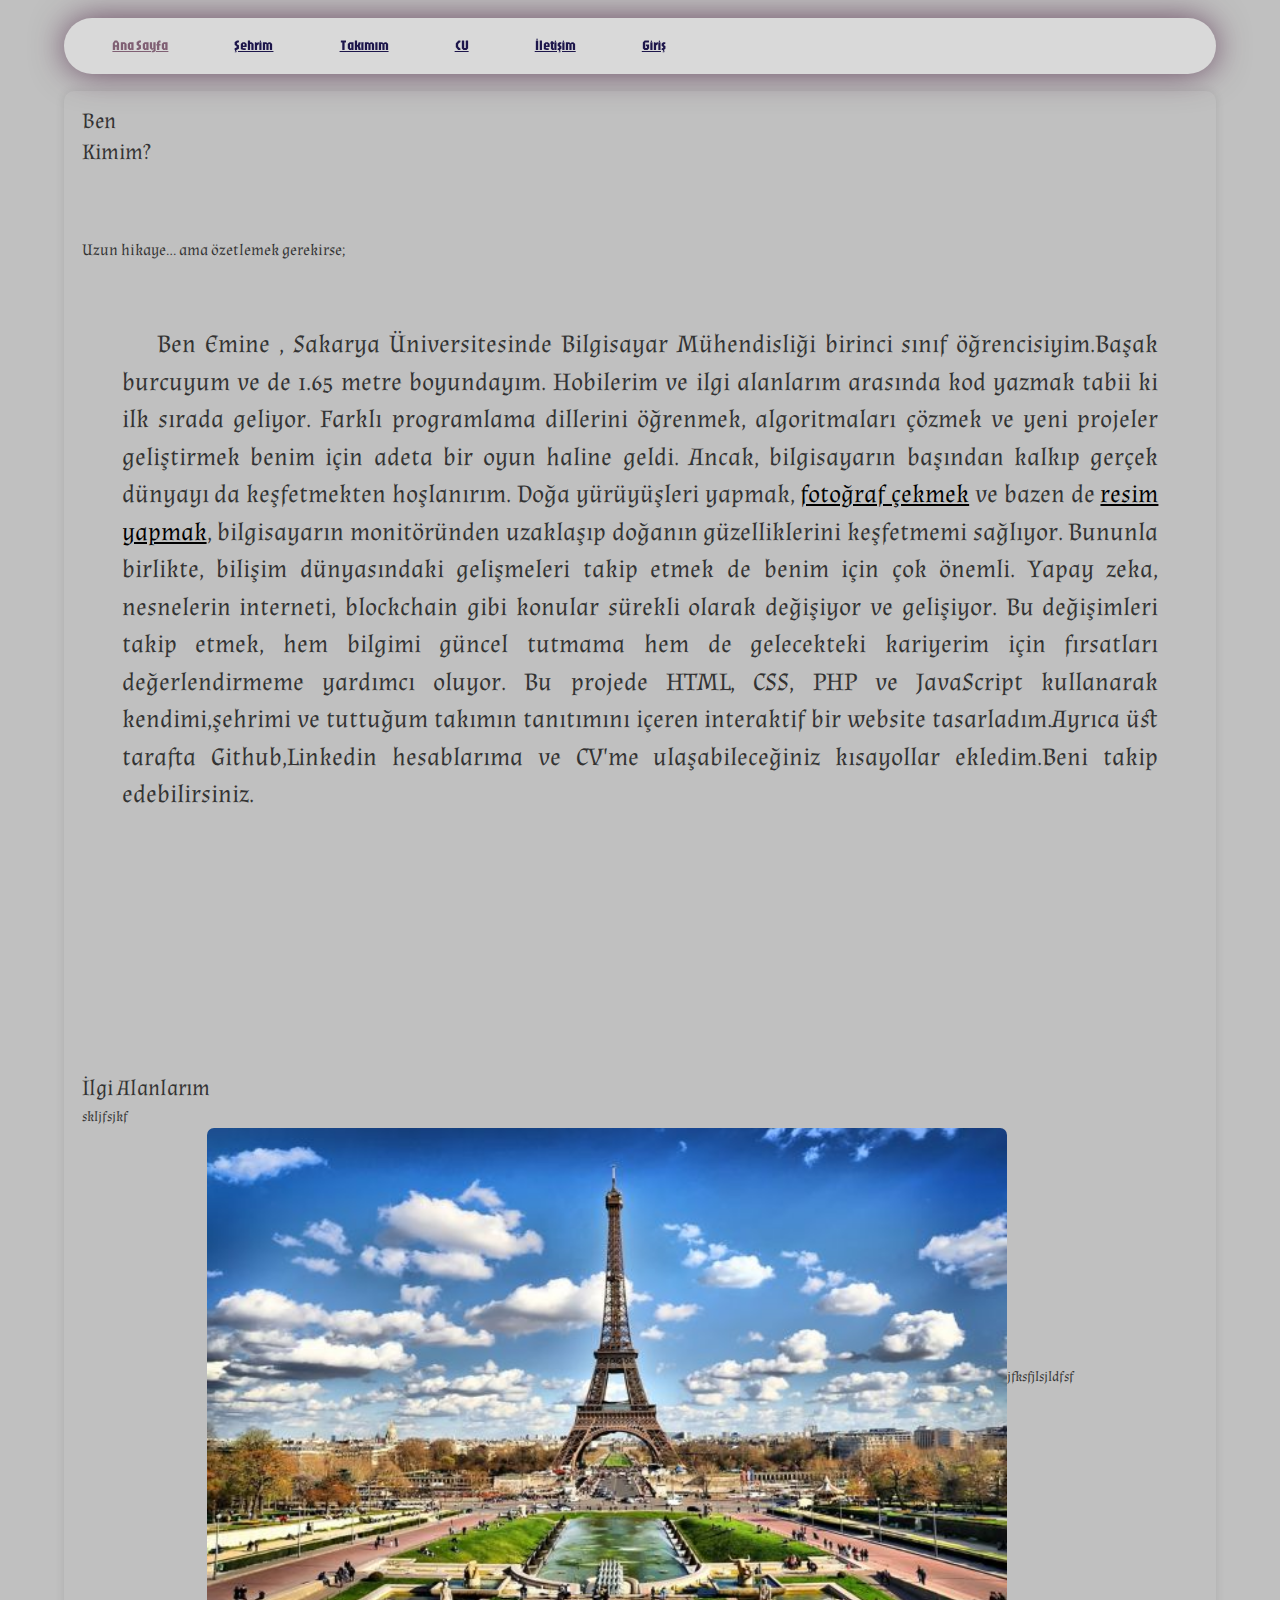
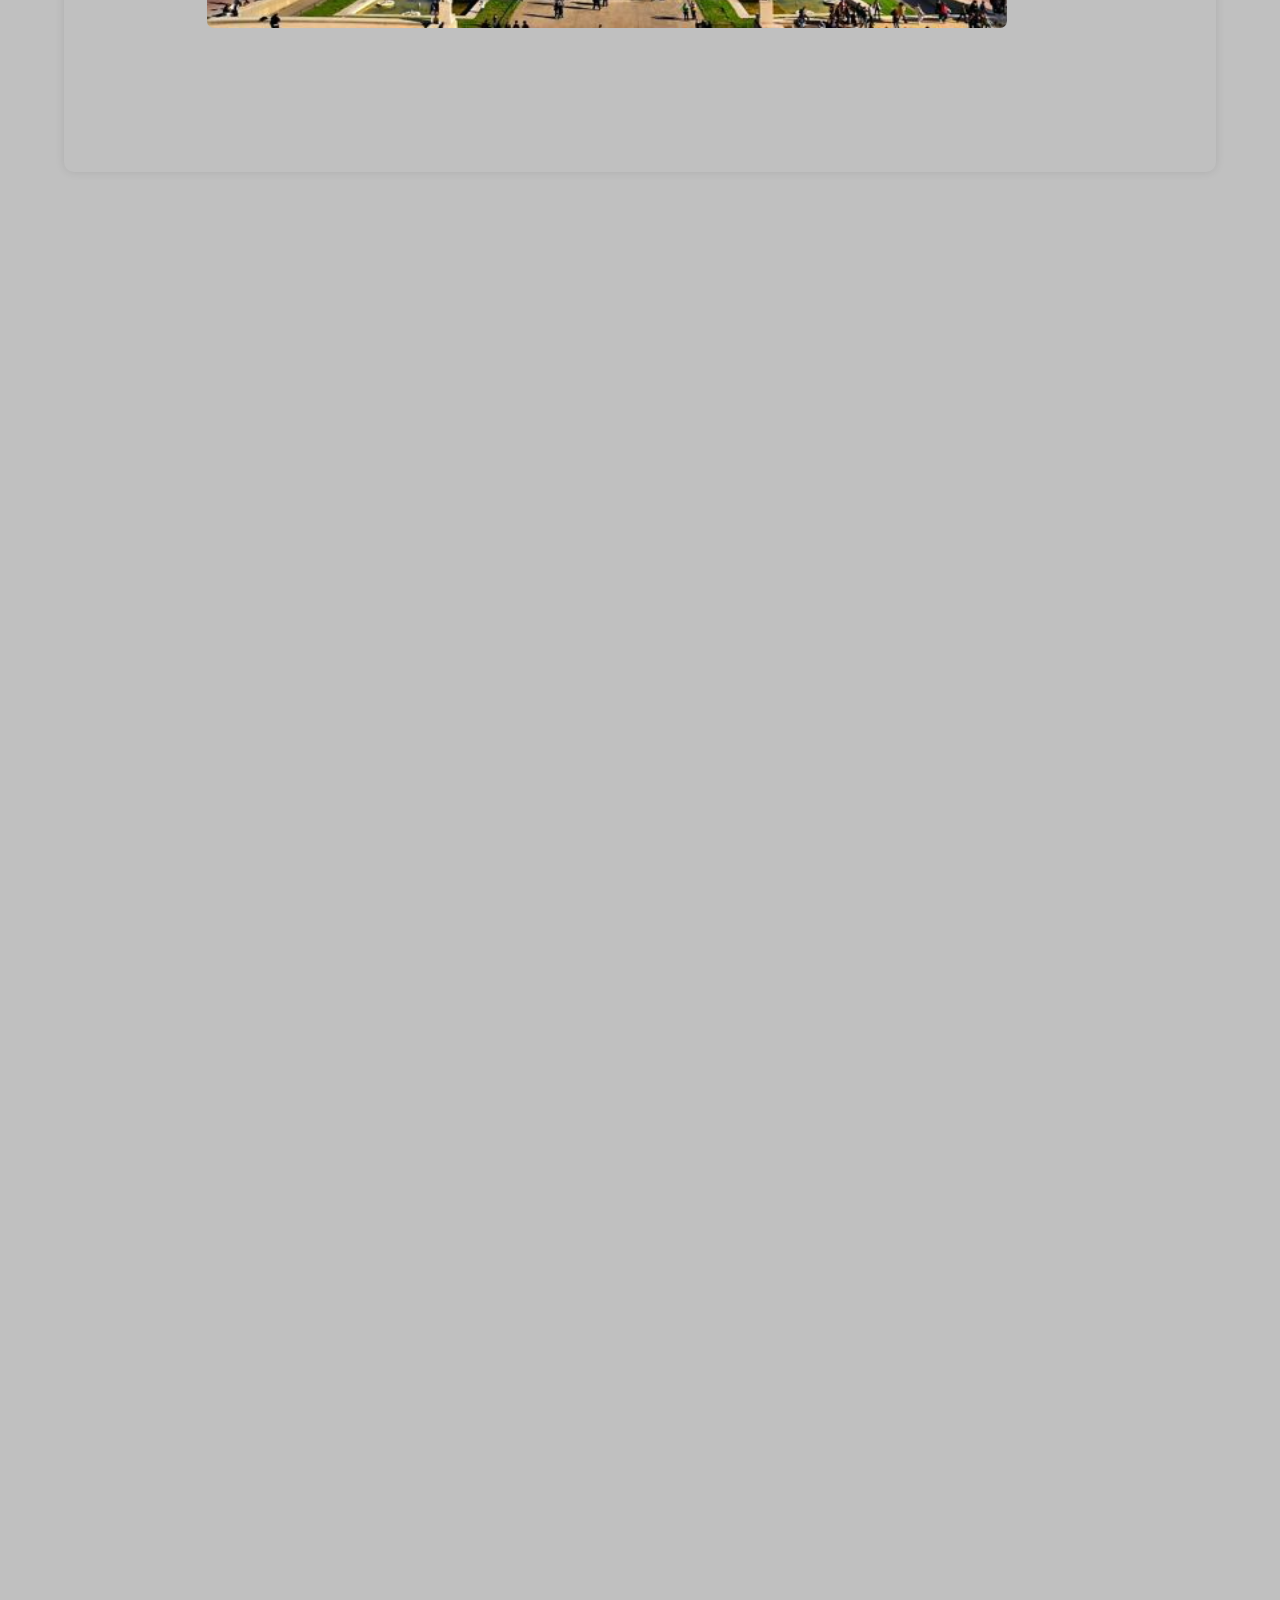
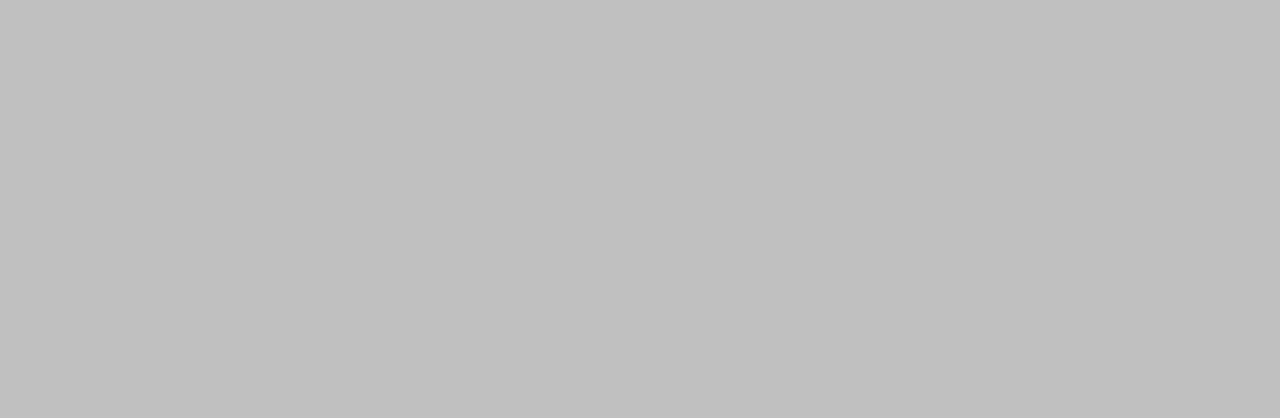
==== commit 97d97aa6: "11" ====
--- a/index.html
+++ b/index.html
@@ -7,6 +7,21 @@
   <link rel="stylesheet" href="https://cdnjs.cloudflare.com/ajax/libs/font-awesome/6.5.2/css/all.min.css" integrity="sha512-SnH5WK+bZxgPHs44uWIX+LLJAJ9/2PkPKZ5QiAj6Ta86w+fsb2TkcmfRyVX3pBnMFcV7oQPJkl9QevSCWr3W6A==" crossorigin="anonymous" referrerpolicy="no-referrer" />
   <title>WEB TEK</title>
   <link rel="stylesheet" href="styles/styles.css">
+  <style>
+    .pizza {
+        text-align: center;
+    }
+
+    .pizza img {
+        width: 300px;
+        height: 300px;
+    }
+
+    .pizza h2 {
+        font-size: 2rem;
+        color: #333;
+    }
+</style>
 </head>
 
 <body>
@@ -51,28 +66,41 @@
       Bu projede HTML, CSS, PHP ve JavaScript kullanarak kendimi,şehrimi ve tuttuğum takımın tanıtımını içeren interaktif bir website tasarladım.Ayrıca üst tarafta Github,Linkedin hesablarıma ve CV'me ulaşabileceğiniz kısayollar ekledim.Beni takip edebilirsiniz. 
       
     </p><br><br><br><br><br>
-    <div class="main">
-      <div class="slider"> 
-        <img src="images/gorsel1.jpg" alt="Resim 1"id="slayt">
-      <div class="buton">  
-        <i class="fa-solid fa-angle-left fa-4x" onclick="back()"></i> 
-        <i class="fa-solid fa-angle-right fa-4x"onclick="next()"></i>
-      </div>
-    </div>
-  </div>
+ 
+   
+  
     <br><br><br><br><br><br>
     <section id="ilgi-alan">
       <br><h1>İlgi Alanlarım</h1>skljfsjkf
     </section>
+   
+    <div class="main">
+      <div class="slider"> 
+        <img src="images/gorsel1.jpg" alt="Resim 1" id="slayt">
+      <div class="buton">  
+        <i class="fa-solid fa-angle-left fa-4x" onclick="next()"></i> 
+        <i class="fa-solid fa-angle-right fa-4x"onclick="back()"></i>
+      </div>
+    </div>
+  
+<br>
     <section id="resim">jfksfjlsjldfsf</section>
-    </div>
+   
+    
+    </div><br><br><br><br><br><br>
+    <div id="pizzaContainer"></div>
+    
+
+    
+    
     
     <script src="https://ajax.googleapis.com/ajax/libs/jquery/3.5.1/jquery.min.js"></script>
     <script src="scripts/script.js"></script>
-    <script src="https://cdn.jsdelivr.net/npm/bootstrap@5.3.3/dist/js/bootstrap.bundle.min.js" integrity="sha384-YvpcrYf0tY3lHB60NNkmXc5s9fDVZLESaAA55NDzOxhy9GkcIdslK1eN7N6jIeHz" crossorigin="anonymous"></script>
+    <script src="https://cdn.jsdelivr.net/npm/bootstrap@5.0.0/dist/js/bootstrap.bundle.min.js" integrity="sha384-YvpcrYf0tY3lHB60NNkmXc5s9fDVZLESaAA55NDzOxhy9GkcIdslK1eN7N6jIeHz" crossorigin="anonymous"></script>
+    <!-- <script src="https://cdn.jsdelivr.net/npm/bootstrap@5.0.0/dist/js/bootstrap.bundle.min.js" integrity="sha384-YvpcrYf0tY3lHB60NNkmXc5s9fDVZLESaAA55NDzOxhy9GkcIdslK1eN7N6jIeHz" crossorigin="anonymous"></script>
     <script src="https://code.jquery.com/jquery-3.2.1.slim.min.js" integrity="sha384-KJ3o2DKtIkvYIK3UENzmM7KCkRr/rE9/Qpg6aAZGJwFDMVNA/GpGFF93hXpG5KkN" crossorigin="anonymous"></script>
     <script src="https://cdn.jsdelivr.net/npm/popper.js@1.12.9/dist/umd/popper.min.js" integrity="sha384-ApNbgh9B+Y1QKtv3Rn7W3mgPxhU9K/ScQsAP7hUibX39j7fakFPskvXusvfa0b4Q" crossorigin="anonymous"></script>
-    <script src="https://cdn.jsdelivr.net/npm/bootstrap@4.0.0/dist/js/bootstrap.min.js" integrity="sha384-JZR6Spejh4U02d8jOt6vLEHfe/JQGiRRSQQxSfFWpi1MquVdAyjUar5+76PVCmYl" crossorigin="anonymous"></script>
+    <script src="https://cdn.jsdelivr.net/npm/bootstrap@4.0.0/dist/js/bootstrap.min.js" integrity="sha384-JZR6Spejh4U02d8jOt6vLEHfe/JQGiRRSQQxSfFWpi1MquVdAyjUar5+76PVCmYl" crossorigin="anonymous"></script> -->
 
  
 </body>
--- a/styles/styles.css
+++ b/styles/styles.css
@@ -78,7 +78,6 @@
 .header .navbar a {
     font-family: "Jaro", sans-serif;
     margin: 6.3rem;
-
     font-size: 1.6rem;
     color: var(--black-color);
 }
@@ -107,7 +106,7 @@
     }
 }
 .sehrim-content {
-    /* font-family: "Abril Fatface", serif; */
+    
     font-family: "Almendra", sans-serif;
     padding: 2rem;  
     border-radius: 10px; 
@@ -120,15 +119,29 @@
     padding-left: 40px;
     padding-right: 40px;
 }
-.sehrim-content .baslik{
-    font-family: "Abril Fatface", serif;
-    /* font-family: "Tac One", sans-serif; */
+.sehrim-content .baslik h1{
+    font-family: "Abril Fatface", serif; 
     align-items: center;
-    font-size: 50px;
+    font-size: 70px;
     color:#e4e2b8f1;
    
 
 }
+.sehrim-content2 {
+    
+    font-family: "Almendra", sans-serif;
+    padding: 2rem;  
+    border-radius: 10px; 
+    box-shadow: 0 0 10px rgba(0, 0, 0, 0.1);
+    margin: 2rem 5%; 
+    font-size: 2.6rem; 
+    color: #000000; 
+    background-color:#c1a687 ;     
+    text-align: justify;
+    padding-left: 40px;
+    padding-right: 40px;
+}
+
 
 @media only screen and (max-width: 1098px) {
     .sehrim-content {
@@ -150,7 +163,7 @@
     }
     .sehrim-content .baslik{
         align-items: center;
-        font-size: 30px;
+        font-size: 50px;
        
     
     }
@@ -323,13 +336,43 @@
     float: right;
     margin-right: 70px;/* Görüntü ile içerik arasındaki boşluk */
 }
-
-
-@media only screen and (max-width: 1098px) {
+@media only screen and (max-width: 1308px) {
     .cv-content {
         padding: 1.5rem; /* Küçük ekranlarda daha küçük içerik kutusu */
         margin: 1rem 2%; /* Kenar boşluklarını azaltma */
         font-size: 1.4rem; /* Yazı boyutunu küçültme */
+    }
+    .cv-content .baslik{
+        align-items: center;
+        font-size: 20px;         
+    }
+    .cv-content img{
+        width: 200px; /* Görüntü genişliği */
+    height: auto;
+    }
+}
+@media only screen and (max-width: 960px) {
+    .cv-content {
+        padding: 1.5rem; /* Küçük ekranlarda daha küçük içerik kutusu */
+        margin: 1rem 2%; /* Kenar boşluklarını azaltma */
+        font-size: 1.4rem; /* Yazı boyutunu küçültme */
+    }
+    .cv-content .baslik{
+        align-items: center;
+        font-size: 20px;         
+    }
+    .cv-content img{
+        width: 300px; /* Görüntü genişliği */
+    height: auto;
+    }
+}
+
+
+@media only screen and (max-width: 1098px) {
+    .cv-content {
+        padding: 1.5rem; 
+        margin: 1rem 2%; 
+        font-size: 1.4rem;
     }
     .cv-content .baslik{
         align-items: center;
@@ -345,12 +388,22 @@
     }
     .cv-content .baslik{
         align-items: center;
-        font-size: 10px;
-       
-    
-    }
-}
-.iletisim-content {
+        font-size: 10px;    
+    }
+    .cv-content .cv-kaydir{
+        padding-left: 100px;
+    }
+    .cv-content .cv-kaydir2{
+        padding-left: 46px;
+    }
+    .cv-content .cv-kaydir3{
+        padding-left: 20px;
+    }
+}
+
+
+.login-content {
+    font-family: "Abril Fatface", serif;
     /* font-family: "Briem Hand", cursive; */
     padding: 2rem; /* Örnek bir iç içeriğe özel bir stil */  
     border-radius: 10px; /* Kenar yuvarlatma */
@@ -359,10 +412,12 @@
     font-size: 1.6rem; /* Yazı boyutu */
     color: #333; /* Yazı rengi */
 }
-.iletisim-content .baslik{
+.login-content .baslik{
+    font-family: "Abril Fatface", serif;
     align-items: center;
-    font-size: 60px;
-}
+    font-size: 50px;
+}
+
 #contact-form input[type="email"],
 #contact-form input[type="password"],
 #contact-form button {
@@ -387,22 +442,65 @@
 }
 
 @media only screen and (max-width: 676px) {
-    .iletisim-content {
+    .login-content {
         padding: 1rem; /* Daha küçük ekranlarda daha küçük içerik kutusu */
         margin: 0.5rem 1%; /* Kenar boşluklarını daha da azaltma */
         font-size: 1.2rem; /* Yazı boyutunu daha da küçültme */
     }
-    .iletisim-content .baslik{
+    .login-content .baslik{
         align-items: center;
         font-size: 70px;
        
     
     }
 }
+/* Style the form */
+.iletisim-content form {
+    font-family: "Ubuntu Sans", sans-serif;
+    width: 100%;
+    max-width: 600px;
+    margin: 0 auto;
+    padding: 20px;
+    background-color: #d6d1d1;
+    border: 1px solid #ddd;
+    border-radius: 5px;
+    font-size: 20px;
+}
+
+/* Style the form groups */
+.iletisim-content .form-group {
+    margin-bottom: 20px;
+}
+
+/* Style the labels */
+.iletisim-content label {
+    display: block;
+    margin-bottom: 5px;
+}
+
+/* Style the input fields */
+.iletisim-content input[type="text"],
+.iletisim-content input[type="email"] {
+    width: 100%;
+    padding: 10px;
+    border: 1px solid #ddd;
+    border-radius: 5px;
+}
+
+/* Style the radio button */
+.iletisim-content input[type="radio"] {
+    margin-right: 5px;
+}
+
+/* Style the small text */
+.iletisim-content .form-text {
+    font-size: 0.8em;
+    color: #888;
+}
 .takim-content {
     font-family: "Ubuntu Sans", sans-serif;
     padding: 2rem; /* Örnek bir iç içeriğe özel bir stil */  
-    border-radius: 900px; /* Kenar yuvarlatma */
+    border-radius: 500px; /* Kenar yuvarlatma */
     box-shadow: 0 0 10px rgba(0, 0, 0, 0.1); /* Gölge efekti */
     margin: 2rem 5%; /* Kenar boşlukları */
     font-size: 1.6rem; /* Yazı boyutu */
@@ -417,7 +515,33 @@
     margin: 1rem 1%; 
     font-size: 2rem; /* Yazı boyutu */
     color: #333; /* Yazı rengi */
+    background-color:#33d456f1;
+    text-align: justify;
+    padding-left: 120px;
+    padding-right: 100px;
+}
+.takim-content4 {
+    font-family: "Ubuntu Sans", sans-serif;
+    padding: 10rem; /* Örnek bir iç içeriğe özel bir stil */  
+    border-radius: 900px; /* Kenar yuvarlatma */
+    box-shadow: 0 0 10px rgba(0, 0, 0, 0.1); /* Gölge efekti */
+    margin: 1rem 1%; 
+    font-size: 2rem; /* Yazı boyutu */
+    color: #333; /* Yazı rengi */
     background-color:#c7d433f1;
+    text-align: justify;
+    padding-left: 120px;
+    padding-right: 100px;
+}
+.takim-content3 {
+    font-family: "Ubuntu Sans", sans-serif;
+    padding: 10rem; /* Örnek bir iç içeriğe özel bir stil */  
+    border-radius: 900px; /* Kenar yuvarlatma */
+    box-shadow: 0 0 10px rgba(0, 0, 0, 0.1); /* Gölge efekti */
+    margin: 1rem 1%; 
+    font-size: 2rem; /* Yazı boyutu */
+    color: #d0cdcd; /* Yazı rengi */
+    background-color:#090531f1;
     text-align: justify;
     padding-left: 120px;
     padding-right: 100px;
@@ -469,7 +593,7 @@
 
 
 
-@media only screen and (max-width: 1098px) {
+@media only screen and (max-width: 1415px) {
     .takim-content {
         padding: 1.5rem; /* Küçük ekranlarda daha küçük içerik kutusu */
         margin: 1rem 2%; /* Kenar boşluklarını azaltma */
@@ -477,13 +601,27 @@
     }
     .takim-content .baslik{
         align-items: center;
-        font-size: 50px;
-       padding-left: 190px;
+        font-size: 40px;
+       padding-left: 330px;
+       padding-top: 40px;
     
     }
 }
-
-@media only screen and (max-width: 776px) {
+@media only screen and (max-width: 1015px) {
+    .takim-content {
+        padding: 1.5rem; /* Küçük ekranlarda daha küçük içerik kutusu */
+        margin: 1rem 2%; /* Kenar boşluklarını azaltma */
+        font-size: 1.4rem; /* Yazı boyutunu küçültme */
+    }
+    .takim-content .baslik{
+        align-items: center;
+        font-size: 40px;
+       padding-left: 200px;
+       padding-top: 50px;
+    
+    }
+}
+@media only screen and (max-width: 850px) {
     .takim-content {
         padding: 1rem; /* Daha küçük ekranlarda daha küçük içerik kutusu */
         margin: 0.5rem 1%; /* Kenar boşluklarını daha da azaltma */
@@ -491,8 +629,80 @@
     }
     .takim-content .baslik{
         align-items: center;
+        font-size: 29px;  
+        padding-left: 150px; 
+    }
+    .takim-content2{
+        margin: 15px;
+        padding: 15px;
+        border-radius: 15px;
+    }
+}
+@media only screen and (max-width: 650px) {
+    .takim-content {
+        padding: 1rem; /* Daha küçük ekranlarda daha küçük içerik kutusu */
+        margin: 0.5rem 1%; /* Kenar boşluklarını daha da azaltma */
+        font-size: 1.2rem; /* Yazı boyutunu daha da küçültme */
+    }
+    .takim-part {
+        display: flex;
+        flex-wrap: wrap; /* Resimlerin alt alta dökülmesini sağlar */
+        justify-content: center; /* Resimleri ortalar */
+        margin: 90px;
+    }
+    .takim-part img {
+        border-radius: 50%;
+        width: 230px; /* Resimlerin boyutunu istediğiniz gibi ayarlayabilirsiniz */
+        height: 200px; /* Resimlerin boyutunu istediğiniz gibi ayarlayabilirsiniz */
+        transition: all 0.5s ease;
+        margin: 10px; /* Resimler arasındaki boşluğu ayarlayabilirsiniz */
+    }
+
+    .takim-part img:hover {
+        transform: scale(1.1);
+    }
+    .takim-content .baslik{
+        align-items: center;
         font-size: 25px;  
         padding-left: 80px; 
+    }
+    .takim-content2{
+        margin: 15px;
+        padding: 15px;
+        border-radius: 5px;
+    }
+       
+}       
+
+@media only screen and (max-width: 450px) {
+    .takim-content {
+        padding: 1rem; /* Daha küçük ekranlarda daha küçük içerik kutusu */
+        /* margin: 0.5rem 1%; Kenar boşluklarını daha da azaltma */
+        font-size: 1.2rem; 
+        margin:0/* Yazı boyutunu daha da küçültme */
+    }
+    .takim-part {
+        display: flex;
+        flex-wrap: wrap; /* Resimlerin alt alta dökülmesini sağlar */
+        justify-content: center; /* Resimleri ortalar */
+        margin: 90px;
+    }
+
+    .takim-part img {
+        border-radius: 50%;
+        width: 200px; /* Resimlerin boyutunu istediğiniz gibi ayarlayabilirsiniz */
+        height: 200px; /* Resimlerin boyutunu istediğiniz gibi ayarlayabilirsiniz */
+        transition: all 0.5s ease;
+        margin: 10px; /* Resimler arasındaki boşluğu ayarlayabilirsiniz */
+    }
+
+    .takim-part img:hover {
+        transform: scale(1.1);
+    }
+    .takim-content .baslik{
+        align-items: center;
+        font-size: 25px;  
+        padding-left: 40px; 
     }
 }
 @media (max-width: 1491px) {
@@ -507,10 +717,15 @@
         margin:3.5rem;
     }
 }
-
+/* @media (max-width: 699px) {
+    #menu-btn{
+        display: inline-block;
+        margin-left: 50px;
+    }} */
 @media (max-width: 799px) {
 #menu-btn{
     display: inline-block;
+    /* margin-left: 200px; */
 }
 .header .navbar{
     position: absolute;
@@ -526,16 +741,13 @@
     display: none;
 
 }
-
 .header .navbar a{
     color:var(--black-color);
     display: block;
     margin:1.5rem;
     padding:0.5 rem;
     font-size: 2 rem;
-
-}
-
+}
 }
 @media (min-width: 800px) {
     .header .navbar {
@@ -545,3 +757,92 @@
 .menu-btn {  
     cursor: pointer; /* İmleci bir işaretçiye dönüştürür */
 }
+
+.carousel {
+    width: 50%; /* Carousel'in genişliğini ayarlar */
+    margin: auto; /* Carousel'i sayfanın ortasına hizalar */
+   
+  }
+  .carousel-item img {
+    width: 100%;
+    height: auto; 
+    border-radius: 20px;/* Resimlerin oranını korur */
+  }
+#pizza {
+    text-align: center;
+}
+
+#pizza img {
+    width: 300px;
+    height: 300px;
+}
+
+#pizza h2 {
+    font-size: 2rem;
+    color: #333;
+}
+
+
+/* #film {
+    width: 80%;
+    margin: auto;
+    display: flex;
+    flex-wrap: wrap;
+    justify-content: space-around;
+}
+
+#film p {
+    font-size: 1.2em;
+    color: #DFD0B8;
+    text-align: center;
+}
+
+#film img {
+    width: 200px;
+    height: 300px;
+    object-fit: cover;
+    border-radius: 10px;
+    box-shadow: 0 4px 8px 0 rgba(0, 0, 0, 0.2);
+}
+
+#movie-details {
+    width: 80%;
+    margin: auto;
+    padding: 20px;
+    background-color: #fff;
+    box-shadow: 0 4px 8px 0 rgba(0, 0, 0, 0.2);
+    border-radius: 10px;
+}
+
+#movie-details h2 {
+    font-size: 2em;
+    color: #DFD0B8;
+}
+#movie-details p #film img {
+    display: flex;
+    justify-content: center;
+    align-items: center;
+    flex-direction: column;
+
+}
+
+#movie-details p {
+    font-size: 1.2em;
+    color: #DFD0B8;
+    text-align: center;
+}
+h1  {
+    color: #DFD0B8;
+    text-align: center;
+    animation: 1s ease-out 0s 1 slideInFromTop;
+}
+@keyframes slideInFromTop {
+    0% {
+        transform: translateY(-100%);
+        opacity: 0;
+    }
+    100% {
+        transform: translateY(0);
+        opacity: 1;
+    }
+} */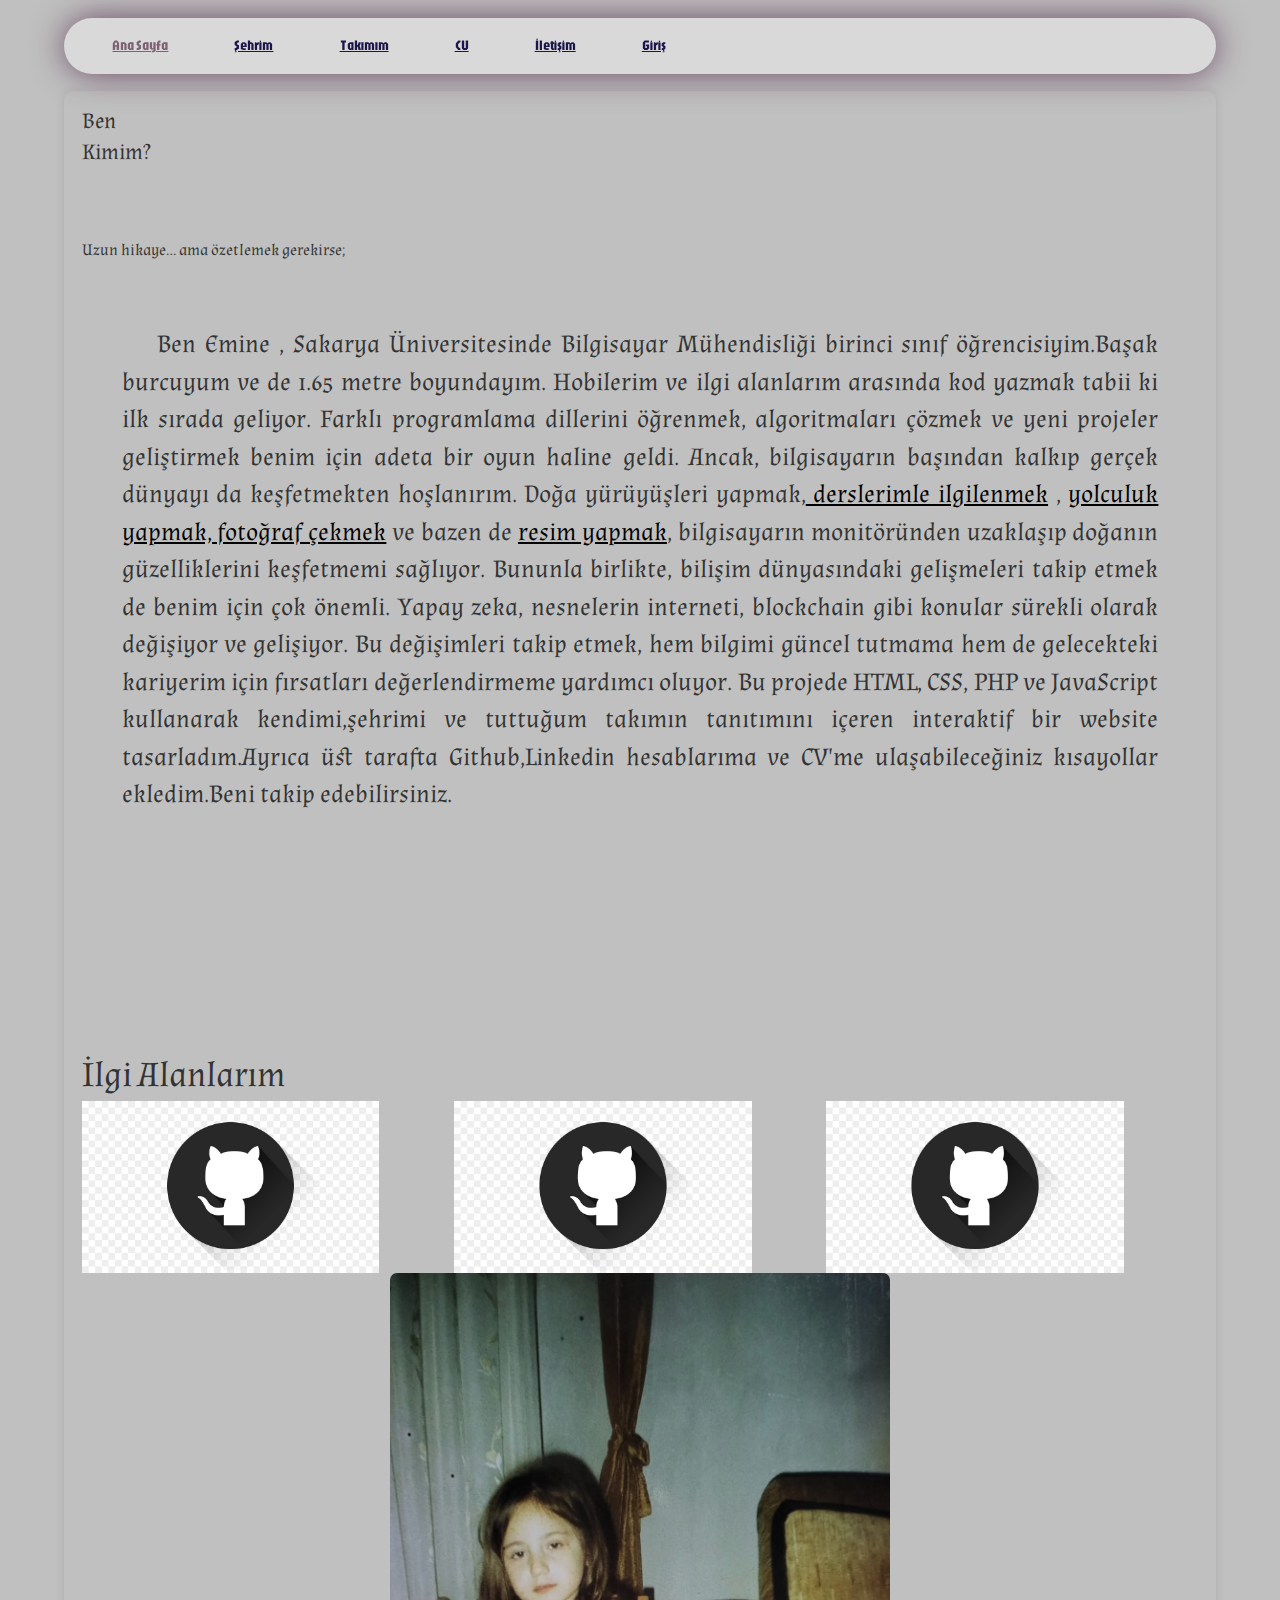
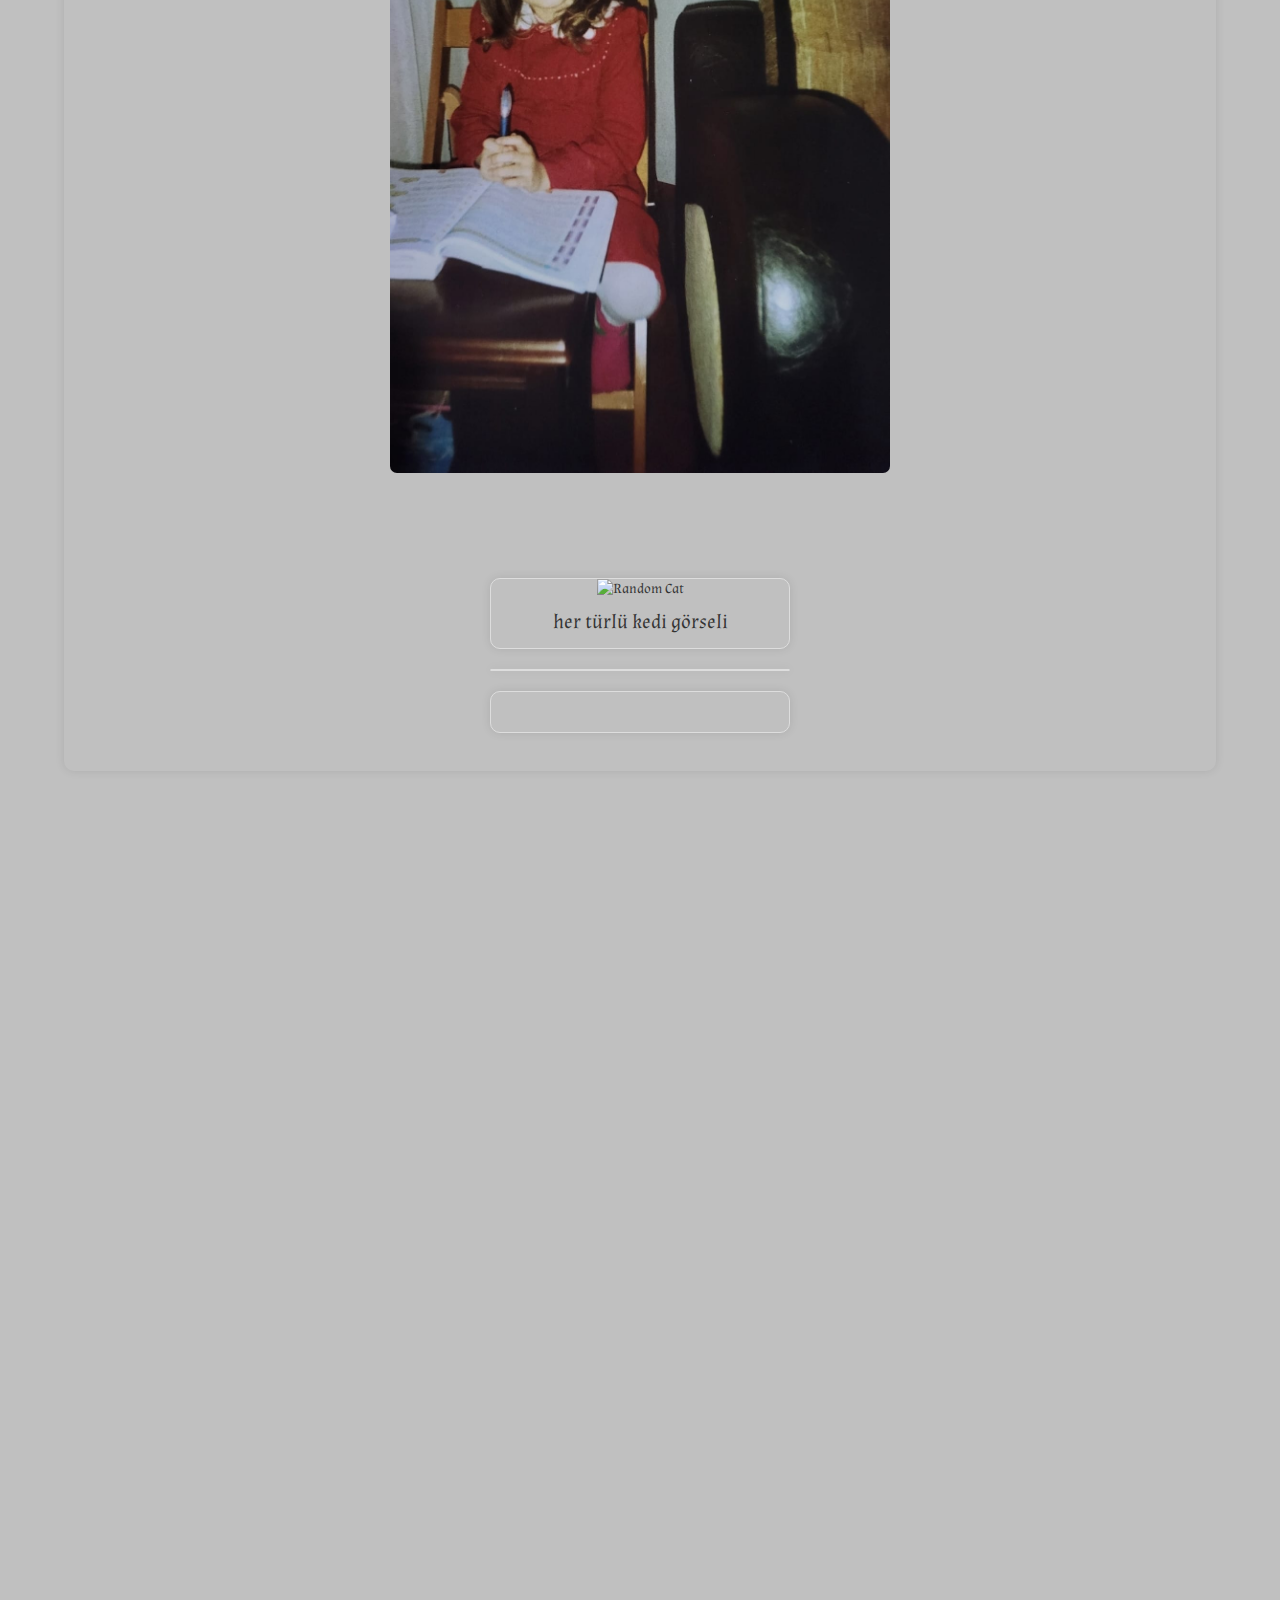
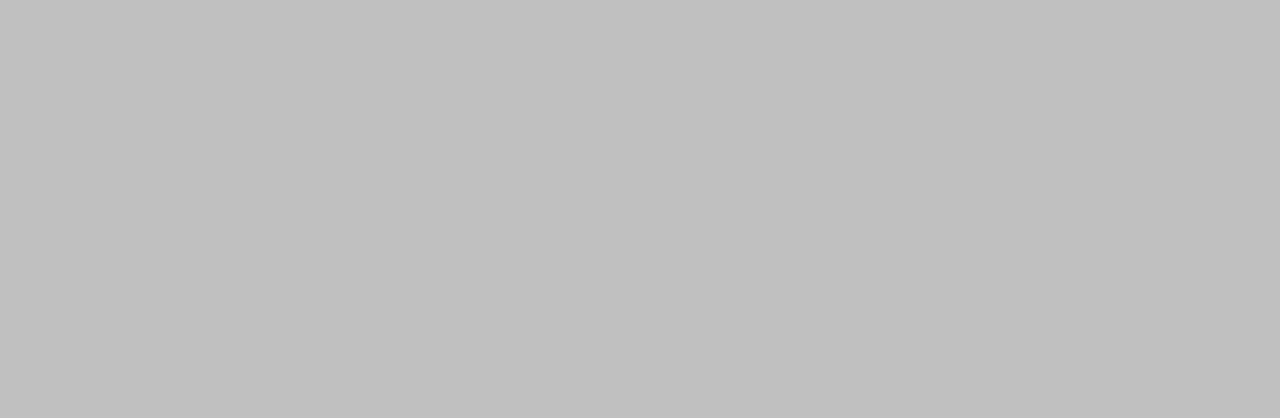
==== commit 772953ea: "12" ====
--- a/index.html
+++ b/index.html
@@ -61,7 +61,7 @@
       
       Hobilerim ve ilgi alanlarım arasında kod yazmak tabii ki ilk sırada geliyor. Farklı programlama dillerini öğrenmek, algoritmaları çözmek ve yeni projeler geliştirmek benim için adeta bir oyun haline geldi.
       Ancak, bilgisayarın başından kalkıp gerçek dünyayı da keşfetmekten hoşlanırım.
-      Doğa yürüyüşleri yapmak, <a href="#ilgi-alan"  style="text-decoration: underline;"> fotoğraf çekmek</a> ve bazen de <a href="#resim"  style="text-decoration: underline;"> resim yapmak</a>, bilgisayarın monitöründen uzaklaşıp doğanın güzelliklerini keşfetmemi sağlıyor.
+      Doğa yürüyüşleri yapmak,<a href="#ilgi-alan"  style="text-decoration: underline;"> derslerimle ilgilenmek</a> , <a href="#ilgi-alan"  style="text-decoration: underline;">yolculuk yapmak, fotoğraf çekmek</a> ve bazen de <a href="#ilgi-alan"  style="text-decoration: underline;"> resim yapmak</a>, bilgisayarın monitöründen uzaklaşıp doğanın güzelliklerini keşfetmemi sağlıyor.
       Bununla birlikte, bilişim dünyasındaki gelişmeleri takip etmek de benim için çok önemli. Yapay zeka, nesnelerin interneti, blockchain gibi konular sürekli olarak değişiyor ve gelişiyor. Bu değişimleri takip etmek, hem bilgimi güncel tutmama hem de gelecekteki kariyerim için fırsatları değerlendirmeme yardımcı oluyor.
       Bu projede HTML, CSS, PHP ve JavaScript kullanarak kendimi,şehrimi ve tuttuğum takımın tanıtımını içeren interaktif bir website tasarladım.Ayrıca üst tarafta Github,Linkedin hesablarıma ve CV'me ulaşabileceğiniz kısayollar ekledim.Beni takip edebilirsiniz. 
       
@@ -70,13 +70,19 @@
    
   
     <br><br><br><br><br><br>
+    <h1 style="font-size: 4rem;">İlgi Alanlarım</h1>
     <section id="ilgi-alan">
-      <br><h1>İlgi Alanlarım</h1>skljfsjkf
+      
+      <br><br><br><br><br><br>
+      <div id="ilgiContainer1"><img src="images/github.jpg"></div>
+      <div id="ilgiContainer1"><img src="images/github.jpg"></div>
+      <div id="ilgiContainer1"><img src="images/github.jpg"></div>
+      <br><br><br>
     </section>
    
     <div class="main">
       <div class="slider"> 
-        <img src="images/gorsel1.jpg" alt="Resim 1" id="slayt">
+        <img src="images/slider1.jpg" alt="Resim 1" id="slayt">
       <div class="buton">  
         <i class="fa-solid fa-angle-left fa-4x" onclick="next()"></i> 
         <i class="fa-solid fa-angle-right fa-4x"onclick="back()"></i>
@@ -84,16 +90,26 @@
     </div>
   
 <br>
-    <section id="resim">jfksfjlsjldfsf</section>
+    
    
     
-    </div><br><br><br><br><br><br>
-    <div id="pizzaContainer"></div>
+    </div><br><br><br><br>
+
+    <div id="catImageContainer"><p>Her türlü kedili içerik ilgimi anında çeker</p>
+      <!-- Kedi resimleri burada gösterilecek -->
+  </div>
+  <div id="characterContainer">
+    <!-- Kedi resimleri burada gösterilecek -->
+</div>
+    
+<div id="starWarsCharacterContainer">
+  <!-- Kedi resimleri burada gösterilecek -->
+</div>
     
 
-    
-    
-    
+
+
+
     <script src="https://ajax.googleapis.com/ajax/libs/jquery/3.5.1/jquery.min.js"></script>
     <script src="scripts/script.js"></script>
     <script src="https://cdn.jsdelivr.net/npm/bootstrap@5.0.0/dist/js/bootstrap.bundle.min.js" integrity="sha384-YvpcrYf0tY3lHB60NNkmXc5s9fDVZLESaAA55NDzOxhy9GkcIdslK1eN7N6jIeHz" crossorigin="anonymous"></script>
--- a/styles/styles.css
+++ b/styles/styles.css
@@ -96,13 +96,13 @@
 
 @media only screen and (max-width: 1468px) {
     .header .navbar {
-        flex-direction: column; /* Navbar öğelerini dikey olarak düzenleme */
-        align-items: center; /* Öğeleri ortala */
-        text-align: center; /* Yazıları ortala */
+        flex-direction: column; 
+        align-items: center; 
+        text-align: center; 
     }
 
     .header .navbar a {
-        margin: 1rem 0; /* Öğeler arasındaki boşluğu artırma */
+        margin: 1rem 0; 
     }
 }
 .sehrim-content {
@@ -122,7 +122,7 @@
 .sehrim-content .baslik h1{
     font-family: "Abril Fatface", serif; 
     align-items: center;
-    font-size: 70px;
+    font-size: 78px;
     color:#e4e2b8f1;
    
 
@@ -141,9 +141,22 @@
     padding-left: 40px;
     padding-right: 40px;
 }
-
-
-@media only screen and (max-width: 1098px) {
+.sehrim-content3 {
+    
+    font-family: "Almendra", sans-serif;
+    padding: 2rem;  
+    border-radius: 10px; 
+    box-shadow: 0 0 10px rgba(0, 0, 0, 0.1);
+    margin: 2rem 5%; 
+    font-size: 2.6rem; 
+    color: #000000; 
+    background-color:#c1a687 ;     
+    text-align: justify;
+    padding-left: 40px;
+    padding-right: 40px;
+}
+
+/* @media only screen and (max-width: 1098px) {
     .sehrim-content {
         padding: 1.5rem; 
         margin: 1rem 2%; 
@@ -153,21 +166,19 @@
         align-items: center;
         font-size: 50px;  
     }
-}
-
-@media only screen and (max-width: 676px) {
+} */
+
+/* @media only screen and (max-width: 676px) {
     .sehrim-content {
-        padding: 1rem; /* Daha küçük ekranlarda daha küçük içerik kutusu */
-        margin: 0.5rem 1%; /* Kenar boşluklarını daha da azaltma */
-        font-size: 1.2rem; /* Yazı boyutunu daha da küçültme */
+        padding: 1rem; 
+        margin: 0.5rem 1%; 
+        font-size: 1.2rem; 
     }
     .sehrim-content .baslik{
         align-items: center;
-        font-size: 50px;
-       
-    
-    }
-}
+        font-size: 30px;   
+    }
+} */
 
 .main{
     width: 100%;
@@ -178,8 +189,8 @@
 
 }
 .slider{
-    width: 800px;
-    height: 500px;
+    width: 500px;
+    height: 800px;
     position: relative;
 
 }
@@ -254,6 +265,56 @@
 .index-content .index-metin a{
     color: #000000;
 }
+#ilgi-alan {
+    display: flex;
+    justify-content: space-between; /* Optional: Adds some space between the images */
+  }
+ 
+#ilgiContainer1 img {
+    width: 80%;
+    height: auto;
+}
+#ilgiContainer1 h2 {
+    font-size: 24px;
+    color: #333;
+    margin-bottom: 10px;
+}
+
+#ilgiContainer1 p {
+    font-size: 16px;
+    color: #666;
+    line-height: 1.5;
+}
+#ilgiContainer2 img {
+    width: 80%;
+    height: auto;
+}
+#ilgiContainer2 h2 {
+    font-size: 24px;
+    color: #333;
+    margin-bottom: 10px;
+}
+
+#ilgiContainer2 p {
+    font-size: 16px;
+    color: #666;
+    line-height: 1.5;
+}
+#ilgiContainer3 img {
+    width: 80%;
+    height: auto;
+}
+#ilgiContainer3 h2 {
+    font-size: 24px;
+    color: #333;
+    margin-bottom: 10px;
+}
+
+#ilgiContainer3 p {
+    font-size: 16px;
+    color: #666;
+    line-height: 1.5;
+}
 
 
 @media only screen and (max-width: 1098px) {
@@ -267,8 +328,8 @@
         font-size: 40px;    
     }
     .slider{
-        width: 400px;
-        height: 300px;
+        width: 300px;
+        height: 400px;
         position: relative;
     
     }
@@ -276,24 +337,36 @@
 
 @media only screen and (max-width: 776px) {
     .index-content {
-        padding: 1rem; /* Daha küçük ekranlarda daha küçük içerik kutusu */
-        margin: 0.5rem 1%; /* Kenar boşluklarını daha da azaltma */
-        font-size: 9px; /* Yazı boyutunu daha da küçültme */
+        padding: 1rem; 
+        margin: 0.5rem 1%; 
+        font-size: 9px; 
     }
     .index-content .baslik{
         align-items: center;
         font-size: 25px;    
     }
-    .slider{
-        width: 100%; /* Adjust the width to fit the screen */
+    /* .slider{
+        width: 100%; 
         height: 170px;
-        display: flex; /* Use Flexbox */
-        justify-content: center; /* Center horizontally */
-        align-items: center; /* Center vertically */ /* Adjust the height to maintain aspect ratio */
-    }
+        display: flex; 
+        justify-content: center; 
+        align-items: center; 
+    }
+    .slider img {
+        width: 100%; 
+        height: 100%; 
+        border-radius: 7px; 
+    } */
+.slider{
+    width: 200px;
+    height: 300px;
+    position: relative;
+
+}
 .slider img{
-    width: 60%; /* Adjust the width to fit the screen */
-    height: auto;
+    width: 100%; 
+        height: 100%; 
+        border-radius: 7px; 
 }
 }
 
@@ -302,9 +375,9 @@
     padding: 2rem; 
     border-radius: 10px; 
     box-shadow: 0 0 10px rgba(0, 0, 0, 0.1); 
-    margin: 2rem 5%; /* Kenar boşlukları */
-    font-size: 1.6rem; /* Yazı boyutu */
-    color: #333; /* Yazı rengi */
+    margin: 2rem 5%;
+    font-size: 1.6rem; 
+    color: #333; 
     padding-left: 100px;
 }
 .cv-content .baslik{
@@ -331,38 +404,38 @@
 .cv-content img {
     background-color: transparent;
     border-radius: 50%;
-    width: 300px; /* Görüntü genişliği */
-    height: auto; /* Görüntü yüksekliğinin otomatik ayarlanması */   
+    width: 300px; 
+    height: auto;  
     float: right;
-    margin-right: 70px;/* Görüntü ile içerik arasındaki boşluk */
+    margin-right: 70px;
 }
 @media only screen and (max-width: 1308px) {
     .cv-content {
-        padding: 1.5rem; /* Küçük ekranlarda daha küçük içerik kutusu */
-        margin: 1rem 2%; /* Kenar boşluklarını azaltma */
-        font-size: 1.4rem; /* Yazı boyutunu küçültme */
+        padding: 1.5rem; 
+        margin: 1rem 2%; 
+        font-size: 1.4rem; 
     }
     .cv-content .baslik{
         align-items: center;
         font-size: 20px;         
     }
     .cv-content img{
-        width: 200px; /* Görüntü genişliği */
+        width: 200px; 
     height: auto;
     }
 }
 @media only screen and (max-width: 960px) {
     .cv-content {
-        padding: 1.5rem; /* Küçük ekranlarda daha küçük içerik kutusu */
-        margin: 1rem 2%; /* Kenar boşluklarını azaltma */
-        font-size: 1.4rem; /* Yazı boyutunu küçültme */
+        padding: 1.5rem; 
+        margin: 1rem 2%; 
+        font-size: 1.4rem; 
     }
     .cv-content .baslik{
         align-items: center;
         font-size: 20px;         
     }
     .cv-content img{
-        width: 300px; /* Görüntü genişliği */
+        width: 300px; 
     height: auto;
     }
 }
@@ -382,9 +455,9 @@
 
 @media only screen and (max-width: 676px) {
     .cv-content {
-        padding: 1rem; /* Daha küçük ekranlarda daha küçük içerik kutusu */
-        margin: 0.5rem 1%; /* Kenar boşluklarını daha da azaltma */
-        font-size: 1.2rem; /* Yazı boyutunu daha da küçültme */
+        padding: 1rem; 
+        margin: 0.5rem 1%;
+        font-size: 1.2rem; 
     }
     .cv-content .baslik{
         align-items: center;
@@ -405,12 +478,12 @@
 .login-content {
     font-family: "Abril Fatface", serif;
     /* font-family: "Briem Hand", cursive; */
-    padding: 2rem; /* Örnek bir iç içeriğe özel bir stil */  
-    border-radius: 10px; /* Kenar yuvarlatma */
-    box-shadow: 0 0 10px rgba(0, 0, 0, 0.1); /* Gölge efekti */
-    margin: 2rem 5%; /* Kenar boşlukları */
-    font-size: 1.6rem; /* Yazı boyutu */
-    color: #333; /* Yazı rengi */
+    padding: 2rem; 
+    border-radius: 10px;
+    box-shadow: 0 0 10px rgba(0, 0, 0, 0.1); 
+    margin: 2rem 5%; 
+    font-size: 1.6rem;
+    color: #333; 
 }
 .login-content .baslik{
     font-family: "Abril Fatface", serif;
@@ -423,7 +496,7 @@
 #contact-form button {
     font-family: "Ubuntu Sans", sans-serif;
     display: block;
-    width: 20%;
+    width: 280px;
     margin-bottom: 10px;
     padding: 10px;   
     border: 1px solid #d0bdbd;
@@ -442,11 +515,11 @@
 }
 
 @media only screen and (max-width: 676px) {
-    .login-content {
-        padding: 1rem; /* Daha küçük ekranlarda daha küçük içerik kutusu */
-        margin: 0.5rem 1%; /* Kenar boşluklarını daha da azaltma */
-        font-size: 1.2rem; /* Yazı boyutunu daha da küçültme */
-    }
+    /* .login-content {
+        padding: 1rem;
+        margin: 0.5rem 1%; 
+        font-size: 1.2rem; 
+    } */
     .login-content .baslik{
         align-items: center;
         font-size: 70px;
@@ -520,6 +593,39 @@
     padding-left: 120px;
     padding-right: 100px;
 }
+.takim-content5 {
+    font-family: "Ubuntu Sans", sans-serif;
+    padding: 10rem; /* Örnek bir iç içeriğe özel bir stil */  
+    border-radius: 900px; /* Kenar yuvarlatma */
+    box-shadow: 0 0 10px rgba(0, 0, 0, 0.1); /* Gölge efekti */
+    margin: 1rem 1%; 
+    font-size: 2rem; /* Yazı boyutu */
+    color: #333; /* Yazı rengi */
+    background-color:#33d456f1;
+    text-align: center;
+    padding-left: 120px;
+    padding-right: 100px;
+}
+
+    .takim-content5 img {
+        float: right;
+        margin-left: 20px;
+        max-width: 300px;
+        height: auto;
+    }
+    .takim-content4 img {
+        float: right;
+        margin-left: 20px;
+        max-width: 300px;
+        height: auto;
+    }
+    .takim-content3 img {
+        float: right;
+        margin-left: 20px;
+        max-width: 300px;
+        height: auto;
+    }
+
 .takim-content4 {
     font-family: "Ubuntu Sans", sans-serif;
     padding: 10rem; /* Örnek bir iç içeriğe özel bir stil */  
@@ -529,18 +635,18 @@
     font-size: 2rem; /* Yazı boyutu */
     color: #333; /* Yazı rengi */
     background-color:#c7d433f1;
-    text-align: justify;
+    text-align: center;
     padding-left: 120px;
     padding-right: 100px;
 }
 .takim-content3 {
     font-family: "Ubuntu Sans", sans-serif;
-    padding: 10rem; /* Örnek bir iç içeriğe özel bir stil */  
-    border-radius: 900px; /* Kenar yuvarlatma */
-    box-shadow: 0 0 10px rgba(0, 0, 0, 0.1); /* Gölge efekti */
+    padding: 10rem; 
+    border-radius: 900px; 
+    box-shadow: 0 0 10px rgba(0, 0, 0, 0.1); 
     margin: 1rem 1%; 
-    font-size: 2rem; /* Yazı boyutu */
-    color: #d0cdcd; /* Yazı rengi */
+    font-size: 2rem; 
+    color: #d0cdcd; 
     background-color:#090531f1;
     text-align: justify;
     padding-left: 120px;
@@ -551,7 +657,7 @@
     text-decoration:underline;   
     padding-left: 320px;
     align-items: center;
-    
+    /* text-align: center; */
     font-size: 60px;
     color: #083041;
 }
@@ -595,67 +701,99 @@
 
 @media only screen and (max-width: 1415px) {
     .takim-content {
-        padding: 1.5rem; /* Küçük ekranlarda daha küçük içerik kutusu */
-        margin: 1rem 2%; /* Kenar boşluklarını azaltma */
-        font-size: 1.4rem; /* Yazı boyutunu küçültme */
+        padding: 1.5rem; 
+        margin: 1rem 2%; 
+        font-size: 1.4rem; 
     }
     .takim-content .baslik{
-        align-items: center;
-        font-size: 40px;
-       padding-left: 330px;
-       padding-top: 40px;
+        text-align: center;
+        font-size: 58px;
+       padding-left: 50px;
+       /* padding-top: 40px; */
     
     }
 }
 @media only screen and (max-width: 1015px) {
     .takim-content {
-        padding: 1.5rem; /* Küçük ekranlarda daha küçük içerik kutusu */
-        margin: 1rem 2%; /* Kenar boşluklarını azaltma */
-        font-size: 1.4rem; /* Yazı boyutunu küçültme */
+        padding: 1.5rem; 
+        margin: 1rem 2%; 
+        font-size: 1.4rem; 
     }
     .takim-content .baslik{
         align-items: center;
+        margin: auto;
+     
         font-size: 40px;
-       padding-left: 200px;
+       /* padding-left: 200px; */
        padding-top: 50px;
     
     }
 }
 @media only screen and (max-width: 850px) {
     .takim-content {
-        padding: 1rem; /* Daha küçük ekranlarda daha küçük içerik kutusu */
-        margin: 0.5rem 1%; /* Kenar boşluklarını daha da azaltma */
-        font-size: 1.2rem; /* Yazı boyutunu daha da küçültme */
+        padding: 1rem; 
+        margin: 0.5rem 1%; 
+        font-size: 1.2rem; 
     }
     .takim-content .baslik{
         align-items: center;
         font-size: 29px;  
-        padding-left: 150px; 
+        padding-left: 7px; 
     }
     .takim-content2{
         margin: 15px;
         padding: 15px;
         border-radius: 15px;
     }
+    .takim-content3{
+        margin: 15px;
+        padding: 15px;
+        border-radius: 15px;
+    }
+    .takim-content4{
+        margin: 15px;
+        padding: 15px;
+        border-radius: 15px;
+    }
+    .takim-content5{
+        margin: 15px;
+        padding: 15px;
+        border-radius: 15px;
+    }
+    .takim-content5 img {
+        text-align: center;
+        height: auto;
+        padding-right: 55px;
+    }
+    .takim-content4 img {
+        text-align: center;
+        height: auto;
+        padding-right: 50px;
+    }
+    .takim-content3 img {
+        text-align: center;
+        height: auto;
+        padding-right: 50px;
+    }
 }
 @media only screen and (max-width: 650px) {
     .takim-content {
-        padding: 1rem; /* Daha küçük ekranlarda daha küçük içerik kutusu */
-        margin: 0.5rem 1%; /* Kenar boşluklarını daha da azaltma */
-        font-size: 1.2rem; /* Yazı boyutunu daha da küçültme */
+        padding: 1rem; 
+        margin: 0.5rem 1%; 
+        font-size: 1.2rem; 
     }
     .takim-part {
         display: flex;
-        flex-wrap: wrap; /* Resimlerin alt alta dökülmesini sağlar */
-        justify-content: center; /* Resimleri ortalar */
+        flex-wrap: wrap; 
+        justify-content: center; 
         margin: 90px;
     }
     .takim-part img {
         border-radius: 50%;
-        width: 230px; /* Resimlerin boyutunu istediğiniz gibi ayarlayabilirsiniz */
-        height: 200px; /* Resimlerin boyutunu istediğiniz gibi ayarlayabilirsiniz */
+        width: 230px; 
+        height: 200px; 
         transition: all 0.5s ease;
-        margin: 10px; /* Resimler arasındaki boşluğu ayarlayabilirsiniz */
+        margin: 10px; 
     }
 
     .takim-part img:hover {
@@ -664,36 +802,50 @@
     .takim-content .baslik{
         align-items: center;
         font-size: 25px;  
-        padding-left: 80px; 
+        /* padding-left: 80px;  */
     }
     .takim-content2{
         margin: 15px;
         padding: 15px;
         border-radius: 5px;
     }
+    .takim-content3{
+        margin: 15px;
+        padding: 15px;
+        border-radius: 5px;
+    }
+    .takim-content4{
+        margin: 15px;
+        padding: 15px;
+        border-radius: 5px;
+    }
+    .takim-content5{
+        margin: 15px;
+        padding: 15px;
+        border-radius: 5px;
+    }
        
 }       
 
 @media only screen and (max-width: 450px) {
     .takim-content {
-        padding: 1rem; /* Daha küçük ekranlarda daha küçük içerik kutusu */
-        /* margin: 0.5rem 1%; Kenar boşluklarını daha da azaltma */
+        padding: 1rem;
         font-size: 1.2rem; 
-        margin:0/* Yazı boyutunu daha da küçültme */
+        margin:0
     }
     .takim-part {
         display: flex;
-        flex-wrap: wrap; /* Resimlerin alt alta dökülmesini sağlar */
-        justify-content: center; /* Resimleri ortalar */
+        flex-wrap: wrap; 
+        justify-content: center; 
         margin: 90px;
     }
 
     .takim-part img {
         border-radius: 50%;
-        width: 200px; /* Resimlerin boyutunu istediğiniz gibi ayarlayabilirsiniz */
-        height: 200px; /* Resimlerin boyutunu istediğiniz gibi ayarlayabilirsiniz */
+        width: 200px; 
+        height: 200px; 
         transition: all 0.5s ease;
-        margin: 10px; /* Resimler arasındaki boşluğu ayarlayabilirsiniz */
+        margin: 10px; 
     }
 
     .takim-part img:hover {
@@ -702,7 +854,7 @@
     .takim-content .baslik{
         align-items: center;
         font-size: 25px;  
-        padding-left: 40px; 
+        /* padding-left: 40px;  */
     }
 }
 @media (max-width: 1491px) {
@@ -736,7 +888,7 @@
     box-shadow: 0px 20px 14px 0px rgb(0 0 0/75%);
     border-radius: 5rem;
     right: 20%;
-    transform: translateX(0%); /* Navbar'ı sağa kaydırmak için */
+    transform: translateX(0%); 
     transition: transform 0.03s ease;
     display: none;
 
@@ -751,98 +903,91 @@
 }
 @media (min-width: 800px) {
     .header .navbar {
-        display: block; /* or whatever your original value was */
+        display: block; 
     }
 }
 .menu-btn {  
-    cursor: pointer; /* İmleci bir işaretçiye dönüştürür */
+    cursor: pointer;
 }
 
 .carousel {
-    width: 50%; /* Carousel'in genişliğini ayarlar */
-    margin: auto; /* Carousel'i sayfanın ortasına hizalar */
+    width: 80%; 
+    margin: auto;
    
   }
   .carousel-item img {
     width: 100%;
     height: auto; 
-    border-radius: 20px;/* Resimlerin oranını korur */
+    border-radius: 20px;
   }
-#pizza {
+
+#catImageContainer {
+    width: 300px;
+    border: 1px solid #ddd;
+    border-radius: 10px;
+    overflow: hidden;
+    box-shadow: 0 0 10px rgba(0,0,0,0.1);
+    margin: 20px auto;
     text-align: center;
 }
 
-#pizza img {
+#catImageContainer img {
+    width: 100%;
+    height: auto;
+}
+
+#catImageContainer h2 {
+    padding: 10px;
+    font-size: 20px;
+    color: #333;
+}
+
+#characterContainer {
     width: 300px;
-    height: 300px;
-}
-
-#pizza h2 {
-    font-size: 2rem;
+    border: 1px solid #ddd;
+    border-radius: 10px;
+    overflow: hidden;
+    box-shadow: 0 0 10px rgba(0,0,0,0.1);
+    margin: 20px auto;
+    text-align: center;
+}
+
+#characterContainer img {
+    width: 100%;
+    height: auto;
+}
+
+#characterContainer h2 {
+    padding: 10px;
+    font-size: 20px;
     color: #333;
 }
 
 
-/* #film {
-    width: 80%;
-    margin: auto;
-    display: flex;
-    flex-wrap: wrap;
-    justify-content: space-around;
-}
-
-#film p {
-    font-size: 1.2em;
-    color: #DFD0B8;
+#starWarsCharacterContainer {
+    width: 300px;
+    border: 1px solid #ddd;
+    border-radius: 10px;
+    overflow: hidden;
+    box-shadow: 0 0 10px rgba(0,0,0,0.1);
+    margin: 20px auto;
+    padding: 20px;
     text-align: center;
 }
 
-#film img {
-    width: 200px;
-    height: 300px;
-    object-fit: cover;
-    border-radius: 10px;
-    box-shadow: 0 4px 8px 0 rgba(0, 0, 0, 0.2);
-}
-
-#movie-details {
-    width: 80%;
-    margin: auto;
-    padding: 20px;
-    background-color: #fff;
-    box-shadow: 0 4px 8px 0 rgba(0, 0, 0, 0.2);
-    border-radius: 10px;
-}
-
-#movie-details h2 {
-    font-size: 2em;
-    color: #DFD0B8;
-}
-#movie-details p #film img {
-    display: flex;
-    justify-content: center;
-    align-items: center;
-    flex-direction: column;
-
-}
-
-#movie-details p {
-    font-size: 1.2em;
-    color: #DFD0B8;
-    text-align: center;
-}
-h1  {
-    color: #DFD0B8;
-    text-align: center;
-    animation: 1s ease-out 0s 1 slideInFromTop;
-}
-@keyframes slideInFromTop {
-    0% {
-        transform: translateY(-100%);
-        opacity: 0;
-    }
-    100% {
-        transform: translateY(0);
-        opacity: 1;
-    }
-} */+#starWarsCharacterContainer img {
+    width: 100%;
+    height: auto;
+}
+#starWarsCharacterContainer h2 {
+    font-size: 24px;
+    color: #333;
+    margin-bottom: 10px;
+}
+
+#starWarsCharacterContainer p {
+    font-size: 16px;
+    color: #666;
+    line-height: 1.5;
+}
+
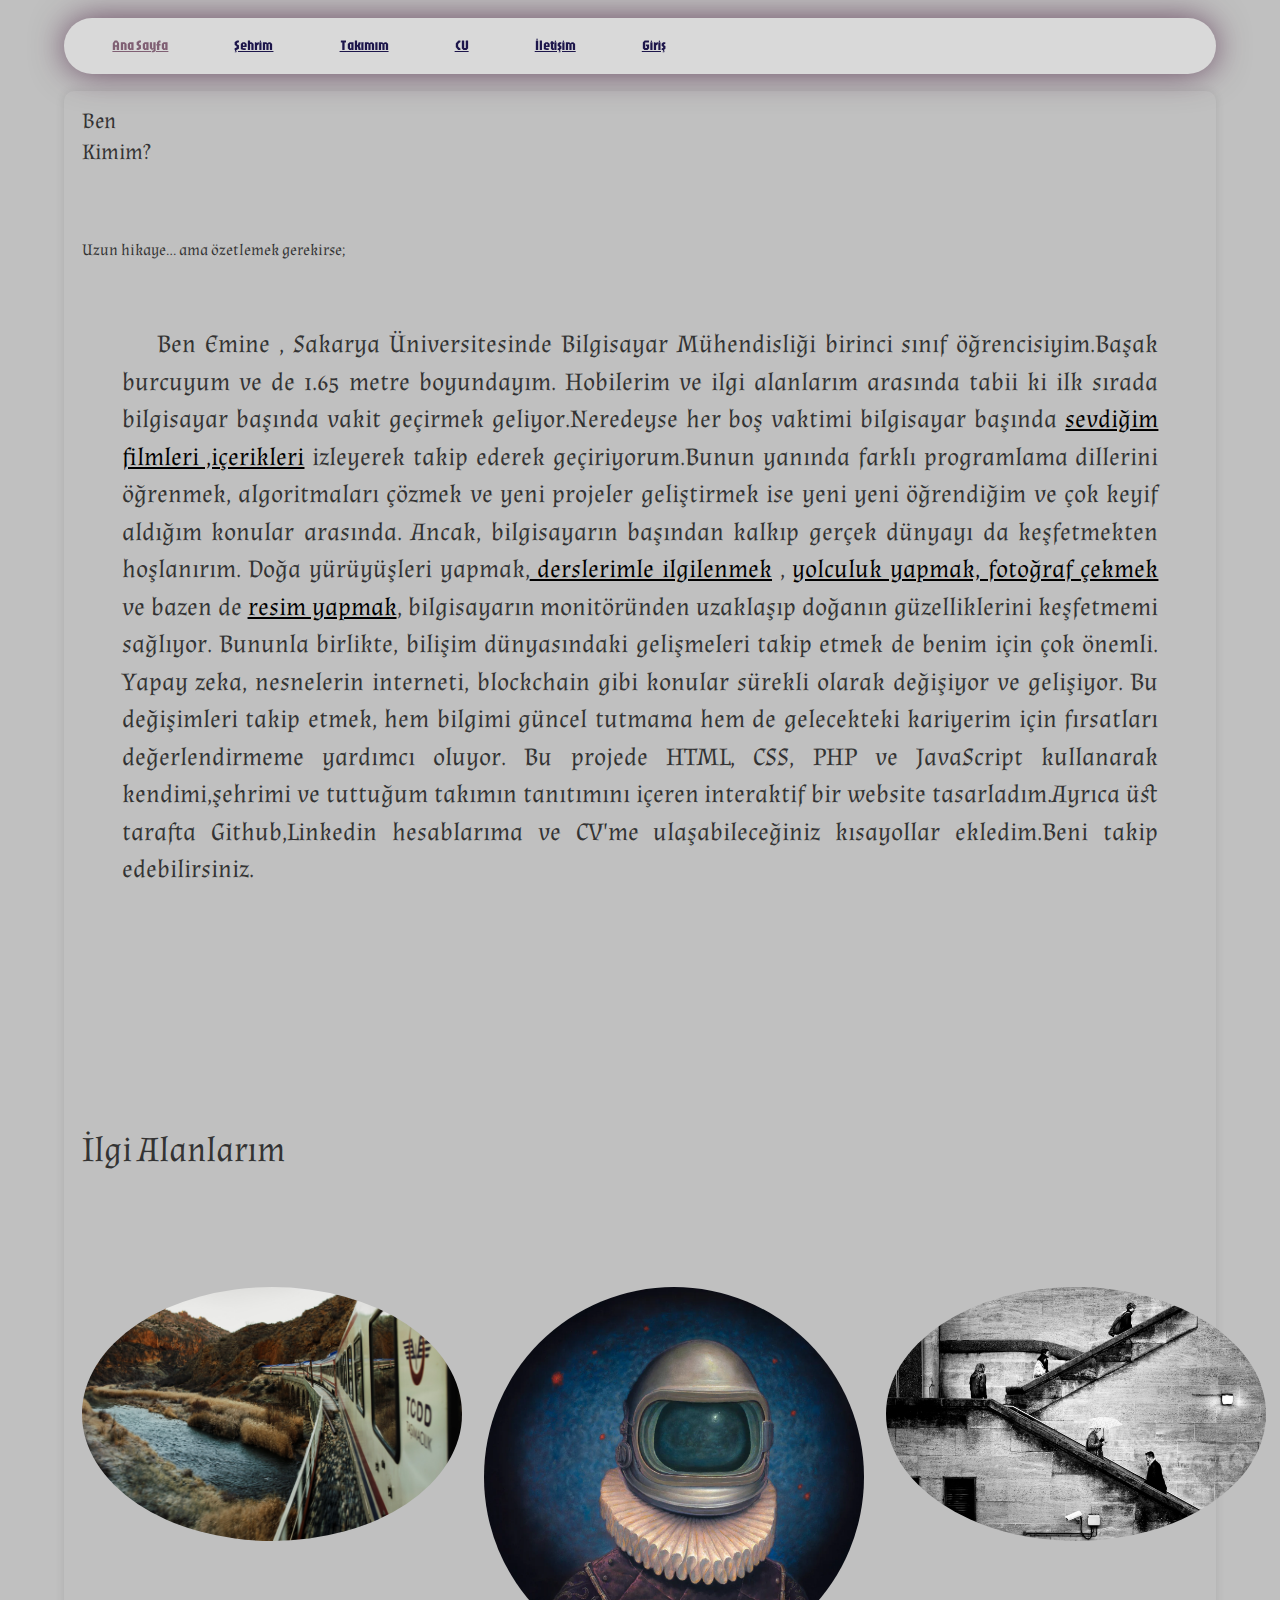
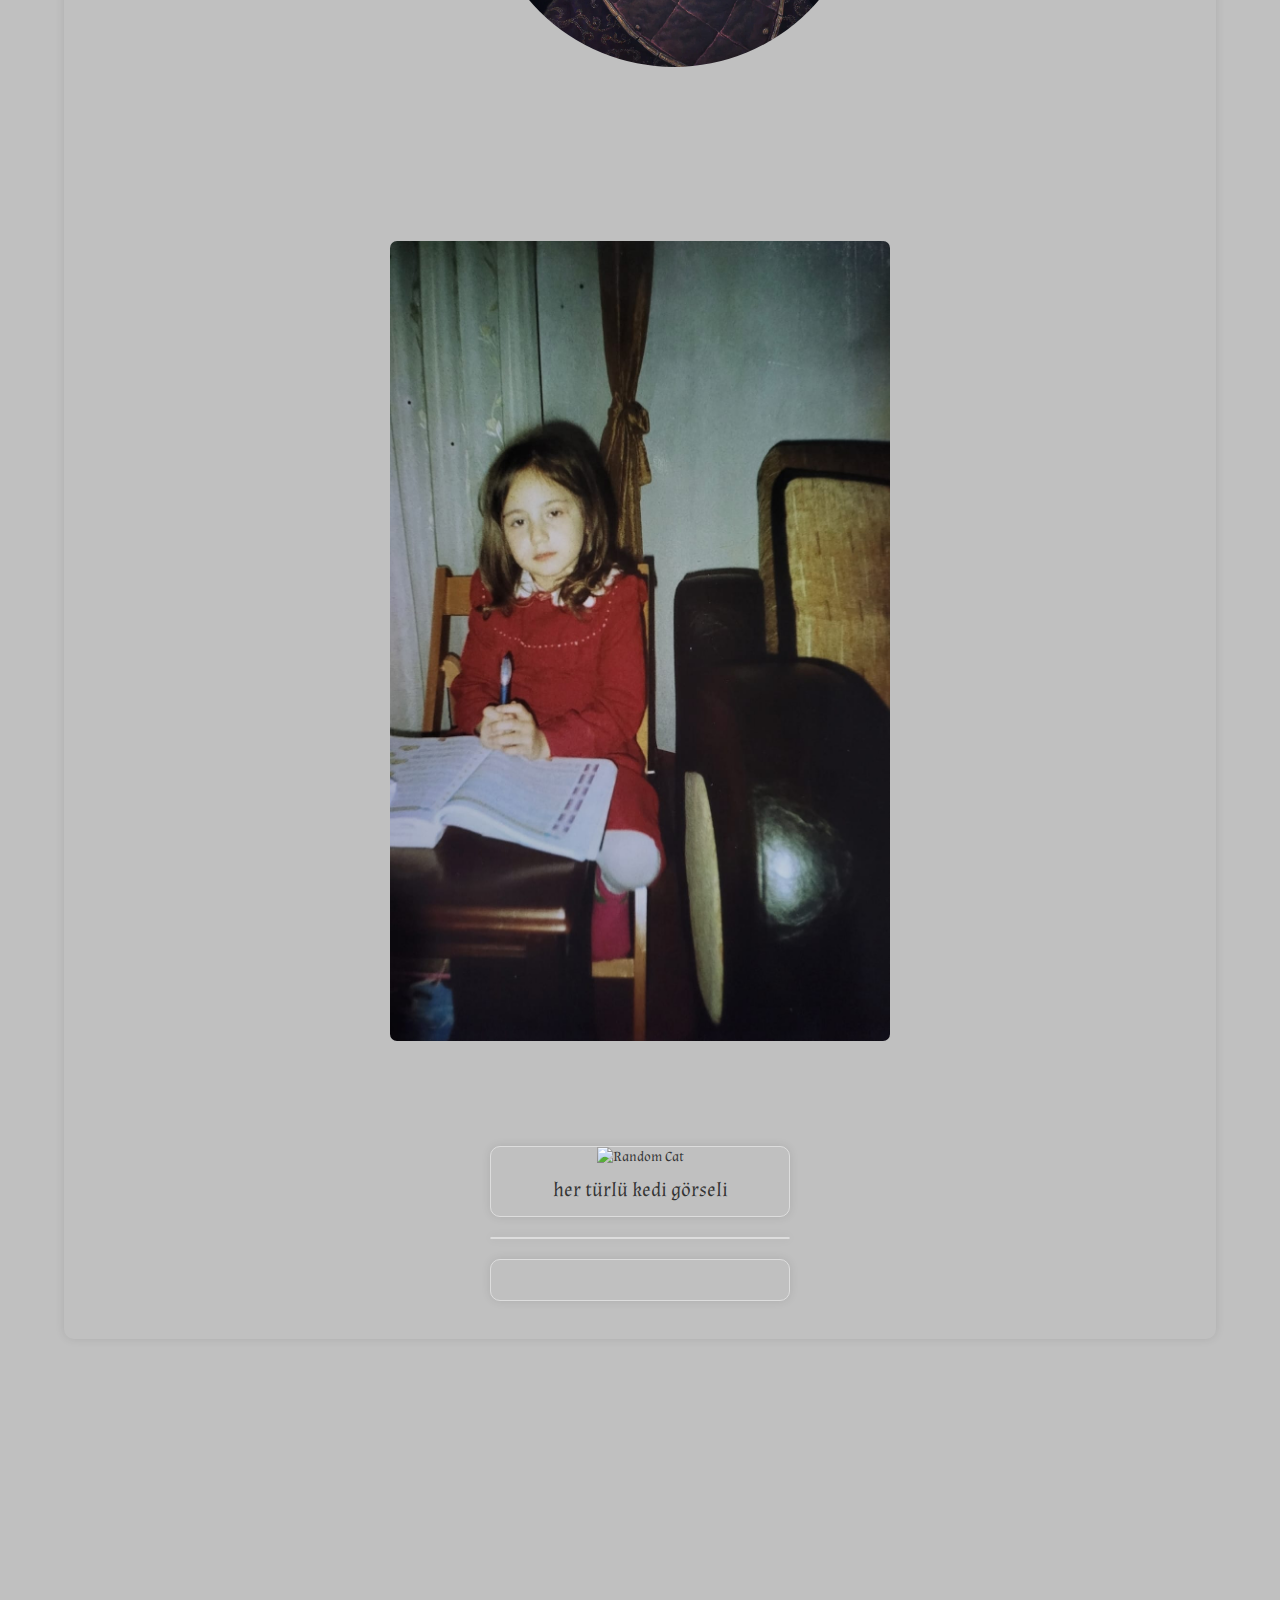
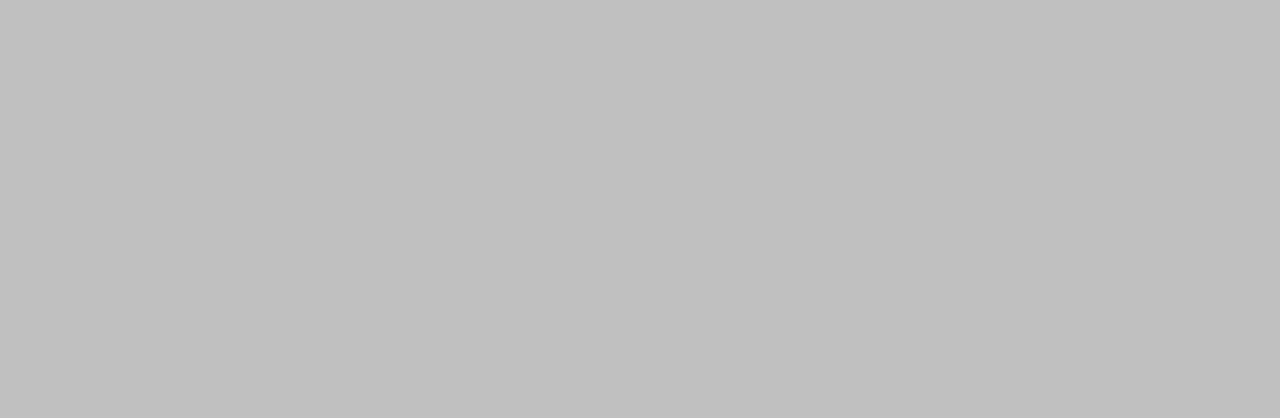
==== commit 399e2c5b: "13" ====
--- a/index.html
+++ b/index.html
@@ -8,19 +8,6 @@
   <title>WEB TEK</title>
   <link rel="stylesheet" href="styles/styles.css">
   <style>
-    .pizza {
-        text-align: center;
-    }
-
-    .pizza img {
-        width: 300px;
-        height: 300px;
-    }
-
-    .pizza h2 {
-        font-size: 2rem;
-        color: #333;
-    }
 </style>
 </head>
 
@@ -59,7 +46,7 @@
     
     <br><br><br><p class="index-metin"> &nbsp;&nbsp;&nbsp; Ben Emine ,  Sakarya Üniversitesinde Bilgisayar Mühendisliği birinci sınıf öğrencisiyim.Başak burcuyum ve de 1.65 metre boyundayım.
       
-      Hobilerim ve ilgi alanlarım arasında kod yazmak tabii ki ilk sırada geliyor. Farklı programlama dillerini öğrenmek, algoritmaları çözmek ve yeni projeler geliştirmek benim için adeta bir oyun haline geldi.
+      Hobilerim ve ilgi alanlarım arasında  tabii ki ilk sırada bilgisayar başında vakit geçirmek geliyor.Neredeyse her boş vaktimi bilgisayar başında <a href="#characterContainer"  style="text-decoration: underline;""> sevdiğim filmleri ,içerikleri</a> izleyerek takip ederek geçiriyorum.Bunun yanında farklı programlama dillerini öğrenmek, algoritmaları çözmek ve yeni projeler geliştirmek ise yeni yeni öğrendiğim ve çok keyif aldığım konular arasında. 
       Ancak, bilgisayarın başından kalkıp gerçek dünyayı da keşfetmekten hoşlanırım.
       Doğa yürüyüşleri yapmak,<a href="#ilgi-alan"  style="text-decoration: underline;"> derslerimle ilgilenmek</a> , <a href="#ilgi-alan"  style="text-decoration: underline;">yolculuk yapmak, fotoğraf çekmek</a> ve bazen de <a href="#ilgi-alan"  style="text-decoration: underline;"> resim yapmak</a>, bilgisayarın monitöründen uzaklaşıp doğanın güzelliklerini keşfetmemi sağlıyor.
       Bununla birlikte, bilişim dünyasındaki gelişmeleri takip etmek de benim için çok önemli. Yapay zeka, nesnelerin interneti, blockchain gibi konular sürekli olarak değişiyor ve gelişiyor. Bu değişimleri takip etmek, hem bilgimi güncel tutmama hem de gelecekteki kariyerim için fırsatları değerlendirmeme yardımcı oluyor.
@@ -70,13 +57,27 @@
    
   
     <br><br><br><br><br><br>
-    <h1 style="font-size: 4rem;">İlgi Alanlarım</h1>
+    <h1 style="font-size: 4rem;">İlgi Alanlarım</h1><br>
     <section id="ilgi-alan">
       
-      <br><br><br><br><br><br>
-      <div id="ilgiContainer1"><img src="images/github.jpg"></div>
-      <div id="ilgiContainer1"><img src="images/github.jpg"></div>
-      <div id="ilgiContainer1"><img src="images/github.jpg"></div>
+      <div class="ilgi-part">
+      <div class="image-container">
+        <a href="https://bilet.tcdd.gov.tr/">
+            <img src="images/tren.jpeg">            
+        </a>
+    </div>
+    <div class="image-container">
+        <a href="https://beinart.org/collections/chris-leib">
+            <img src="images/resim.png">
+        </a>
+    </div>
+    <div class="image-container">
+        <a href="https://alanschaller.com/streetphotography">
+            <img src="images/foto.jpg">
+
+        </a>
+    </div></div><br>
+
       <br><br><br>
     </section>
    
@@ -96,14 +97,14 @@
     </div><br><br><br><br>
 
     <div id="catImageContainer"><p>Her türlü kedili içerik ilgimi anında çeker</p>
-      <!-- Kedi resimleri burada gösterilecek -->
+      
   </div>
-  <div id="characterContainer">
-    <!-- Kedi resimleri burada gösterilecek -->
+  <div id="characterContainer" >
+   
 </div>
     
 <div id="starWarsCharacterContainer">
-  <!-- Kedi resimleri burada gösterilecek -->
+ 
 </div>
     
 
--- a/styles/styles.css
+++ b/styles/styles.css
@@ -155,31 +155,6 @@
     padding-left: 40px;
     padding-right: 40px;
 }
-
-/* @media only screen and (max-width: 1098px) {
-    .sehrim-content {
-        padding: 1.5rem; 
-        margin: 1rem 2%; 
-        font-size: 1.4rem; 
-    }
-    .sehrim-content .baslik{
-        align-items: center;
-        font-size: 50px;  
-    }
-} */
-
-/* @media only screen and (max-width: 676px) {
-    .sehrim-content {
-        padding: 1rem; 
-        margin: 0.5rem 1%; 
-        font-size: 1.2rem; 
-    }
-    .sehrim-content .baslik{
-        align-items: center;
-        font-size: 30px;   
-    }
-} */
-
 .main{
     width: 100%;
     height: auto;
@@ -221,9 +196,6 @@
     cursor: pointer;
     color:#c5bfbf
  }
-
-
-
 @media screen and (max-width: 768px) {
     .slider img {
         width: 20%; 
@@ -231,13 +203,12 @@
 }
 .index-content {
     font-family: "Almendra", sans-serif;
-    /* font-family: "Abril Fatface", sans-serif; */
-    padding: 2rem; /* Örnek bir iç içeriğe özel bir stil */  
-    border-radius: 10px; /* Kenar yuvarlatma */
-    box-shadow: 0 0 10px rgba(0, 0, 0, 0.1); /* Gölge efekti */
-    margin: 2rem 5%; /* Kenar boşlukları */
-    font-size: 1.6rem; /* Yazı boyutu */
-    color: #333; /* Yazı rengi */
+    padding: 2rem; 
+    border-radius: 10px; 
+    box-shadow: 0 0 10px rgba(0, 0, 0, 0.1); 
+    margin: 2rem 5%; 
+    font-size: 1.6rem; 
+    color: #333; 
 }
 .index-content .baslik{
     font-family: "Almendra", sans-serif;
@@ -248,80 +219,41 @@
     float:left;
 padding:10 10px 100px 100;
 }
-
 .index-content .baslik .alt-baslik{
-
     font-size: 16px;
-
 }
 .index-content .index-metin{
-
     font-size: 25px;
     text-align: justify;
     padding-left: 40px;
-    padding-right: 40px;
- 
+    padding-right: 40px; 
 }
 .index-content .index-metin a{
     color: #000000;
 }
-#ilgi-alan {
-    display: flex;
-    justify-content: space-between; /* Optional: Adds some space between the images */
-  }
- 
-#ilgiContainer1 img {
-    width: 80%;
-    height: auto;
-}
-#ilgiContainer1 h2 {
-    font-size: 24px;
-    color: #333;
-    margin-bottom: 10px;
-}
-
-#ilgiContainer1 p {
-    font-size: 16px;
-    color: #666;
-    line-height: 1.5;
-}
-#ilgiContainer2 img {
-    width: 80%;
-    height: auto;
-}
-#ilgiContainer2 h2 {
-    font-size: 24px;
-    color: #333;
-    margin-bottom: 10px;
-}
-
-#ilgiContainer2 p {
-    font-size: 16px;
-    color: #666;
-    line-height: 1.5;
-}
-#ilgiContainer3 img {
-    width: 80%;
-    height: auto;
-}
-#ilgiContainer3 h2 {
-    font-size: 24px;
-    color: #333;
-    margin-bottom: 10px;
-}
-
-#ilgiContainer3 p {
-    font-size: 16px;
-    color: #666;
-    line-height: 1.5;
-}
-
-
+.ilgi-part {
+    display: flex;    
+    margin: 90px;
+    width:80% ;
+    justify-content: space-between;
+    margin-left: 0;
+}
+.ilgi-part img {   
+    border-radius: 50%;
+    width: 380px;
+    transition: all 0.5s ease;
+}
+.ilgi-part img:hover {
+    transform: scale(1.1); }
+.ilgi-part .image-container {
+    width: 10%;
+}
+  
 @media only screen and (max-width: 1098px) {
     .index-content {
-        padding: 1.5rem; /* Küçük ekranlarda daha küçük içerik kutusu */
-        margin: 1rem 2%; /* Kenar boşluklarını azaltma */
-        font-size: 1.4rem; /* Yazı boyutunu küçültme */
+        padding: 1.5rem;
+        margin: 1rem 2%; 
+        font-size: 1.4rem; 
     }
     .index-content .baslik{
         align-items: center;
@@ -333,6 +265,22 @@
         position: relative;
     
     }
+    .ilgi-part {
+        display: flex;
+        flex-wrap: wrap;       
+        margin: 0;
+    }
+    .ilgi-part img {
+        border-radius: 50%;
+        width: 230px; 
+        height: 200px; 
+        transition: all 0.5s ease;
+        margin: 10px; 
+    }
+
+    .ilgi-part img:hover {
+        transform: scale(1.1);
+    }
 }
 
 @media only screen and (max-width: 776px) {
@@ -345,18 +293,6 @@
         align-items: center;
         font-size: 25px;    
     }
-    /* .slider{
-        width: 100%; 
-        height: 170px;
-        display: flex; 
-        justify-content: center; 
-        align-items: center; 
-    }
-    .slider img {
-        width: 100%; 
-        height: 100%; 
-        border-radius: 7px; 
-    } */
 .slider{
     width: 200px;
     height: 300px;
@@ -367,6 +303,22 @@
     width: 100%; 
         height: 100%; 
         border-radius: 7px; 
+}
+.ilgi-part {
+    display:list-item;
+    flex-wrap: wrap;       
+    margin-left: 90px;
+}
+.ilgi-part img {
+    border-radius: 50%;
+    width: 230px; 
+    height: 200px; 
+    transition: all 0.5s ease;
+    margin: 10px; 
+}
+
+.ilgi-part img:hover {
+    transform: scale(1.1);
 }
 }
 
@@ -477,7 +429,6 @@
 
 .login-content {
     font-family: "Abril Fatface", serif;
-    /* font-family: "Briem Hand", cursive; */
     padding: 2rem; 
     border-radius: 10px;
     box-shadow: 0 0 10px rgba(0, 0, 0, 0.1); 
@@ -515,11 +466,6 @@
 }
 
 @media only screen and (max-width: 676px) {
-    /* .login-content {
-        padding: 1rem;
-        margin: 0.5rem 1%; 
-        font-size: 1.2rem; 
-    } */
     .login-content .baslik{
         align-items: center;
         font-size: 70px;
@@ -527,7 +473,7 @@
     
     }
 }
-/* Style the form */
+
 .iletisim-content form {
     font-family: "Ubuntu Sans", sans-serif;
     width: 100%;
@@ -539,19 +485,13 @@
     border-radius: 5px;
     font-size: 20px;
 }
-
-/* Style the form groups */
 .iletisim-content .form-group {
     margin-bottom: 20px;
 }
-
-/* Style the labels */
 .iletisim-content label {
     display: block;
     margin-bottom: 5px;
 }
-
-/* Style the input fields */
 .iletisim-content input[type="text"],
 .iletisim-content input[type="email"] {
     width: 100%;
@@ -559,35 +499,40 @@
     border: 1px solid #ddd;
     border-radius: 5px;
 }
-
-/* Style the radio button */
 .iletisim-content input[type="radio"] {
     margin-right: 5px;
 }
 
-/* Style the small text */
+.iletisim-content button {
+    padding: 10px 20px;
+    background-color: #333;
+    color: #fff;
+    border: none;
+    border-radius: 5px;
+    cursor: pointer;
+}
 .iletisim-content .form-text {
     font-size: 0.8em;
     color: #888;
 }
 .takim-content {
     font-family: "Ubuntu Sans", sans-serif;
-    padding: 2rem; /* Örnek bir iç içeriğe özel bir stil */  
-    border-radius: 500px; /* Kenar yuvarlatma */
-    box-shadow: 0 0 10px rgba(0, 0, 0, 0.1); /* Gölge efekti */
-    margin: 2rem 5%; /* Kenar boşlukları */
-    font-size: 1.6rem; /* Yazı boyutu */
-    color: #333; /* Yazı rengi */
+    padding: 2rem;  
+    border-radius: 500px; 
+    box-shadow: 0 0 10px rgba(0, 0, 0, 0.1); 
+    margin: 2rem 5%; 
+    font-size: 1.6rem; 
+    color: #333; 
     background-color:#c7d433f1
 }
 .takim-content2 {
     font-family: "Ubuntu Sans", sans-serif;
-    padding: 10rem; /* Örnek bir iç içeriğe özel bir stil */  
-    border-radius: 900px; /* Kenar yuvarlatma */
-    box-shadow: 0 0 10px rgba(0, 0, 0, 0.1); /* Gölge efekti */
+    padding: 10rem; 
+    border-radius: 900px;
+    box-shadow: 0 0 10px rgba(0, 0, 0, 0.1);
     margin: 1rem 1%; 
-    font-size: 2rem; /* Yazı boyutu */
-    color: #333; /* Yazı rengi */
+    font-size: 2rem;
+    color: #333;
     background-color:#33d456f1;
     text-align: justify;
     padding-left: 120px;
@@ -595,12 +540,12 @@
 }
 .takim-content5 {
     font-family: "Ubuntu Sans", sans-serif;
-    padding: 10rem; /* Örnek bir iç içeriğe özel bir stil */  
-    border-radius: 900px; /* Kenar yuvarlatma */
-    box-shadow: 0 0 10px rgba(0, 0, 0, 0.1); /* Gölge efekti */
+    padding: 10rem;
+    border-radius: 900px;
+    box-shadow: 0 0 10px rgba(0, 0, 0, 0.1);
     margin: 1rem 1%; 
-    font-size: 2rem; /* Yazı boyutu */
-    color: #333; /* Yazı rengi */
+    font-size: 2rem;
+    color: #333;
     background-color:#33d456f1;
     text-align: center;
     padding-left: 120px;
@@ -628,12 +573,12 @@
 
 .takim-content4 {
     font-family: "Ubuntu Sans", sans-serif;
-    padding: 10rem; /* Örnek bir iç içeriğe özel bir stil */  
-    border-radius: 900px; /* Kenar yuvarlatma */
-    box-shadow: 0 0 10px rgba(0, 0, 0, 0.1); /* Gölge efekti */
+    padding: 10rem; 
+    border-radius: 900px;
+    box-shadow: 0 0 10px rgba(0, 0, 0, 0.1);
     margin: 1rem 1%; 
-    font-size: 2rem; /* Yazı boyutu */
-    color: #333; /* Yazı rengi */
+    font-size: 2rem; 
+    color: #333; 
     background-color:#c7d433f1;
     text-align: center;
     padding-left: 120px;
@@ -657,14 +602,12 @@
     text-decoration:underline;   
     padding-left: 320px;
     align-items: center;
-    /* text-align: center; */
     font-size: 60px;
     color: #083041;
 }
 .takim-part {
     display: flex;    
     margin: 90px;
-    /* padding-left: 30px; */
     width:auto ;
 }
 .takim-part img {   
@@ -697,8 +640,6 @@
     opacity: 1;
 }
 
-
-
 @media only screen and (max-width: 1415px) {
     .takim-content {
         padding: 1.5rem; 
@@ -708,9 +649,7 @@
     .takim-content .baslik{
         text-align: center;
         font-size: 58px;
-       padding-left: 50px;
-       /* padding-top: 40px; */
-    
+       padding-left: 50px;   
     }
 }
 @media only screen and (max-width: 1015px) {
@@ -721,12 +660,9 @@
     }
     .takim-content .baslik{
         align-items: center;
-        margin: auto;
-     
+        margin: auto; 
         font-size: 40px;
-       /* padding-left: 200px; */
-       padding-top: 50px;
-    
+       padding-top: 50px;   
     }
 }
 @media only screen and (max-width: 850px) {
@@ -802,7 +738,6 @@
     .takim-content .baslik{
         align-items: center;
         font-size: 25px;  
-        /* padding-left: 80px;  */
     }
     .takim-content2{
         margin: 15px;
@@ -823,10 +758,8 @@
         margin: 15px;
         padding: 15px;
         border-radius: 5px;
-    }
-       
+    }      
 }       
-
 @media only screen and (max-width: 450px) {
     .takim-content {
         padding: 1rem;
@@ -854,7 +787,6 @@
     .takim-content .baslik{
         align-items: center;
         font-size: 25px;  
-        /* padding-left: 40px;  */
     }
 }
 @media (max-width: 1491px) {
@@ -869,29 +801,22 @@
         margin:3.5rem;
     }
 }
-/* @media (max-width: 699px) {
-    #menu-btn{
-        display: inline-block;
-        margin-left: 50px;
-    }} */
 @media (max-width: 799px) {
 #menu-btn{
     display: inline-block;
-    /* margin-left: 200px; */
 }
 .header .navbar{
     position: absolute;
     top: 95%;
     background-color: #c0c0c0;
     height: calc(100vh-9rem);
-    width :30rem;
+    width :50rem;
     box-shadow: 0px 20px 14px 0px rgb(0 0 0/75%);
     border-radius: 5rem;
     right: 20%;
     transform: translateX(0%); 
     transition: transform 0.03s ease;
     display: none;
-
 }
 .header .navbar a{
     color:var(--black-color);
@@ -900,10 +825,19 @@
     padding:0.5 rem;
     font-size: 2 rem;
 }
-}
+@media(max-width: 510px){
+    .header .navbar{
+        width: 30rem;
+        
+    }
+}
+
+}
+
 @media (min-width: 800px) {
     .header .navbar {
         display: block; 
+      
     }
 }
 .menu-btn {  
@@ -962,8 +896,6 @@
     font-size: 20px;
     color: #333;
 }
-
-
 #starWarsCharacterContainer {
     width: 300px;
     border: 1px solid #ddd;
